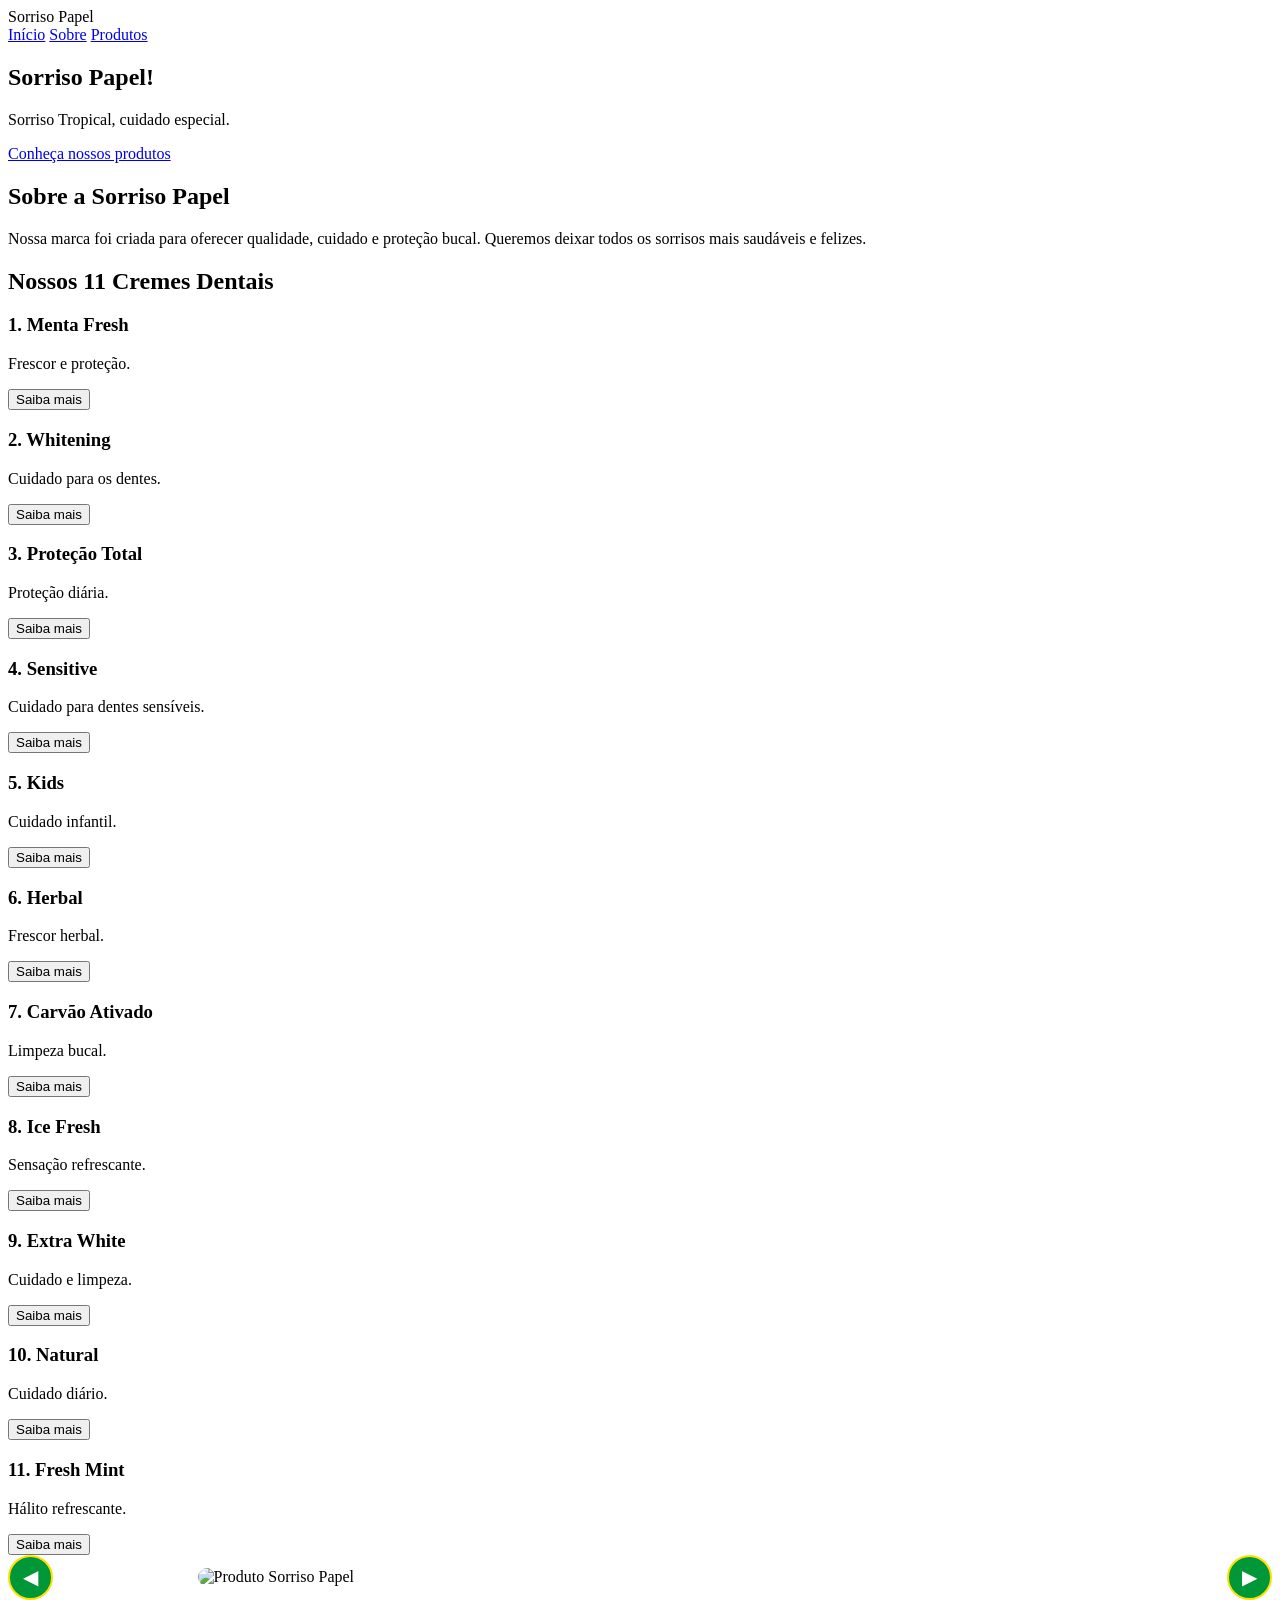
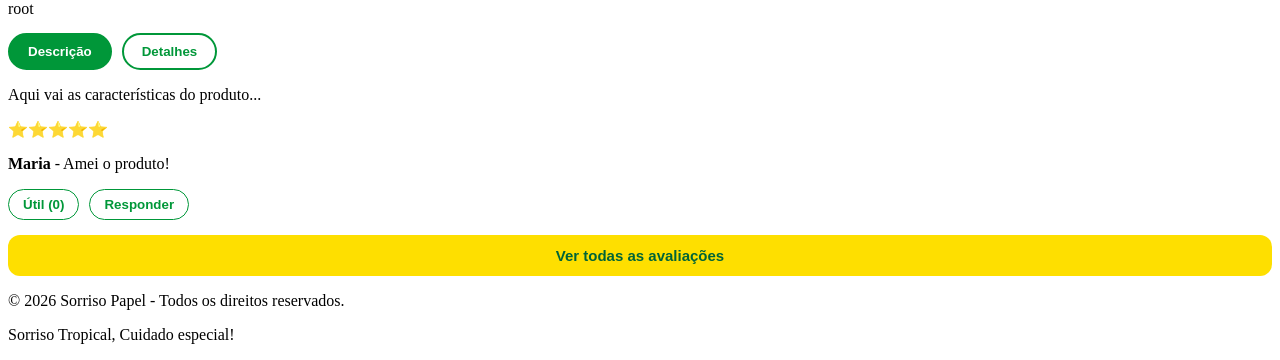
==== index.html @ d81d5772 "Update index.html" ====
<!DOCTYPE html>
<html lang="pt-BR">

<head>
    <meta charset="UTF-8">
    <meta name="viewport" content="width=device-width, initial-scale=1.0">

    <title>Sorriso Papel - Creme Dental</title>

    <link rel="stylesheet" href="style.css">
</head>

<body class="tema_claro">

    <!-- CABEÇALHO -->
    <header>
        <div class="logo">
            Sorriso Papel
        </div>

        <nav>
            <a href="#inicio">Início</a>
            <a href="#sobre">Sobre</a>
            <a href="#produtos">Produtos</a>
        </nav>
    </header>

    <main>

        <!-- INÍCIO -->
        <section id="inicio" class="inicio">

            <h1>Sorriso Papel!</h1>

            <p>
                Sorriso Tropical, cuidado especial.
            </p>

            <a href="#produtos" class="botao">
                Conheça nossos produtos
            </a>

            <div class="mascote">
            
            </div>

        </section>

        <!-- SOBRE A MARCA -->
        <section id="sobre">

            <h2>Sobre a Sorriso Papel</h2>

            <p>
                Nossa marca foi criada para oferecer
                qualidade, cuidado e proteção bucal.
                Queremos deixar todos os sorrisos mais
                saudáveis e felizes.
            </p>

        </section>

        <!-- PRODUTOS -->
        <section id="produtos">

            <h2>Nossos 11 Cremes Dentais</h2>

            <div class="lista-produtos">

                <article class="">
                    <h3>1. Menta Fresh</h3>
                    <p>Frescor e proteção.</p>
                    <button type="button">Saiba mais</button>
                </article>

                <article class="produto">
                    <h3>2. Whitening</h3>
                    <p>Cuidado para os dentes.</p>
                    <button type="button">Saiba mais</button>
                </article>

                <article class="produto">
                    <h3>3. Proteção Total</h3>
                    <p>Proteção diária.</p>
                    <button type="button">Saiba mais</button>
                </article>

                <article class="produto">
                    <h3>4. Sensitive</h3>
                    <p>Cuidado para dentes sensíveis.</p>
                    <button type="button">Saiba mais</button>
                </article>

                <article class="produto">
                    <h3>5. Kids</h3>
                    <p>Cuidado infantil.</p>
                    <button type="button">Saiba mais</button>
                </article>

                <article class="produto">
                    <h3>6. Herbal</h3>
                    <p>Frescor herbal.</p>
                    <button type="button">Saiba mais</button>
                </article>

                <article class="produto">
                    <h3>7. Carvão Ativado</h3>
                    <p>Limpeza bucal.</p>
                    <button type="button">Saiba mais</button>
                </article>

                <article class="produto">
                    <h3>8. Ice Fresh</h3>
                    <p>Sensação refrescante.</p>
                    <button type="button">Saiba mais</button>
                </article>

                <article class="produto">
                    <h3>9. Extra White</h3>
                    <p>Cuidado e limpeza.</p>
                    <button type="button">Saiba mais</button>
                </article>

                <article class="produto">
                    <h3>10. Natural</h3>
                    <p>Cuidado diário.</p>
                    <button type="button">Saiba mais</button>
                </article>

                <article class="produto">
                    <h3>11. Fresh Mint</h3>
                    <p>Hálito refrescante.</p>
                    <button type="button">Saiba mais</button>
                </article>

            </div>

        </section>
        
        <section>

        </section> <!-- FIM DOS PRODUTOS -->

        <!-- COLOCA AQUI - DETALHE DO PRODUTO -->
        <section id="detalhe-produto">

            <div class="produto-foto">
              <button class="seta" onclick="trocarProduto(-1)">◀</button>
              <img id="foto-produto" src="produto1.jpg" alt="Produto Sorriso Papel">
              <button class="seta" onclick="trocarProduto(1)">▶</button>
            </div>
            root
            <div class="abas">
              <button class="aba ativa" onclick="mostrarAba('descricao', this)">Descrição</button>
              <button class="aba" onclick="mostrarAba('detalhes', this)">Detalhes</button>
            </div>

            <div id="descricao" class="conteudo-aba">
              <p>Aqui vai as características do produto...</p>
            </div>

            <div id="detalhes" class="conteudo-aba escondido">
              <p>Aqui vai os detalhes técnicos...</p>
            </div>

            <div class="avaliacao">
              <p>⭐⭐⭐⭐⭐</p>
              <p><strong>Maria</strong> - Amei o produto!</p>
              <button class="btn-util" onclick="curtir(this)">Útil (0)</button>
              <button class="btn-responder" onclick="responder()">Responder</button>
            </div>

            <button class="btn-ver-todas">Ver todas as avaliações</button>

        </section>
        <!-- FIM DO DETALHE -->

        

    </main>

    <!-- RODAPÉ -->
    <footer>

        <p>
            © 2026 Sorriso Papel - Todos os direitos reservados.
        </p>

        <p>
            Sorriso Tropical, Cuidado especial!
        </p>

    </footer>

    <!-- CONEXÃO COM JAVASCRIPT -->
    <script src="script.js"></script>

</body>
</html>
---- style.css ----
/* ===== BOTÕES - CORES DO BRASIL ===== */
:root {
  --verde: #009739;
  --verde-escuro: #006437;
  --amarelo: #FEDF00;
  --branco: #FFFFFF;
  --cinza: #EEEEEE;
}

/* 1. SETINHAS PRA PASSAR DE PRODUTO */
.produto-foto {
  display: flex;
  align-items: center;
  justify-content: space-between;
  gap: 10px;
}

.produto-foto img {
  width: 70%;
  border-radius: 12px;
}

.seta {
  background: var(--verde);
  color: var(--branco);
  border: 2px solid var(--amarelo);
  border-radius: 50%;
  width: 45px;
  height: 45px;
  font-size: 20px;
  cursor: pointer;
}

.seta:hover {
  background: var(--verde-escuro);
  transform: scale(1.05);
}

/* 2. BOTÕES DESCRIÇÃO / DETALHES */
.abas {
  display: flex;
  gap: 10px;
  margin-top: 15px;
}

.aba {
  padding: 9px 18px;
  border: 2px solid var(--verde);
  border-radius: 20px;
  background: var(--branco);
  color: var(--verde);
  font-weight: bold;
  cursor: pointer;
}

.aba.ativa {
  background: var(--verde);
  color: var(--branco);
}

.escondido {
  display: none;
}

/* 3. BOTÕES DAS AVALIAÇÕES */
.btn-util, .btn-responder {
  padding: 7px 14px;
  border-radius: 20px;
  border: 1px solid var(--verde);
  background: var(--branco);
  color: var(--verde);
  cursor: pointer;
  margin-right: 6px;
  font-weight: bold;
}

.btn-util:hover, .btn-responder:hover {
  background: var(--amarelo);
  color: #333;
  border-color: var(--amarelo);
}

.btn-ver-todas {
  width: 100%;
  padding: 12px;
  background: var(--amarelo);
  color: #006437;
  border: none;
  border-radius: 12px;
  margin-top: 15px;
  cursor: pointer;
  font-weight: bold;
  font-size: 15px;
}

.btn-ver-todas:hover {
  background: var(--verde);
  color: var(--branco);
}
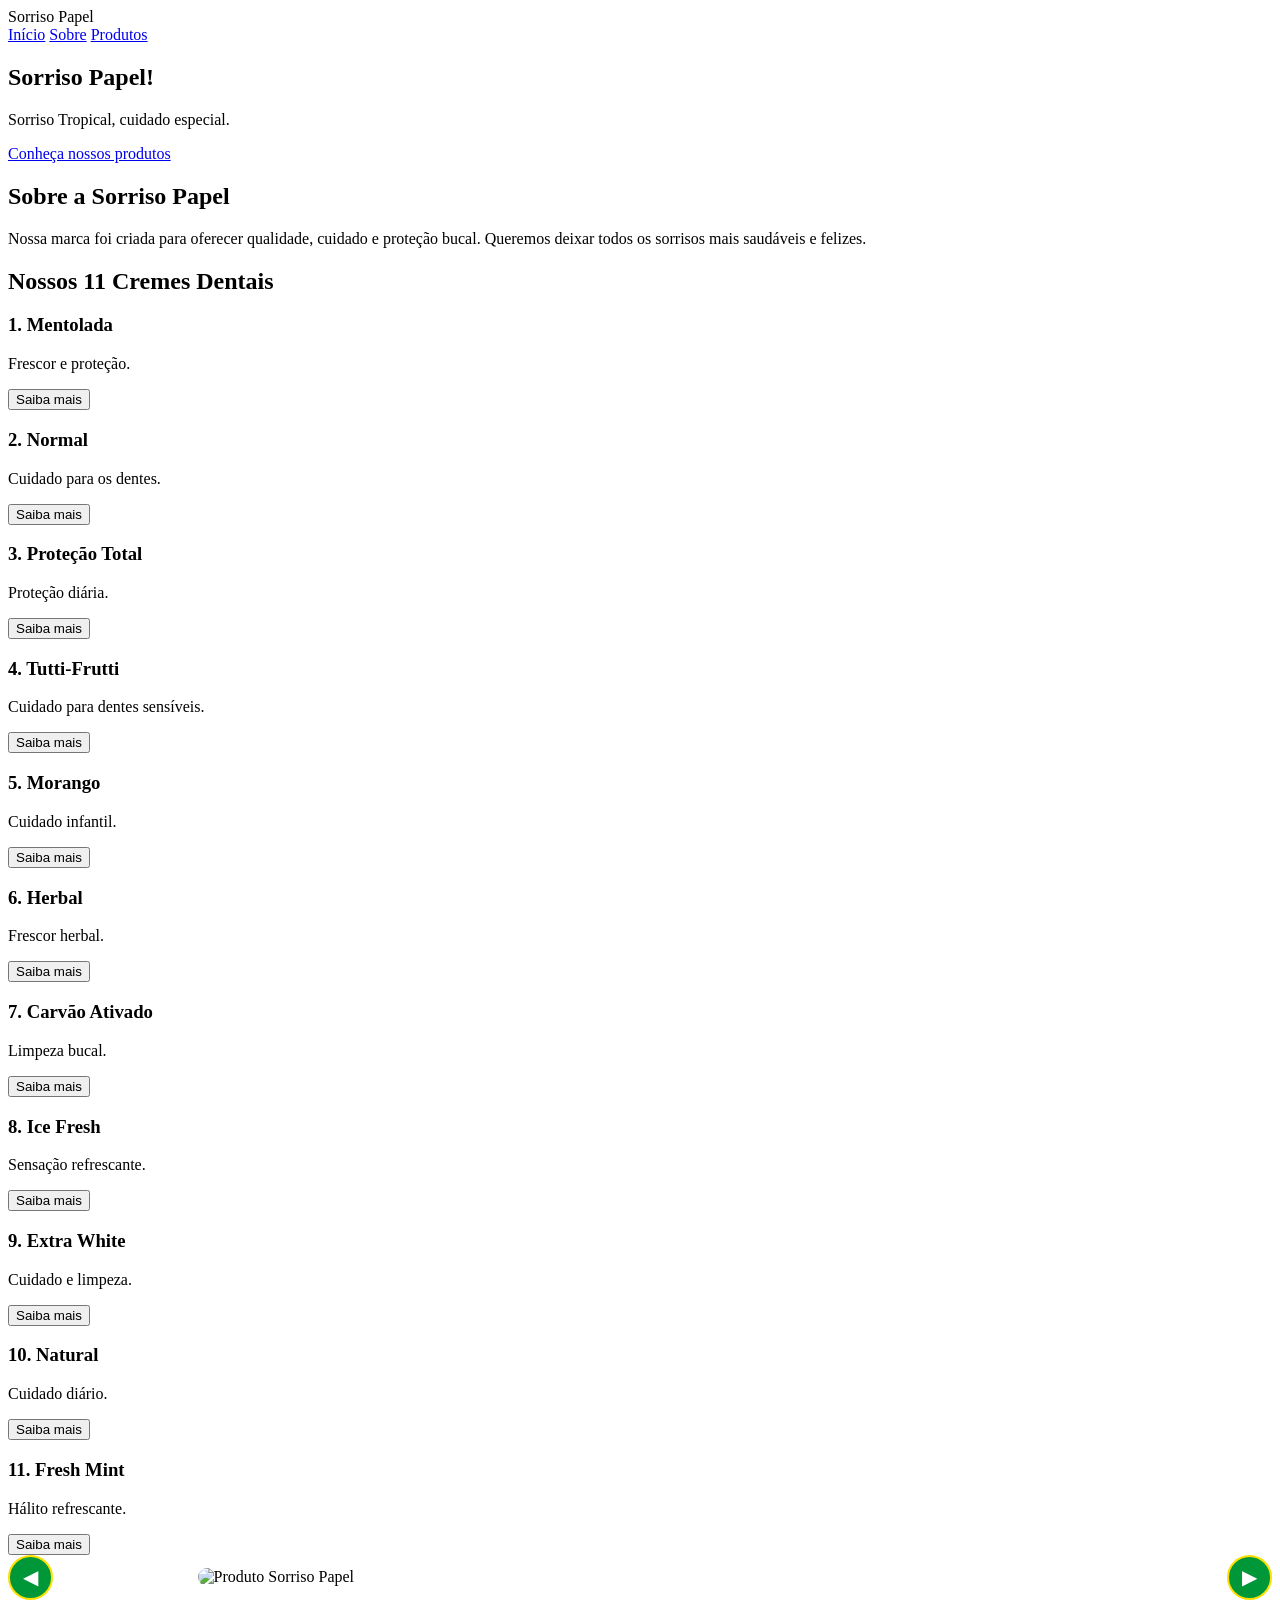
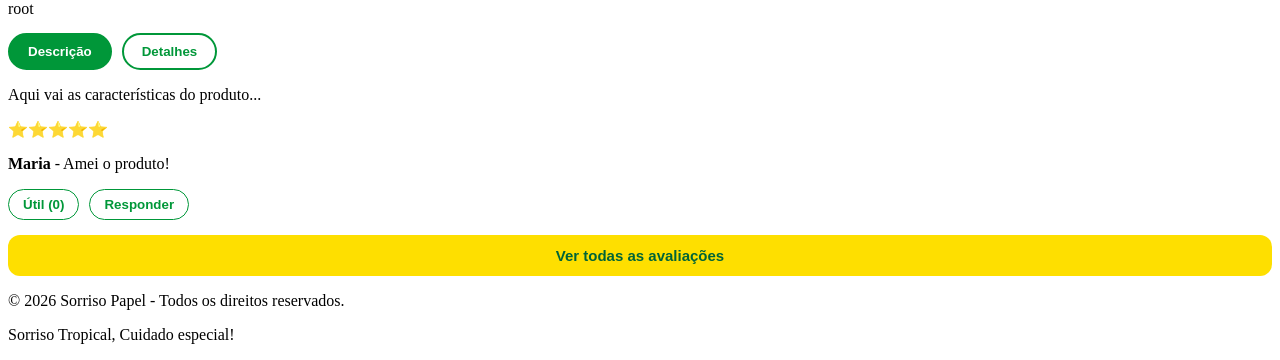
==== commit dc674000: "Fix HTML formatting and update product names" ====
--- a/index.html
+++ b/index.html
@@ -68,13 +68,13 @@
             <div class="lista-produtos">
 
                 <article class="">
-                    <h3>1. Menta Fresh</h3>
+                    <h3>1. Mentolada</h3>
                     <p>Frescor e proteção.</p>
                     <button type="button">Saiba mais</button>
                 </article>
 
                 <article class="produto">
-                    <h3>2. Whitening</h3>
+                    <h3>2. Normal</h3>
                     <p>Cuidado para os dentes.</p>
                     <button type="button">Saiba mais</button>
                 </article>
@@ -86,13 +86,13 @@
                 </article>
 
                 <article class="produto">
-                    <h3>4. Sensitive</h3>
+                    <h3>4. Tutti-Frutti</h3>
                     <p>Cuidado para dentes sensíveis.</p>
                     <button type="button">Saiba mais</button>
                 </article>
 
                 <article class="produto">
-                    <h3>5. Kids</h3>
+                    <h3>5. Morango</h3>
                     <p>Cuidado infantil.</p>
                     <button type="button">Saiba mais</button>
                 </article>
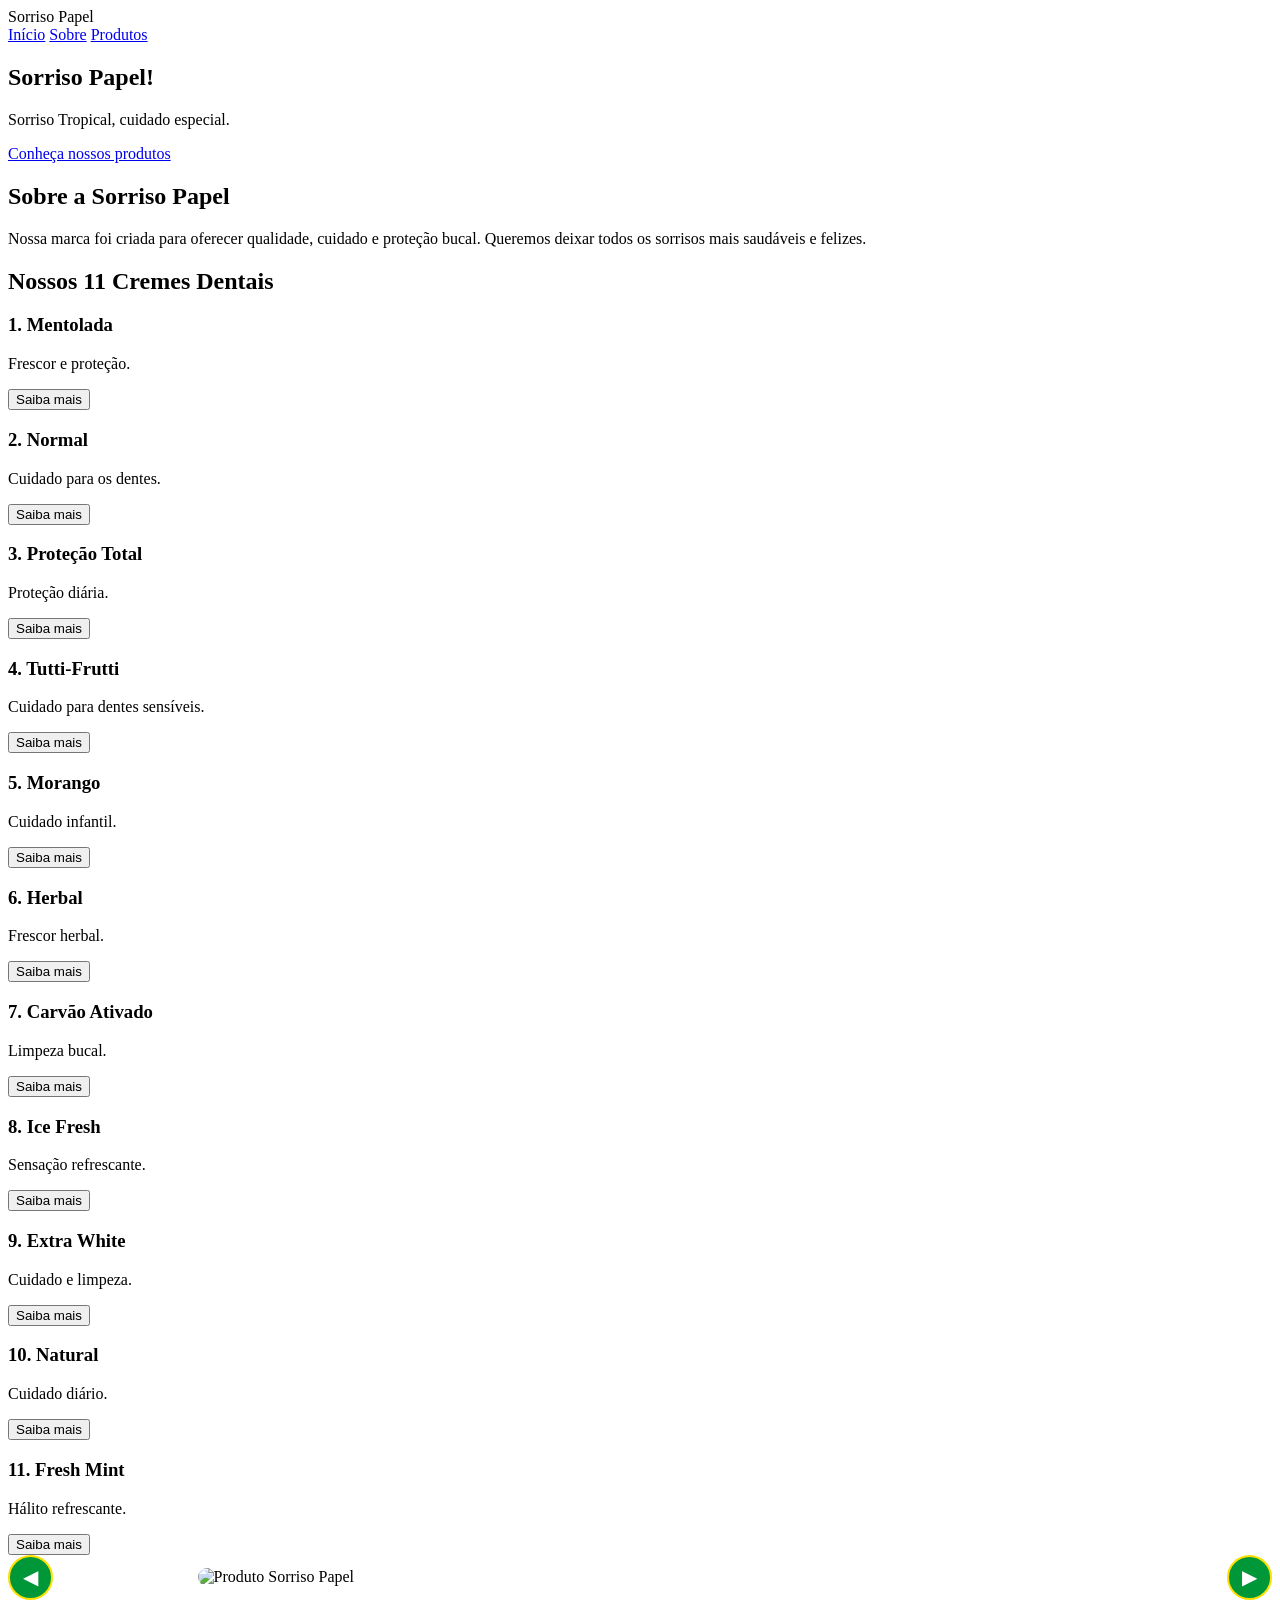
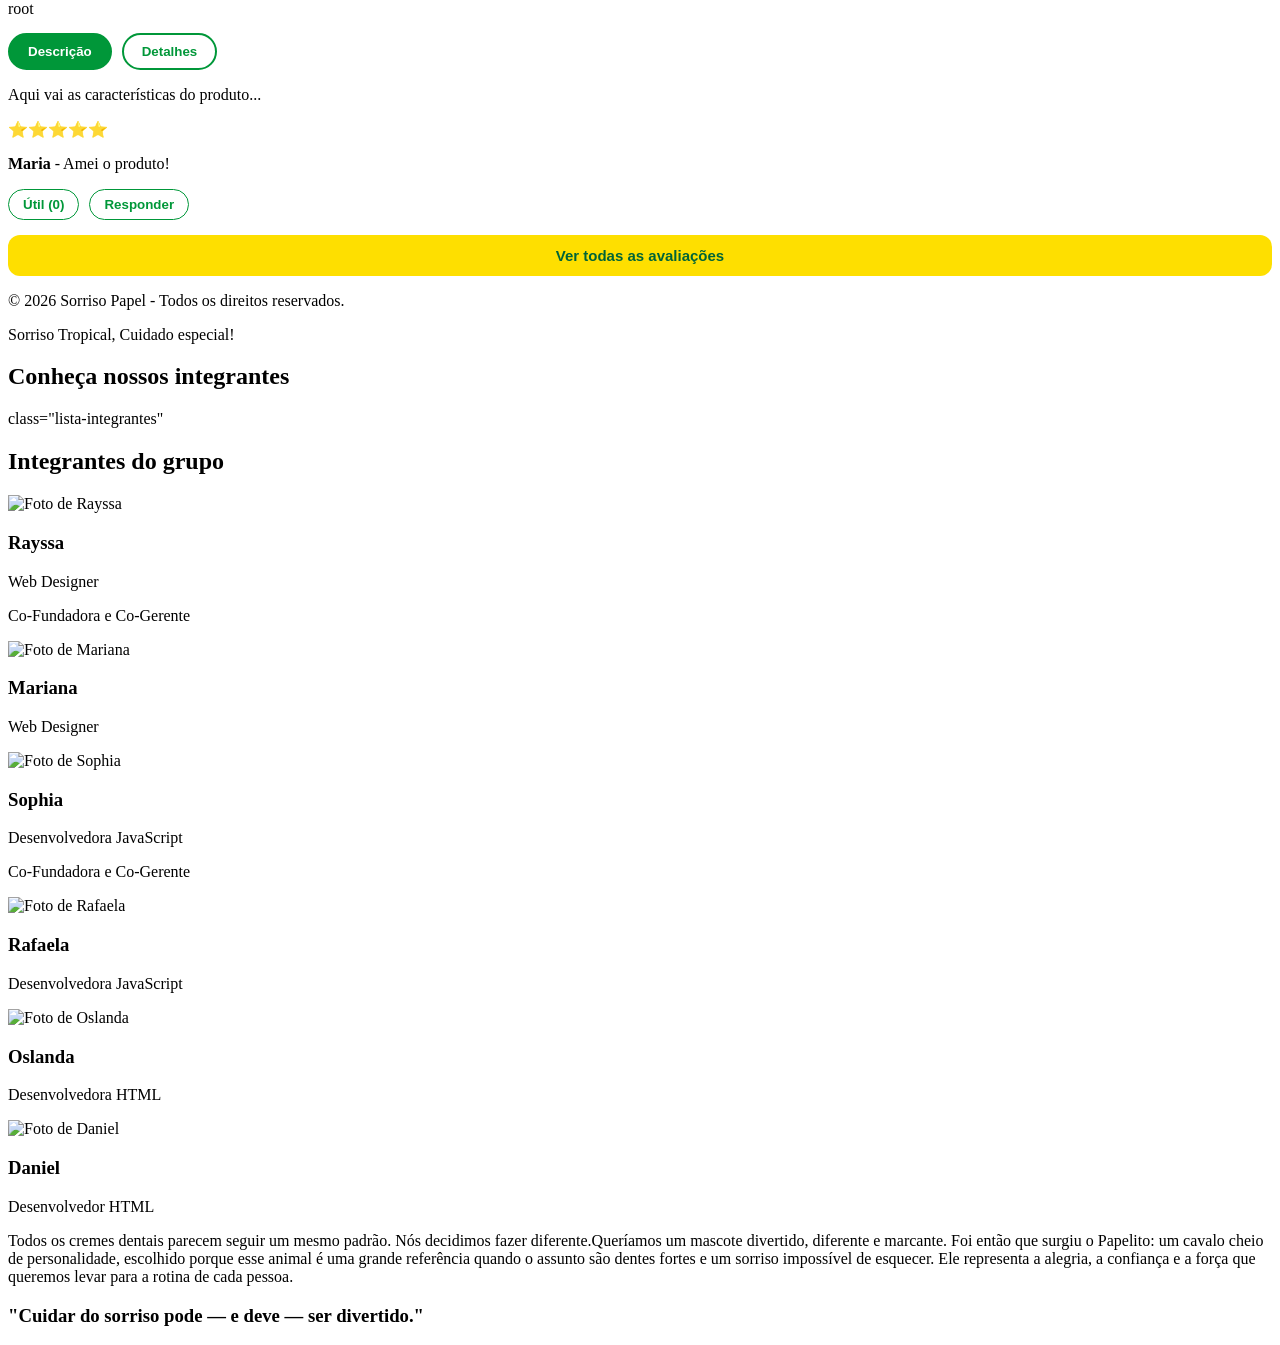
==== commit 370216d9: "Add team members and mascot section to index.html Added a section to introduce team members and the " ====
--- a/index.html
+++ b/index.html
@@ -10,7 +10,7 @@
     <link rel="stylesheet" href="style.css">
 </head>
 
-<body class="tema_claro">
+<body>
 
     <!-- CABEÇALHO -->
     <header>
@@ -194,6 +194,77 @@
 
     <!-- CONEXÃO COM JAVASCRIPT -->
     <script src="script.js"></script>
-
+    
+<section id="integrantes">
+    <h2>Conheça nossos integrantes</h2>
+    <div>class="lista-integrantes"</div>
+    <section id="integrantes">
+
+    <h2>Integrantes do grupo</h2>
+
+    <div class="lista-integrantes">
+
+        <article class="integrante">
+            <img src="rayssa.png" alt="Foto de Rayssa">
+            <h3>Rayssa</h3>
+            <p>Web Designer</p>
+            <p>Co-Fundadora e Co-Gerente</p>
+        </article>
+
+        <article class="integrante">
+            <img src="mariana.png" alt="Foto de Mariana">
+            <h3>Mariana</h3>
+            <p>Web Designer</p>
+        </article>
+
+        <article class="integrante">
+            <img src="sophia.png" alt="Foto de Sophia">
+            <h3>Sophia</h3>
+            <p>Desenvolvedora JavaScript</p>
+            <p>Co-Fundadora e Co-Gerente</p>
+        </article>
+
+        <article class="integrante">
+            <img src="rafaela.png" alt="Foto de Rafaela">
+            <h3>Rafaela</h3>
+            <p>Desenvolvedora JavaScript</p>
+        </article>
+
+        <article class="integrante">
+            <img src="oslanda.png" alt="Foto de Oslanda">
+            <h3>Oslanda</h3>
+            <p>Desenvolvedora HTML</p>
+        </article>
+
+        <article class="integrante">
+            <img src="daniel.png" alt="Foto de Daniel">
+            <h3>Daniel</h3>
+            <p>Desenvolvedor HTML</p>
+        </article>
+
+    </div>
+
+    </section>
+
+    <section id="mascote>
+       
+        <h2>Conheça o Papelito 
+
+        <img src="Palelito.png" alt="Mascote Papelito">
+
+        <p>
+            Todos os cremes dentais parecem seguir um mesmo padrão. 
+            Nós decidimos fazer diferente.Queríamos um mascote divertido, diferente e marcante. 
+            Foi então que surgiu o Papelito: um cavalo cheio de personalidade, escolhido porque esse animal é uma grande referência quando o assunto são dentes fortes e um sorriso impossível de esquecer. 
+            Ele representa a alegria, a confiança e a força que queremos levar para a rotina de cada pessoa.
+        </p>
+        
+            <h3> 
+                
+            "Cuidar do sorriso pode — e deve — ser divertido."
+            </h3>
+        
+        </section>
+        
 </body>
 </html>
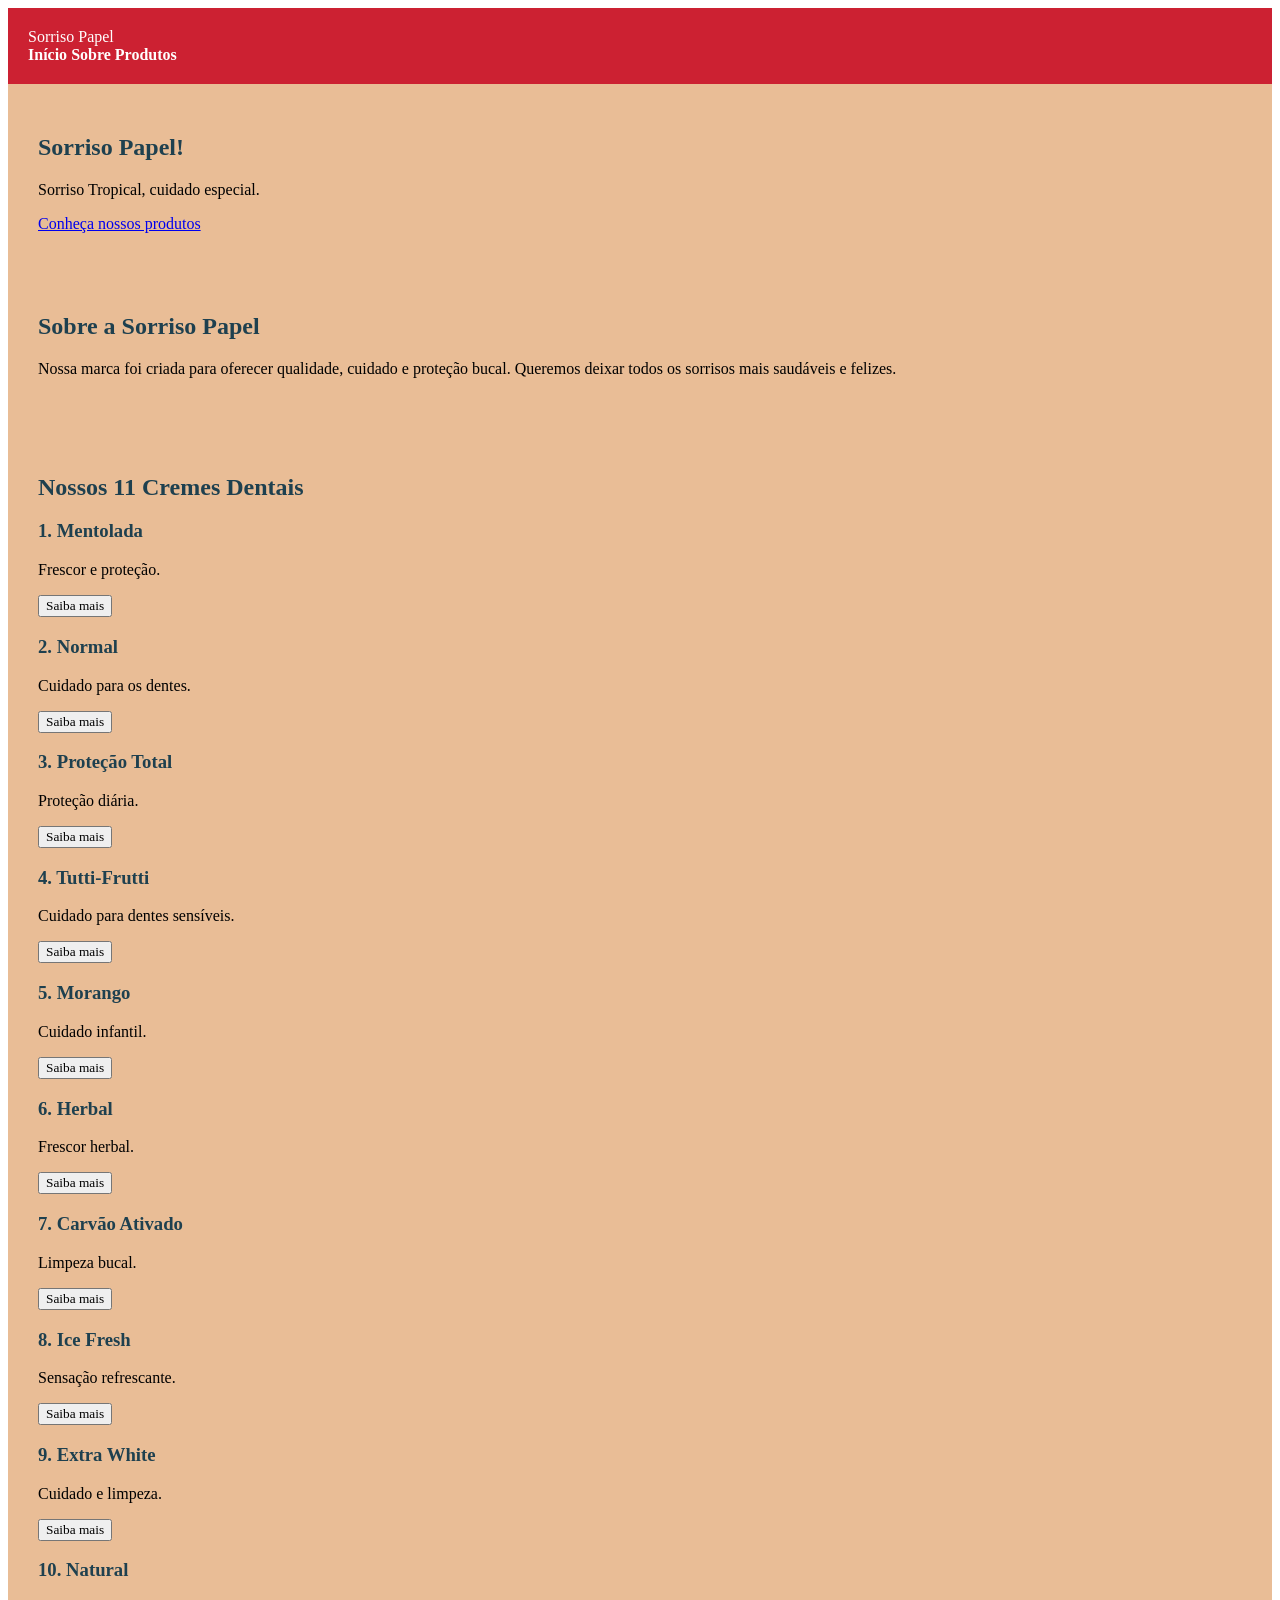
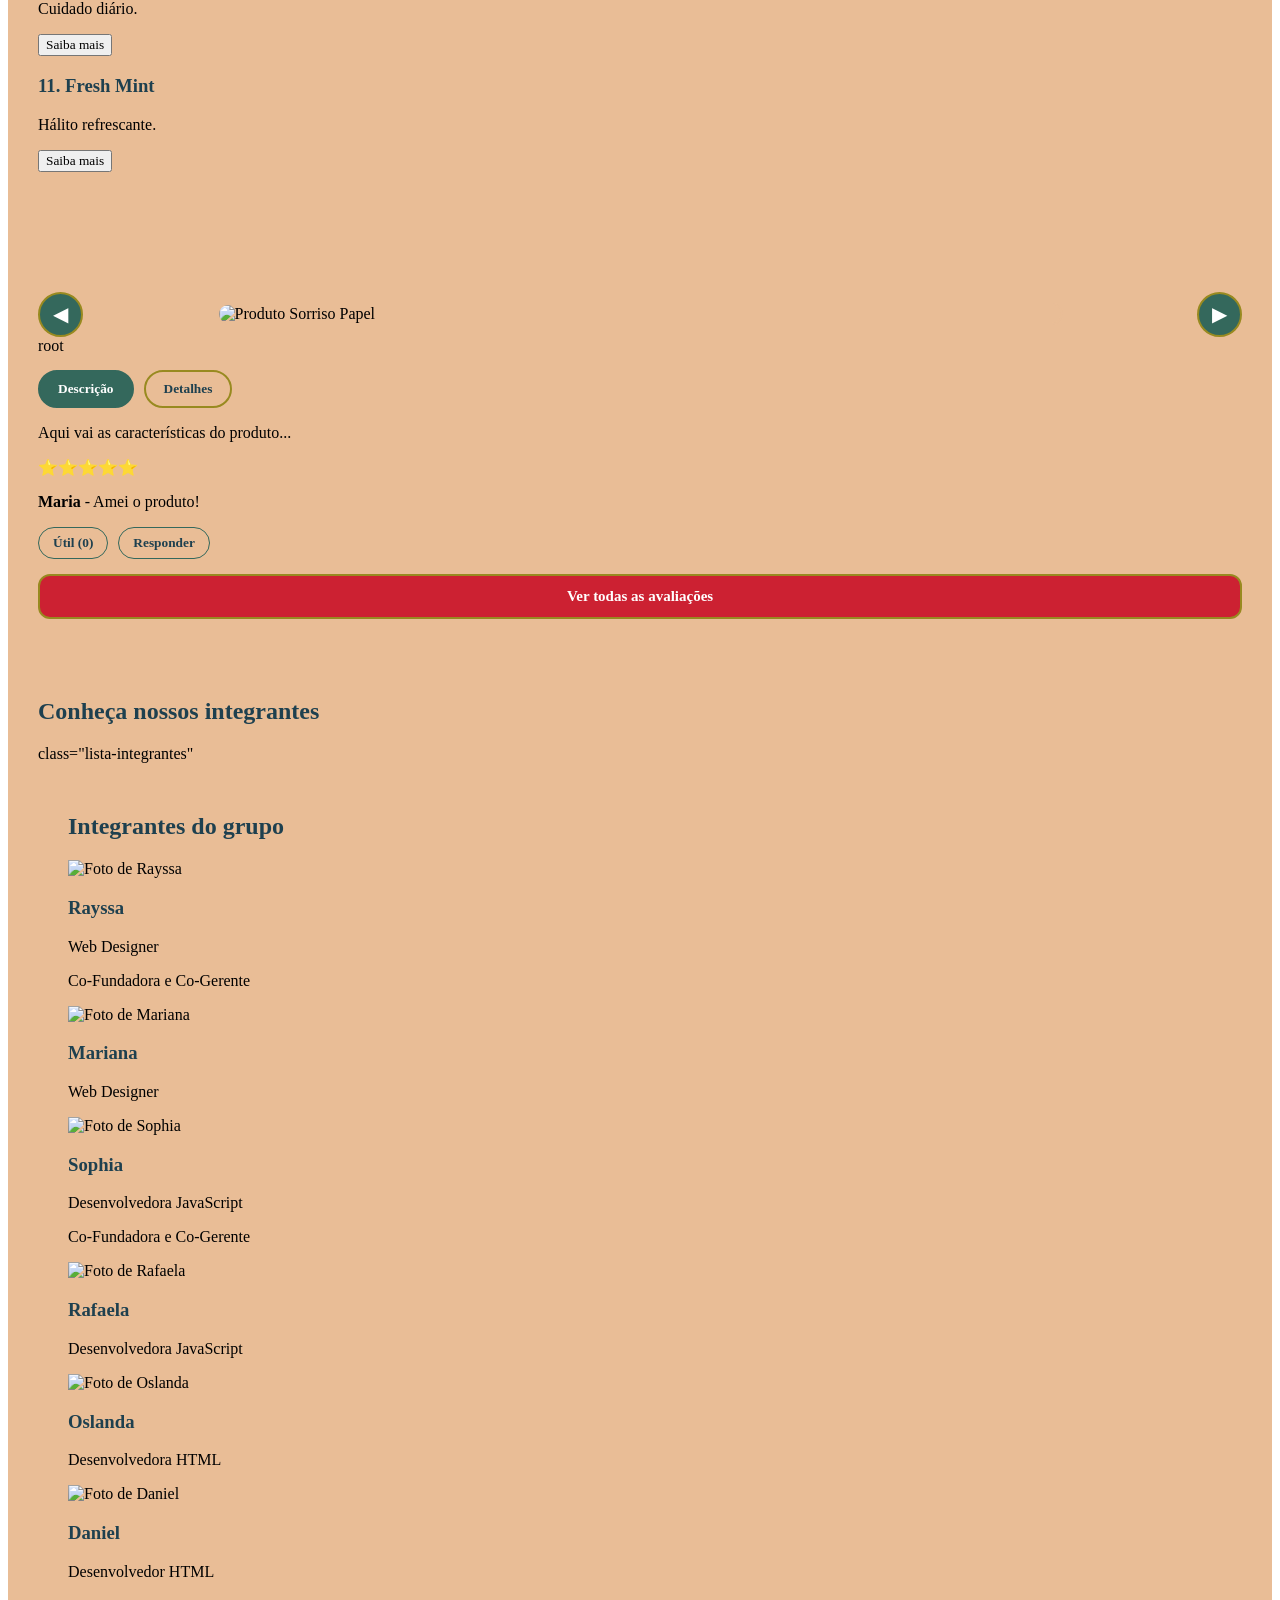
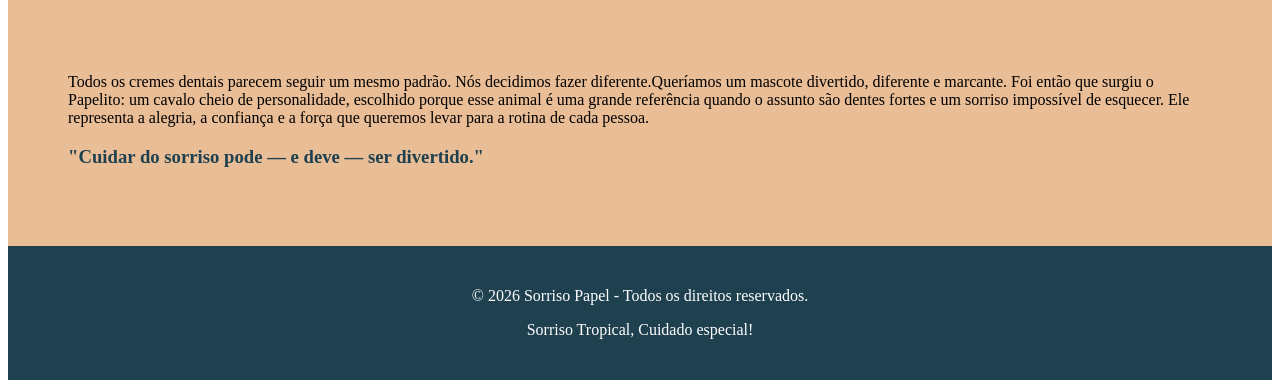
==== commit dfcaa286: "Fix HTML structure and remove duplicate sections" ====
--- a/index.html
+++ b/index.html
@@ -175,22 +175,7 @@
         </section>
         <!-- FIM DO DETALHE -->
 
-        
-
-    </main>
-
-    <!-- RODAPÉ -->
-    <footer>
-
-        <p>
-            © 2026 Sorriso Papel - Todos os direitos reservados.
-        </p>
-
-        <p>
-            Sorriso Tropical, Cuidado especial!
-        </p>
-
-    </footer>
+    <!-- RODAPÉ -
 
     <!-- CONEXÃO COM JAVASCRIPT -->
     <script src="script.js"></script>
@@ -265,6 +250,18 @@
             </h3>
         
         </section>
+    </main>
         
 </body>
+     <footer>
+
+        <p>
+            © 2026 Sorriso Papel - Todos os direitos reservados.
+        </p>
+
+        <p>
+            Sorriso Tropical, Cuidado especial!
+        </p>
+
+    </footer>
 </html>
--- a/style.css
+++ b/style.css
@@ -1,13 +1,22 @@
-/* ===== BOTÕES - CORES DO BRASIL ===== */
+/* 
+===== BOTÕES - NOVAS PALETAS DE CORES ===== 
+*/
+
 :root {
-  --verde: #009739;
-  --verde-escuro: #006437;
-  --amarelo: #FEDF00;
+  --vermelho: #CC2132;
+  --laranja: #E6692A;
+  --laranja-claro: #ED9530; 
+  --bege: #E9BD96;
+  --mostarda: #988A20;
+  --verde: #34685C;
+  --azul: #1E404F;
   --branco: #FFFFFF;
-  --cinza: #EEEEEE;
-}
-
-/* 1. SETINHAS PRA PASSAR DE PRODUTO */
+}
+
+/* ==========================================
+   1. SETINHAS PRA PASSAR DE PRODUTO
+========================================== */
+
 .produto-foto {
   display: flex;
   align-items: center;
@@ -18,12 +27,13 @@
 .produto-foto img {
   width: 70%;
   border-radius: 12px;
+  border: 2px solid var(--bege);
 }
 
 .seta {
   background: var(--verde);
   color: var(--branco);
-  border: 2px solid var(--amarelo);
+  border: 2px solid var(--mostarda);
   border-radius: 50%;
   width: 45px;
   height: 45px;
@@ -32,68 +42,312 @@
 }
 
 .seta:hover {
-  background: var(--verde-escuro);
+  background: var(--azul);
+  border-color: var(--laranja);
   transform: scale(1.05);
 }
 
-/* 2. BOTÕES DESCRIÇÃO / DETALHES */
+/* ==========================================
+   2. BOTÕES DESCRIÇÃO / DETALHES 
+========================================== */
+
 .abas {
   display: flex;
   gap: 10px;
   margin-top: 15px;
+  flex-wrap: wrap;
 }
 
 .aba {
   padding: 9px 18px;
-  border: 2px solid var(--verde);
+  border: 2px solid var(--mostarda);
   border-radius: 20px;
-  background: var(--branco);
-  color: var(--verde);
-  font-weight: bold;
-  cursor: pointer;
+  background: var(--bege);
+  color: var(--azul);
+  font-weight: bold;
+  cursor: pointer;
+  transition: 0.3s;
+}
+.aba:hover {
+  background: var(--laranja-claro);
+  color: var(--azul);
 }
 
 .aba.ativa {
   background: var(--verde);
   color: var(--branco);
+  border-color: var(--verde);
 }
 
 .escondido {
   display: none;
 }
 
-/* 3. BOTÕES DAS AVALIAÇÕES */
+/* ==========================================
+   3. BOTÕES DAS AVALIAÇÕES 
+========================================== */
+
 .btn-util, .btn-responder {
   padding: 7px 14px;
   border-radius: 20px;
   border: 1px solid var(--verde);
-  background: var(--branco);
-  color: var(--verde);
+  background: var(--bege);
+  color: var(--azul);
   cursor: pointer;
   margin-right: 6px;
   font-weight: bold;
 }
 
-.btn-util:hover, .btn-responder:hover {
-  background: var(--amarelo);
-  color: #333;
-  border-color: var(--amarelo);
-}
-
+.btn-util:hover, 
+.btn-responder:hover {
+  background: var(--laranja);
+  color: var(--branco);
+  border-color: var(--vermelho);
+}
+
+/* ==========================================
+   4. BOTÃO VER TODAS 
+========================================== */
+  
 .btn-ver-todas {
   width: 100%;
   padding: 12px;
-  background: var(--amarelo);
-  color: #006437;
-  border: none;
+  background: var(--vermelho);
+  color: var(--branco);
+  border: 2px solid var(--mostarda);
   border-radius: 12px;
   margin-top: 15px;
   cursor: pointer;
   font-weight: bold;
   font-size: 15px;
+  transition: 0.3s
 }
 
 .btn-ver-todas:hover {
+  background: var(--azul);
+  color: var(--branco);
+  border-color: var(--laranja-claro);
+}
+
+/* ==========================================
+   5. ÁREA DE AVALIAÇÕES 
+========================================== */
+
+.avaliacoes {
+    background: var(--bege);
+    padding: 20px;
+    border-radius: 15px;
+    border-left: 5px solid
+var(--mostarda);
+}
+
+.avaliacoes h2 {
+    color: var(--azul);
+}
+
+.avaliacoes-item {
+    background: var(--branco);
+    border: 1px solid var(--verde);
+    border-radius: 12px;
+    padding: 15px;
+    margin-bottom: 12px;
+}
+
+.avaliacoes-item p {
+    color: var(--azul);
+}
+
+/* ==========================================
+   6. DESTAQUES DOS PRODUTOS
+========================================== */
+
+.produto-card {
+    background: var(--bege);
+    border: 2px solid var(--mostarda);
+    border-radius: 15px;
+    padding: 15px,
+    transforn: 0,3s;
+}
+
+.produto-card:hover {
+  background: var(--laranja-claro);
+  transform: translateY(-5px);
+}
+
+.produto-card h3 {
+  color: var(--azul);
+}
+
+.produto-card p {
+  color: var(--azul);
+}
+
+/* ==========================================
+   7
+========================================== */
+
+button {
+font-family: inherit;
+transition: 0.3s ease;
+}
+
+button:focus-visible {
+  outline: 3px solid var(--laranja);
+  outline-offset: 3px;
+}
+
+button: disabled {
+  background: var(--bege);
+  color: var(--azul);
+  cursor: not-allowed;
+ }
+
+/* ==========================================
+   8
+========================================== */
+
+::selection {
+   background: var(--vermelho);
+   color: var(--branco);
+ }
+
+/* ==========================================
+   9. ADAPTAÇÃO PARA CELULAR
+========================================== */
+
+@media (max-width: 600px) {
+    .produto-foto{
+      flex-direction: column;
+ }
+
+  .produto-foto img{
+     width: 100%;
+ }
+
+  .aba {
+    justify-content: center;
+ }
+  
+  .aba {
+      padding: 8px 12px;
+  }
+
+  .btn-util,
+  .btn-responder {
+    margin-bottom: 8px;
+  }
+
+  .produto-card{
+      width:100%;
+  }
+
+  .avaliacoes {
+    padding: 12;
+  }
+
+  .seta{
+    width: 40px;
+    height: 40px;
+  }
+}
+
+/* ==========================================
+   10. CABEÇARIO
+========================================== */
+
+header {
+  background: var(--vermelho);
+  color: var(--branco);
+  padding: 20px;
+ }
+
+/* ==========================================
+   11. MENU
+========================================== */
+
+nav a {
+  color: var(--branco);
+  text-decoration: none;
+  font-weight: bold;
+  transition: 0,3s;
+}
+
+nav a:hover {
+  color: var(--laranja-claro);
+}
+
+/* ==========================================
+  12. FUNDO DAS SEÇÕES
+========================================== */
+
+section {
+  background: var(--bege);
+  padding: 30px;
+}
+
+/* ==========================================
+   13. TÍTULO
+========================================== */
+
+h1, h2, h3 {
+  color: var(--azul);
+}
+
+/* ==========================================
+   14. FORMULÁRIO DE CONTATO
+========================================== */
+
+input, textarea {
+   background: var(--branco);
+  border: 2px solid var(--verde);
+  border-radius: 10px;
+  padding: 12px;
+  color: var(--azul);
+  width: 100%;
+}
+input: focus,textarea:focus {
+  border-color: var(--vermelho);
+  outline: none;
+}
+
+/* ==========================================
+   15. RODAPÉ
+========================================== */
+
+footer {
+  background: var(--azul);
+  color: var(--branco);
+  padding: 25px;
+  text-align: center;
+}
+
+/* ==========================================
+   16. LINHA DECORATIVA
+========================================== */
+
+.linha {
+   height: 4px;
+   background: var(--mostarda);
+   border: none;
+   border-radius: 10px;
+   margin: 15px 0;
+}
+
+/* ==========================================
+   17. BOTÃO PRINCIPAL
+========================================== */
+
+.botao-principal {
+  background: var(--laranja);
+  color: var(--azul);
+  padding: 12px 25px;
+  border: 2px solid var(--vermelho);
+  border-radius: 25px;
+  font-weight: bold;
+  cursor: pointer;
+}
+
+.botao-principal
   background: var(--verde);
   color: var(--branco);
 }
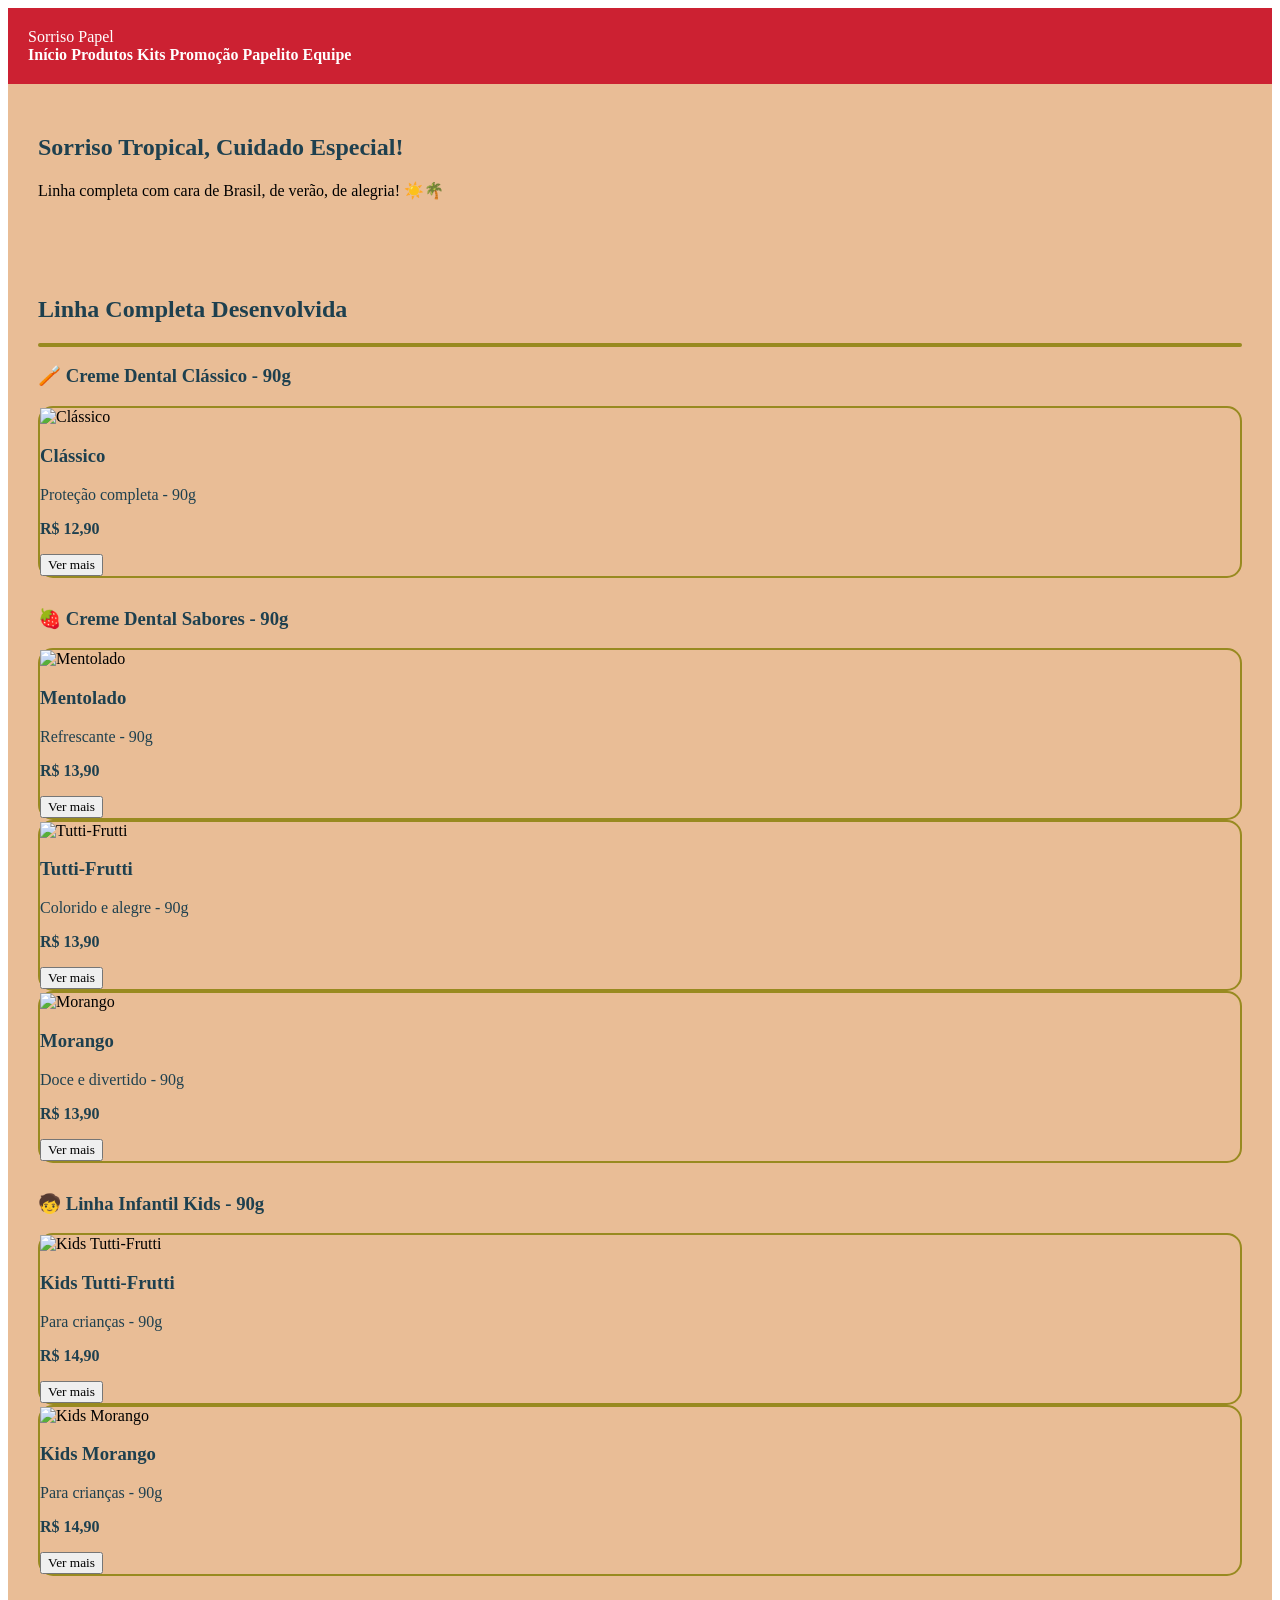
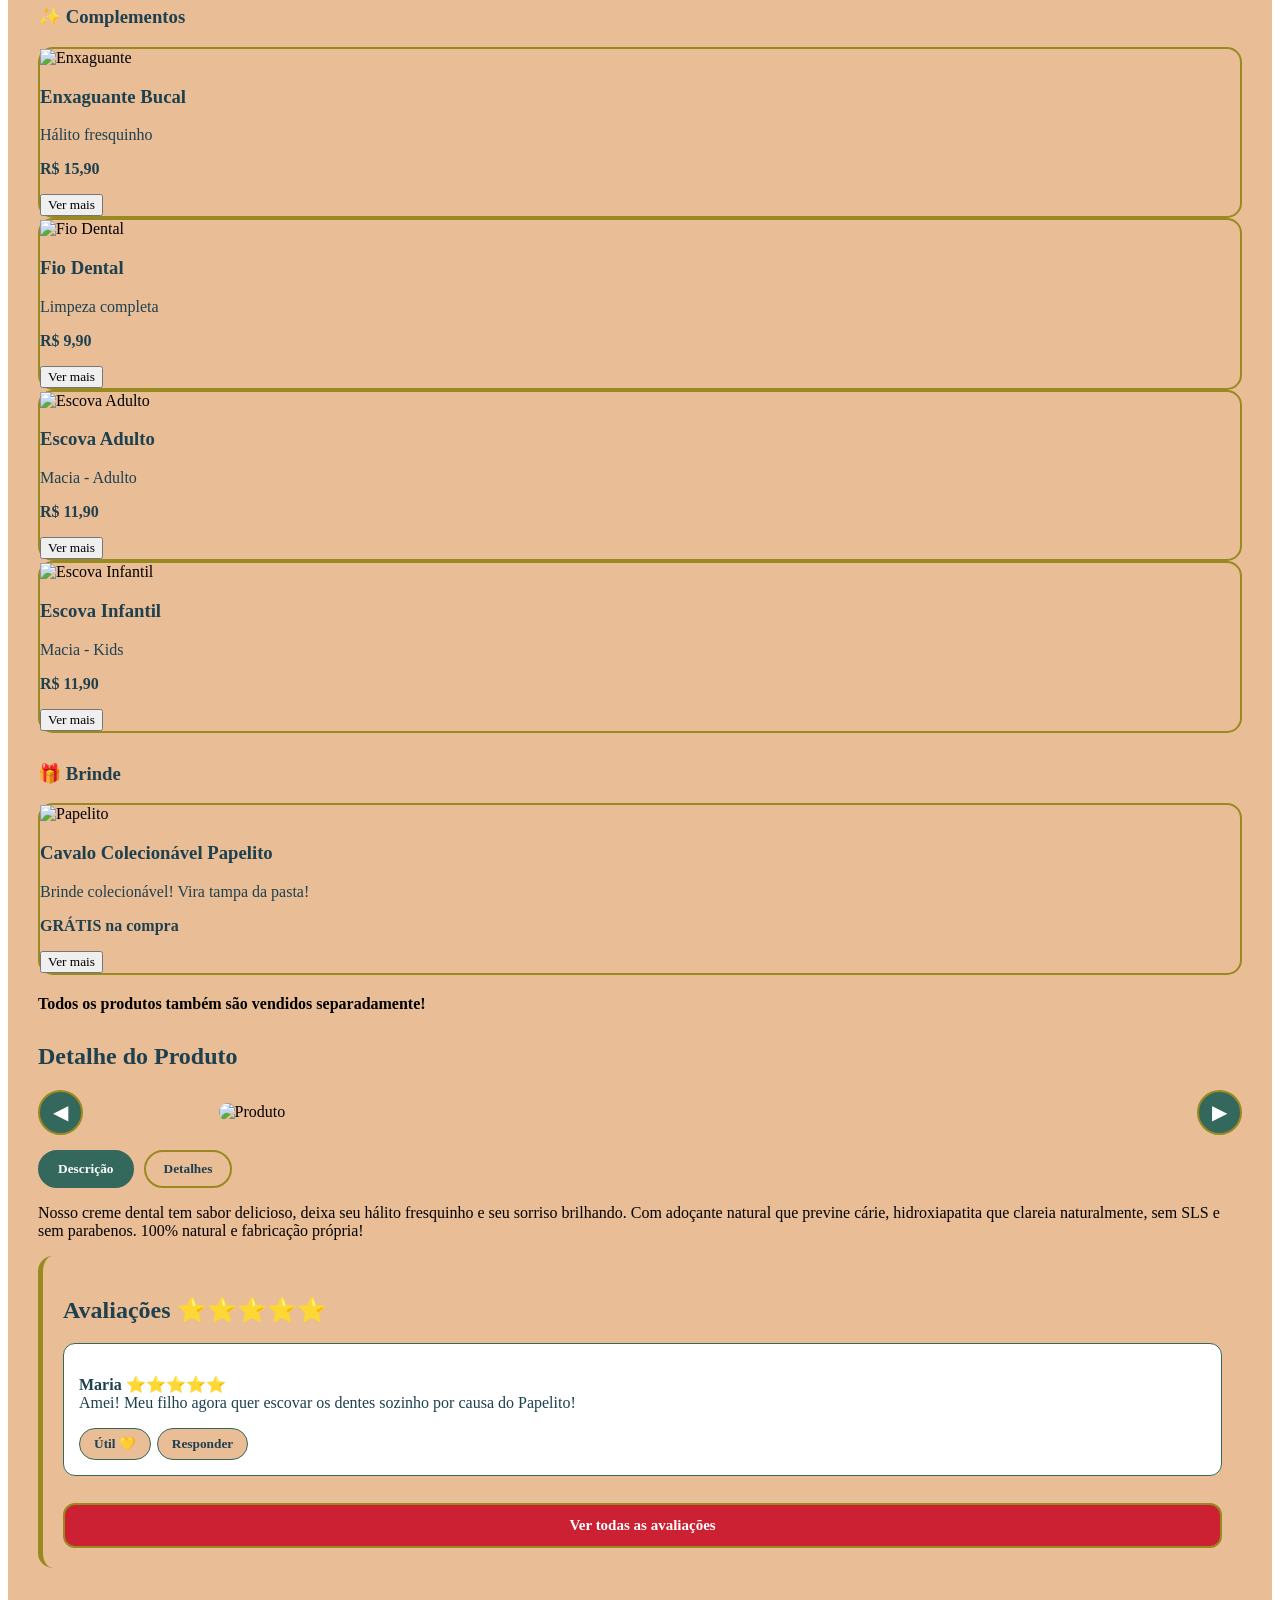
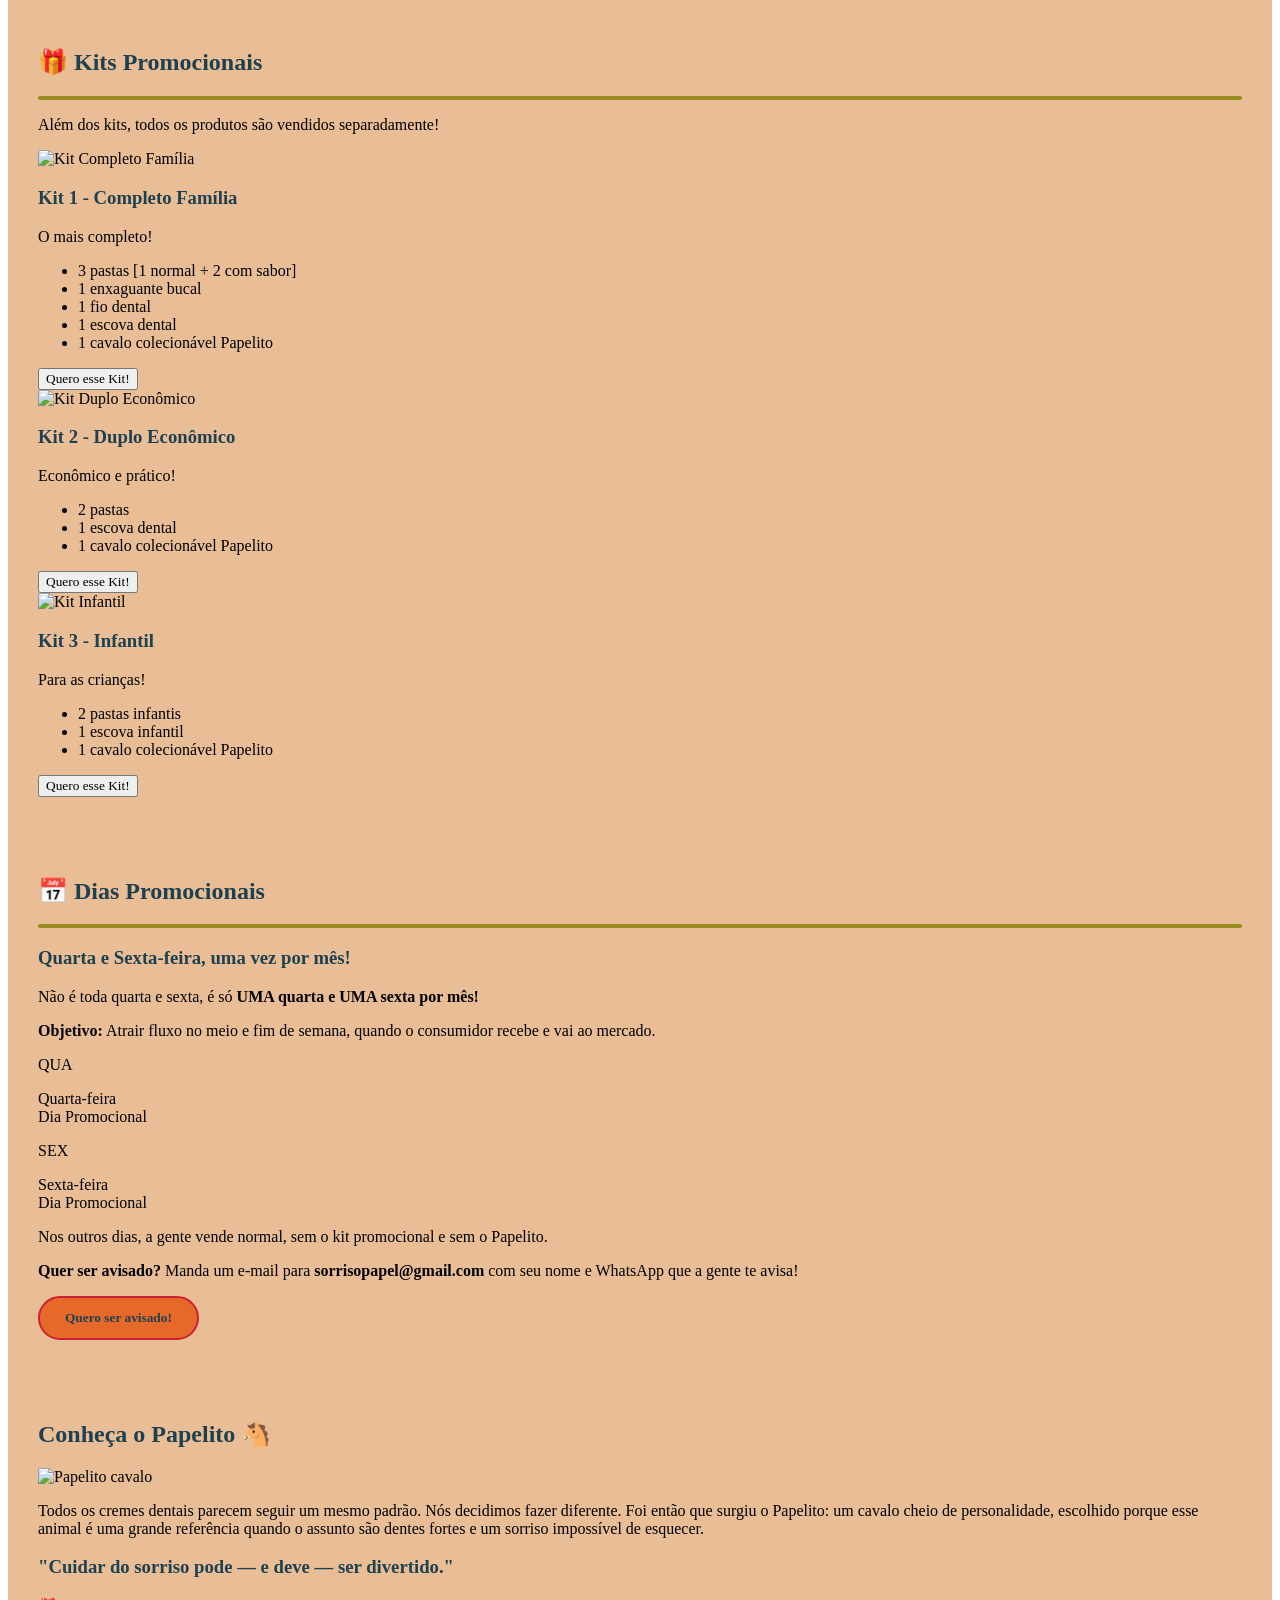
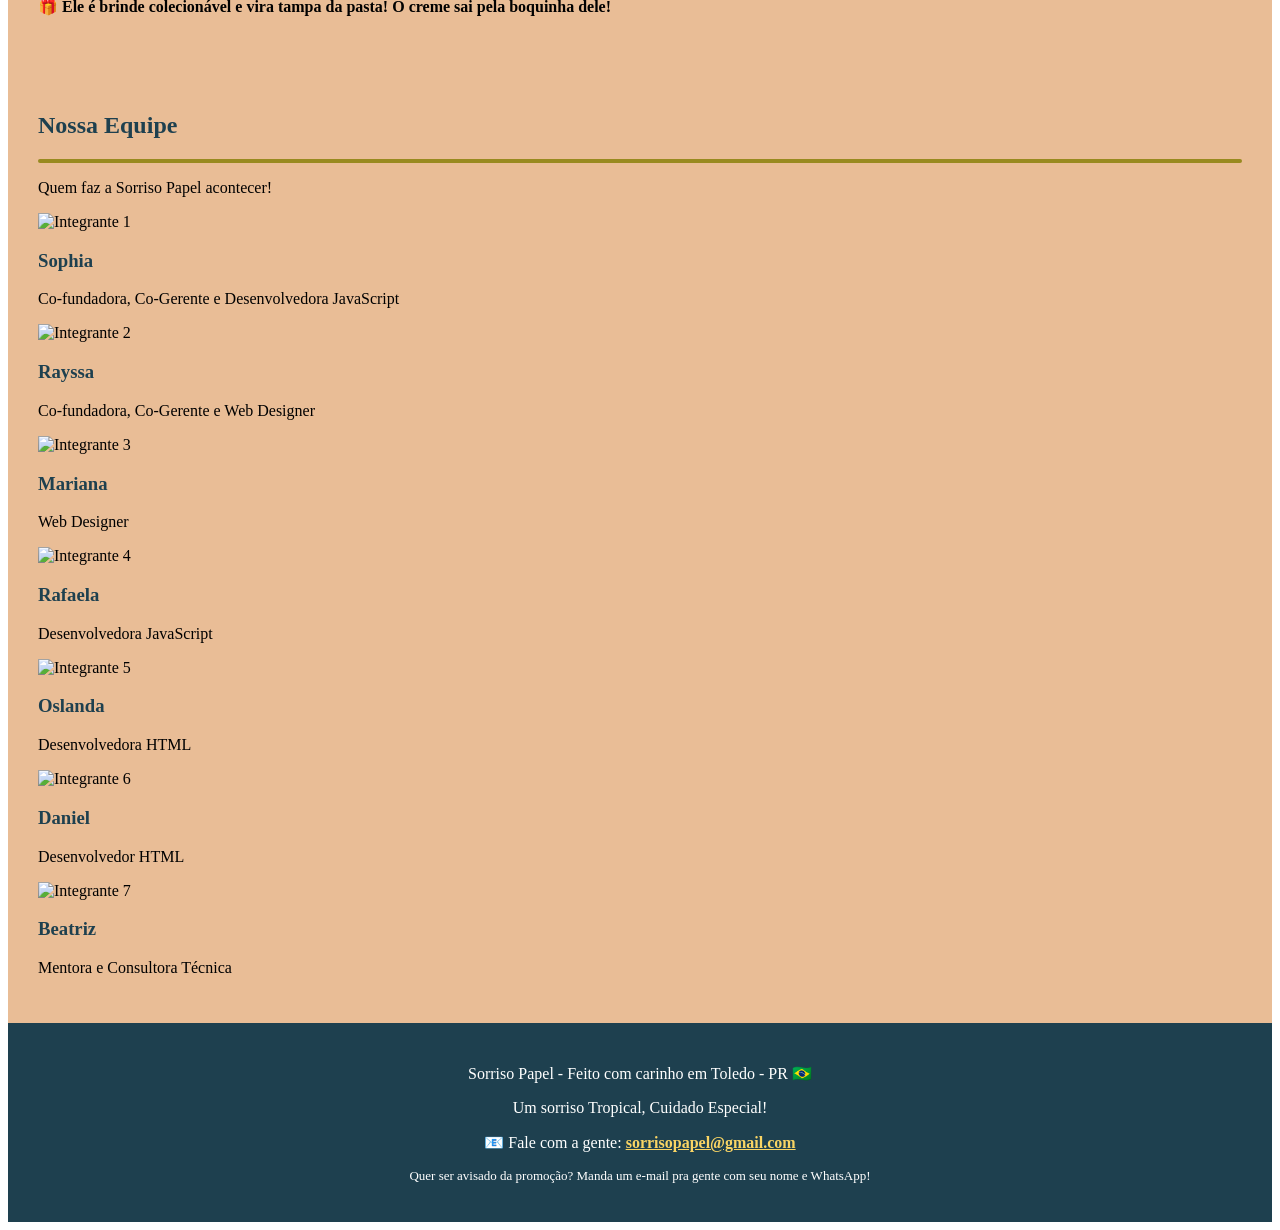
==== commit 410e0bf3: "Revise index.html for improved layout and content Updated the HTML structure, including new sections" ====
--- a/index.html
+++ b/index.html
@@ -1,267 +1,104 @@
 <!DOCTYPE html>
 <html lang="pt-BR">
-
 <head>
-    <meta charset="UTF-8">
-    <meta name="viewport" content="width=device-width, initial-scale=1.0">
-
-    <title>Sorriso Papel - Creme Dental</title>
-
-    <link rel="stylesheet" href="style.css">
+<meta charset="UTF-8">
+<meta name="viewport" content="width=device-width, initial-scale=1.0">
+<title>Sorriso Papel - Um sorriso que é a sua cara!</title>
+<link rel="stylesheet" href="style.css">
 </head>
-
 <body>
 
-    <!-- CABEÇALHO -->
-    <header>
-        <div class="logo">
-            Sorriso Papel
-        </div>
+<header>
+  <div class="logo">Sorriso Papel</div>
+  <nav><a href="#">Início</a> <a href="#produtos">Produtos</a> <a href="#kits">Kits</a> <a href="#promocao">Promoção</a> <a href="#mascote">Papelito</a> <a href="#equipe">Equipe</a></nav>
+</header>
 
-        <nav>
-            <a href="#inicio">Início</a>
-            <a href="#sobre">Sobre</a>
-            <a href="#produtos">Produtos</a>
-        </nav>
-    </header>
+<section>
+  <h1>Sorriso Tropical, Cuidado Especial!</h1>
+  <p>Linha completa com cara de Brasil, de verão, de alegria! ☀️🌴</p>
+</section>
 
-    <main>
+<section id="produtos">
+  <h2>Linha Completa Desenvolvida</h2>
+  <hr class="linha">
+  <h3>🪥 Creme Dental Clássico - 90g</h3>
+  <div class="lista-produtos"><div class="produto-card cor-classico"><img src="papel.jpg" alt="Clássico"><h3>Clássico</h3><p>Proteção completa - 90g</p><p><b>R$ 12,90</b></p><button>Ver mais</button></div></div>
+  <h3 style="margin-top:30px;">🍓 Creme Dental Sabores - 90g</h3>
+  <div class="lista-produtos">
+    <div class="produto-card cor-menta"><img src="papel.jpeg" alt="Mentolado"><h3>Mentolado</h3><p>Refrescante - 90g</p><p><b>R$ 13,90</b></p><button>Ver mais</button></div>
+    <div class="produto-card cor-tutti"><img src="papel.jpeg" alt="Tutti-Frutti"><h3>Tutti-Frutti</h3><p>Colorido e alegre - 90g</p><p><b>R$ 13,90</b></p><button>Ver mais</button></div>
+    <div class="produto-card cor-morango"><img src="papel.jpeg" alt="Morango"><h3>Morango</h3><p>Doce e divertido - 90g</p><p><b>R$ 13,90</b></p><button>Ver mais</button></div>
+  </div>
+  <h3 style="margin-top:30px;">🧒 Linha Infantil Kids - 90g</h3>
+  <div class="lista-produtos">
+    <div class="produto-card cor-tutti"><img src="papel.jpeg" alt="Kids Tutti-Frutti"><h3>Kids Tutti-Frutti</h3><p>Para crianças - 90g</p><p><b>R$ 14,90</b></p><button>Ver mais</button></div>
+    <div class="produto-card cor-morango"><img src="papel.jpeg" alt="Kids Morango"><h3>Kids Morango</h3><p>Para crianças - 90g</p><p><b>R$ 14,90</b></p><button>Ver mais</button></div>
+  </div>
+  <h3 style="margin-top:30px;">✨ Complementos</h3>
+  <div class="lista-produtos">
+    <div class="produto-card cor-enxaguante"><img src="papel.jpeg" alt="Enxaguante"><h3>Enxaguante Bucal</h3><p>Hálito fresquinho</p><p><b>R$ 15,90</b></p><button>Ver mais</button></div>
+    <div class="produto-card cor-fio"><img src="papel.jpeg" alt="Fio Dental"><h3>Fio Dental</h3><p>Limpeza completa</p><p><b>R$ 9,90</b></p><button>Ver mais</button></div>
+    <div class="produto-card cor-escova-adulto"><img src="papel.jpeg" alt="Escova Adulto"><h3>Escova Adulto</h3><p>Macia - Adulto</p><p><b>R$ 11,90</b></p><button>Ver mais</button></div>
+    <div class="produto-card cor-escova-kids"><img src="papel.jpeg" alt="Escova Infantil"><h3>Escova Infantil</h3><p>Macia - Kids</p><p><b>R$ 11,90</b></p><button>Ver mais</button></div>
+  </div>
+  <h3 style="margin-top:30px;">🎁 Brinde</h3>
+  <div class="lista-produtos"><div class="produto-card cor-brinde"><img src="papel.jpeg" alt="Papelito"><h3>Cavalo Colecionável Papelito</h3><p>Brinde colecionável! Vira tampa da pasta!</p><p><b>GRÁTIS na compra</b></p><button>Ver mais</button></div></div>
+  <p style="margin-top:20px;"><b>Todos os produtos também são vendidos separadamente!</b></p>
+  <h2 style="margin-top:30px;">Detalhe do Produto</h2>
+  <div class="produto-foto"><button class="seta" onclick="trocarProduto(-1)">◀</button><img id="foto-produto" src="papel.jpeg" alt="Produto"><button class="seta" onclick="trocarProduto(1)">▶</button></div>
+<div class="abas"><button class="aba ativa" onclick="mostrarAba('descricao', this)">Descrição</button><button class="aba" onclick="mostrarAba('detalhes', this)">Detalhes</button></div>
+<div id="descricao" class="caixa-texto"><p>Nosso creme dental tem sabor delicioso, deixa seu hálito fresquinho e seu sorriso brilhando. Com adoçante natural que previne cárie, hidroxiapatita que clareia naturalmente, sem SLS e sem parabenos. 100% natural e fabricação própria!</p></div>
+<div id="detalhes" class="caixa-texto escondido"><p><b>Linha:</b> Completa Sorriso Papel<br><b>Tamanho:</b> 90g<br><b>Com flúor:</b> Sim<br><b>Brinde:</b> Cavalo Colecionável Papelito - vira tampa!</p></div>
+<div class="avaliacoes"><h2>Avaliações ⭐⭐⭐⭐⭐</h2><div class="avaliacoes-item"><p><b>Maria ⭐⭐⭐⭐⭐</b><br>Amei! Meu filho agora quer escovar os dentes sozinho por causa do Papelito!</p><button class="btn-util" onclick="curtir(this)">Útil 💛</button><button class="btn-responder" onclick="responder()">Responder</button></div><button class="btn-ver-todas">Ver todas as avaliações</button></div>
+</section>
 
-        <!-- INÍCIO -->
-        <section id="inicio" class="inicio">
+<section id="kits">
+  <h2>🎁 Kits Promocionais</h2>
+  <hr class="linha">
+  <p>Além dos kits, todos os produtos são vendidos separadamente!</p>
+  <div class="lista-kits">
+    <div class="kit-card kit-1"><img src="papel.jpeg" alt="Kit Completo Família"><h3>Kit 1 - Completo Família</h3><p class="kit-preco">O mais completo!</p><ul><li>3 pastas [1 normal + 2 com sabor]</li><li>1 enxaguante bucal</li><li>1 fio dental</li><li>1 escova dental</li><li>1 cavalo colecionável Papelito</li></ul><button>Quero esse Kit!</button></div>
+    <div class="kit-card kit-2"><img src="papel.jpeg" alt="Kit Duplo Econômico"><h3>Kit 2 - Duplo Econômico</h3><p class="kit-preco">Econômico e prático!</p><ul><li>2 pastas</li><li>1 escova dental</li><li>1 cavalo colecionável Papelito</li></ul><button>Quero esse Kit!</button></div>
+    <div class="kit-card kit-3"><img src="papel.jpeg " alt="Kit Infantil"><h3>Kit 3 - Infantil</h3><p class="kit-preco">Para as crianças!</p><ul><li>2 pastas infantis</li><li>1 escova infantil</li><li>1 cavalo colecionável Papelito</li></ul><button>Quero esse Kit!</button></div>
+  </div>
+</section>
 
-            <h1>Sorriso Papel!</h1>
+<section id="promocao">
+  <h2>📅 Dias Promocionais</h2>
+  <hr class="linha">
+  <div class="caixa-promo"><h3>Quarta e Sexta-feira, uma vez por mês!</h3><p style="margin-top:10px;">Não é toda quarta e sexta, é só <b>UMA quarta e UMA sexta por mês!</b></p><p style="margin-top:10px;"><b>Objetivo:</b> Atrair fluxo no meio e fim de semana, quando o consumidor recebe e vai ao mercado.</p><div class="dias-promo"><div class="dia"><span>QUA</span><p>Quarta-feira<br>Dia Promocional</p></div><div class="dia"><span>SEX</span><p>Sexta-feira<br>Dia Promocional</p></div></div><p style="margin-top:15px;">Nos outros dias, a gente vende normal, sem o kit promocional e sem o Papelito.</p><p><b>Quer ser avisado?</b> Manda um e-mail para <b>sorrisopapel@gmail.com</b> com seu nome e WhatsApp que a gente te avisa!</p><button class="botao-principal" onclick="avisarPromo()">Quero ser avisado!</button></div>
+</section>
 
-            <p>
-                Sorriso Tropical, cuidado especial.
-            </p>
+<section id="mascote">
+  <h2>Conheça o Papelito 🐴</h2>
+  <img src="papel.jpeg" alt="Papelito cavalo">
+  <p>Todos os cremes dentais parecem seguir um mesmo padrão. Nós decidimos fazer diferente. Foi então que surgiu o Papelito: um cavalo cheio de personalidade, escolhido porque esse animal é uma grande referência quando o assunto são dentes fortes e um sorriso impossível de esquecer.</p>
+  <h3>"Cuidar do sorriso pode — e deve — ser divertido."</h3>
+  <p style="margin-top:10px;"><b>🎁 Ele é brinde colecionável e vira tampa da pasta! O creme sai pela boquinha dele!</b></p>
+</section>
 
-            <a href="#produtos" class="botao">
-                Conheça nossos produtos
-            </a>
+<section id="equipe">
+  <h2>Nossa Equipe</h2>
+  <hr class="linha">
+  <p>Quem faz a Sorriso Papel acontecer!</p>
+  <div class="lista-integrantes">
+    <div class="integrante"><img src="papel.jpg" alt="Integrante 1"><h3>Sophia</h3><p>Co-fundadora, Co-Gerente e Desenvolvedora JavaScript</p></div>
+    <div class="integrante"><img src="papel.jpg" alt="Integrante 2"><h3>Rayssa</h3><p>Co-fundadora, Co-Gerente e Web Designer</p></div>
+    <div class="integrante"><img src="papel.jpg" alt="Integrante 3"><h3>Mariana</h3><p>Web Designer</p></div>
+    <div class="integrante"><img src="papel.jpg" alt="Integrante 4"><h3>Rafaela</h3><p>Desenvolvedora JavaScript</p></div>
+    <div class="integrante"><img src="papel.jpg" alt="Integrante 5"><h3>Oslanda</h3><p>Desenvolvedora HTML</p></div>
+    <div class="integrante"><img src="papel.jpg" alt="Integrante 6"><h3>Daniel</h3><p>Desenvolvedor HTML</p></div>
+    <div class="integrante"><img src="papel.jpg" alt="Integrante 7"><h3>Beatriz</h3><p>Mentora e Consultora Técnica</p></div>
+  </div>
+</section>
 
-            <div class="mascote">
-            
-            </div>
+<footer>
+  <p>Sorriso Papel - Feito com carinho em Toledo - PR 🇧🇷</p>
+  <p>Um sorriso Tropical, Cuidado Especial!</p>
+  <p style="margin-top:10px;">📧 Fale com a gente: <a href="mailto:sorrisopapel@gmail.com" style="color:#FAD564; font-weight:bold;">sorrisopapel@gmail.com</a></p>
+  <p style="margin-top:5px; font-size:13px;">Quer ser avisado da promoção? Manda um e-mail pra gente com seu nome e WhatsApp!</p>
+</footer>
 
-        </section>
-
-        <!-- SOBRE A MARCA -->
-        <section id="sobre">
-
-            <h2>Sobre a Sorriso Papel</h2>
-
-            <p>
-                Nossa marca foi criada para oferecer
-                qualidade, cuidado e proteção bucal.
-                Queremos deixar todos os sorrisos mais
-                saudáveis e felizes.
-            </p>
-
-        </section>
-
-        <!-- PRODUTOS -->
-        <section id="produtos">
-
-            <h2>Nossos 11 Cremes Dentais</h2>
-
-            <div class="lista-produtos">
-
-                <article class="">
-                    <h3>1. Mentolada</h3>
-                    <p>Frescor e proteção.</p>
-                    <button type="button">Saiba mais</button>
-                </article>
-
-                <article class="produto">
-                    <h3>2. Normal</h3>
-                    <p>Cuidado para os dentes.</p>
-                    <button type="button">Saiba mais</button>
-                </article>
-
-                <article class="produto">
-                    <h3>3. Proteção Total</h3>
-                    <p>Proteção diária.</p>
-                    <button type="button">Saiba mais</button>
-                </article>
-
-                <article class="produto">
-                    <h3>4. Tutti-Frutti</h3>
-                    <p>Cuidado para dentes sensíveis.</p>
-                    <button type="button">Saiba mais</button>
-                </article>
-
-                <article class="produto">
-                    <h3>5. Morango</h3>
-                    <p>Cuidado infantil.</p>
-                    <button type="button">Saiba mais</button>
-                </article>
-
-                <article class="produto">
-                    <h3>6. Herbal</h3>
-                    <p>Frescor herbal.</p>
-                    <button type="button">Saiba mais</button>
-                </article>
-
-                <article class="produto">
-                    <h3>7. Carvão Ativado</h3>
-                    <p>Limpeza bucal.</p>
-                    <button type="button">Saiba mais</button>
-                </article>
-
-                <article class="produto">
-                    <h3>8. Ice Fresh</h3>
-                    <p>Sensação refrescante.</p>
-                    <button type="button">Saiba mais</button>
-                </article>
-
-                <article class="produto">
-                    <h3>9. Extra White</h3>
-                    <p>Cuidado e limpeza.</p>
-                    <button type="button">Saiba mais</button>
-                </article>
-
-                <article class="produto">
-                    <h3>10. Natural</h3>
-                    <p>Cuidado diário.</p>
-                    <button type="button">Saiba mais</button>
-                </article>
-
-                <article class="produto">
-                    <h3>11. Fresh Mint</h3>
-                    <p>Hálito refrescante.</p>
-                    <button type="button">Saiba mais</button>
-                </article>
-
-            </div>
-
-        </section>
-        
-        <section>
-
-        </section> <!-- FIM DOS PRODUTOS -->
-
-        <!-- COLOCA AQUI - DETALHE DO PRODUTO -->
-        <section id="detalhe-produto">
-
-            <div class="produto-foto">
-              <button class="seta" onclick="trocarProduto(-1)">◀</button>
-              <img id="foto-produto" src="produto1.jpg" alt="Produto Sorriso Papel">
-              <button class="seta" onclick="trocarProduto(1)">▶</button>
-            </div>
-            root
-            <div class="abas">
-              <button class="aba ativa" onclick="mostrarAba('descricao', this)">Descrição</button>
-              <button class="aba" onclick="mostrarAba('detalhes', this)">Detalhes</button>
-            </div>
-
-            <div id="descricao" class="conteudo-aba">
-              <p>Aqui vai as características do produto...</p>
-            </div>
-
-            <div id="detalhes" class="conteudo-aba escondido">
-              <p>Aqui vai os detalhes técnicos...</p>
-            </div>
-
-            <div class="avaliacao">
-              <p>⭐⭐⭐⭐⭐</p>
-              <p><strong>Maria</strong> - Amei o produto!</p>
-              <button class="btn-util" onclick="curtir(this)">Útil (0)</button>
-              <button class="btn-responder" onclick="responder()">Responder</button>
-            </div>
-
-            <button class="btn-ver-todas">Ver todas as avaliações</button>
-
-        </section>
-        <!-- FIM DO DETALHE -->
-
-    <!-- RODAPÉ -
-
-    <!-- CONEXÃO COM JAVASCRIPT -->
-    <script src="script.js"></script>
-    
-<section id="integrantes">
-    <h2>Conheça nossos integrantes</h2>
-    <div>class="lista-integrantes"</div>
-    <section id="integrantes">
-
-    <h2>Integrantes do grupo</h2>
-
-    <div class="lista-integrantes">
-
-        <article class="integrante">
-            <img src="rayssa.png" alt="Foto de Rayssa">
-            <h3>Rayssa</h3>
-            <p>Web Designer</p>
-            <p>Co-Fundadora e Co-Gerente</p>
-        </article>
-
-        <article class="integrante">
-            <img src="mariana.png" alt="Foto de Mariana">
-            <h3>Mariana</h3>
-            <p>Web Designer</p>
-        </article>
-
-        <article class="integrante">
-            <img src="sophia.png" alt="Foto de Sophia">
-            <h3>Sophia</h3>
-            <p>Desenvolvedora JavaScript</p>
-            <p>Co-Fundadora e Co-Gerente</p>
-        </article>
-
-        <article class="integrante">
-            <img src="rafaela.png" alt="Foto de Rafaela">
-            <h3>Rafaela</h3>
-            <p>Desenvolvedora JavaScript</p>
-        </article>
-
-        <article class="integrante">
-            <img src="oslanda.png" alt="Foto de Oslanda">
-            <h3>Oslanda</h3>
-            <p>Desenvolvedora HTML</p>
-        </article>
-
-        <article class="integrante">
-            <img src="daniel.png" alt="Foto de Daniel">
-            <h3>Daniel</h3>
-            <p>Desenvolvedor HTML</p>
-        </article>
-
-    </div>
-
-    </section>
-
-    <section id="mascote>
-       
-        <h2>Conheça o Papelito 
-
-        <img src="Palelito.png" alt="Mascote Papelito">
-
-        <p>
-            Todos os cremes dentais parecem seguir um mesmo padrão. 
-            Nós decidimos fazer diferente.Queríamos um mascote divertido, diferente e marcante. 
-            Foi então que surgiu o Papelito: um cavalo cheio de personalidade, escolhido porque esse animal é uma grande referência quando o assunto são dentes fortes e um sorriso impossível de esquecer. 
-            Ele representa a alegria, a confiança e a força que queremos levar para a rotina de cada pessoa.
-        </p>
-        
-            <h3> 
-                
-            "Cuidar do sorriso pode — e deve — ser divertido."
-            </h3>
-        
-        </section>
-    </main>
-        
+<script src="script.js"></script>
 </body>
-     <footer>
-
-        <p>
-            © 2026 Sorriso Papel - Todos os direitos reservados.
-        </p>
-
-        <p>
-            Sorriso Tropical, Cuidado especial!
-        </p>
-
-    </footer>
 </html>
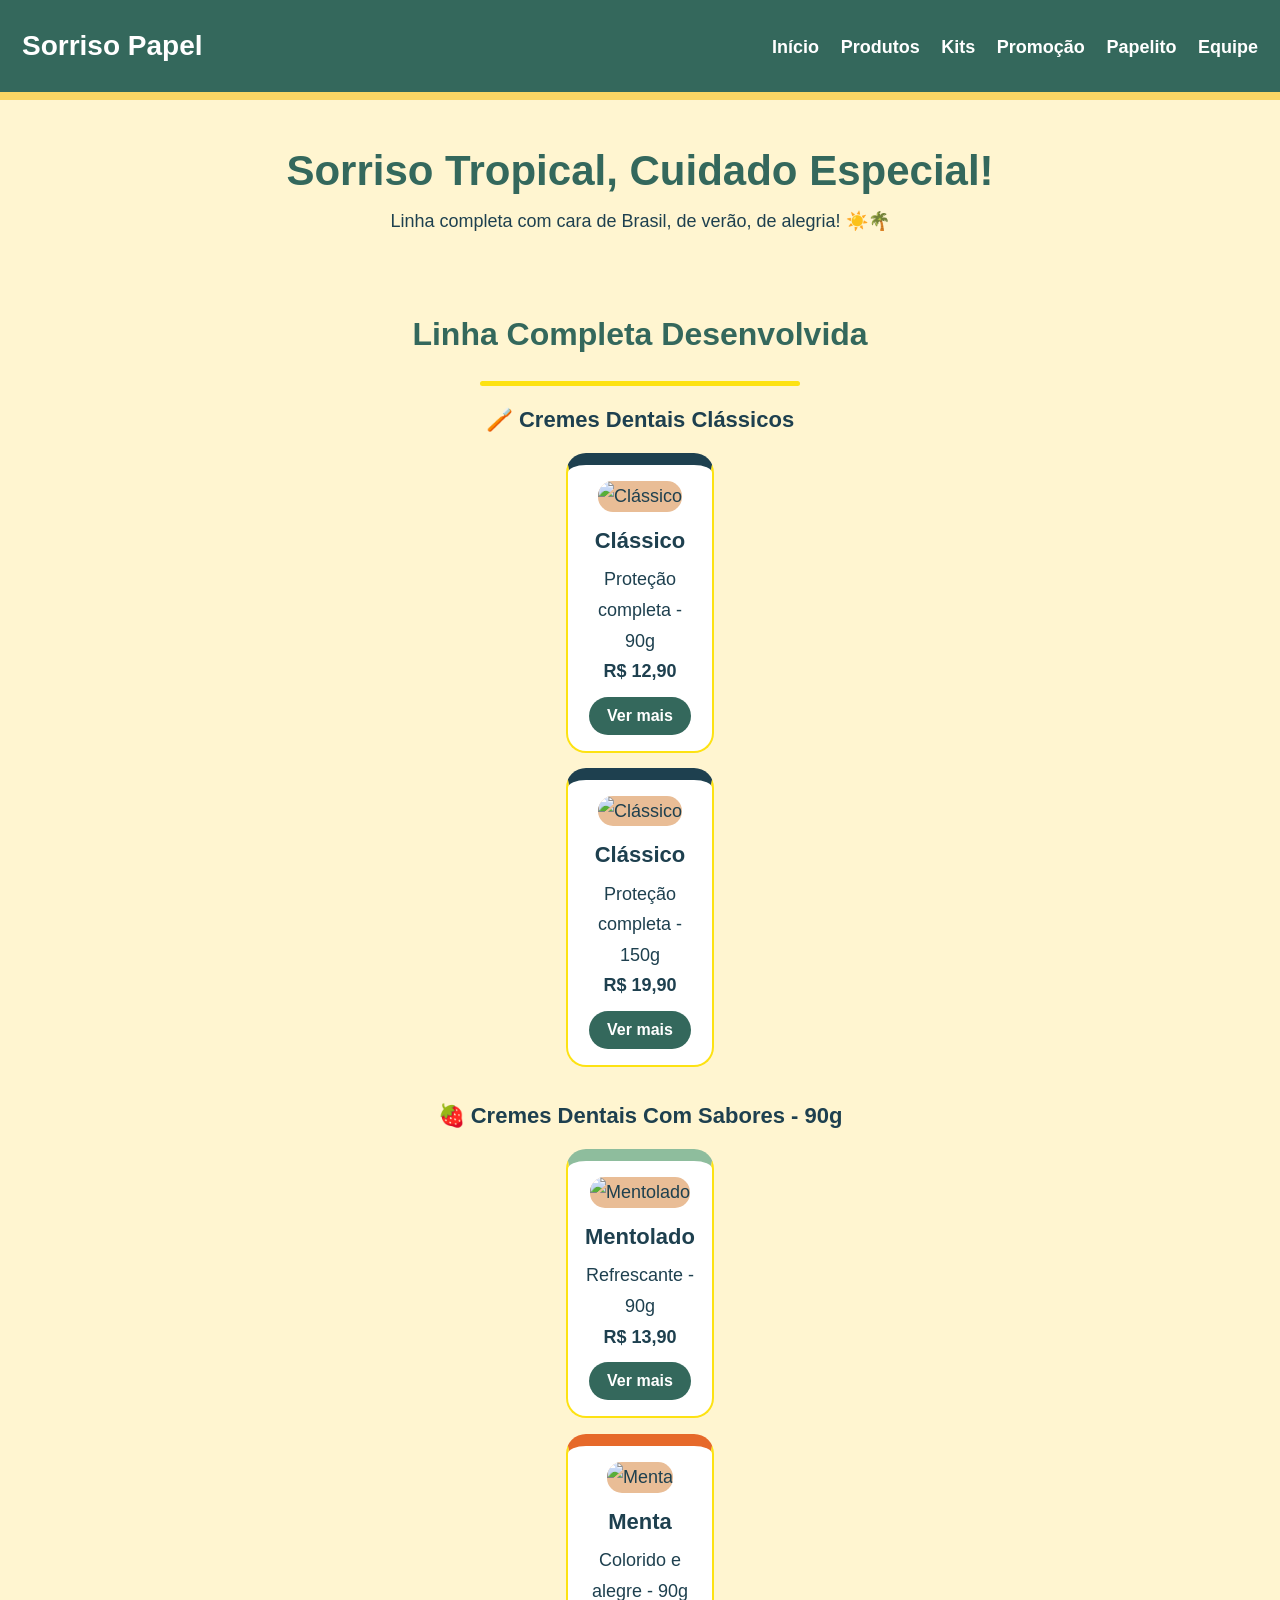
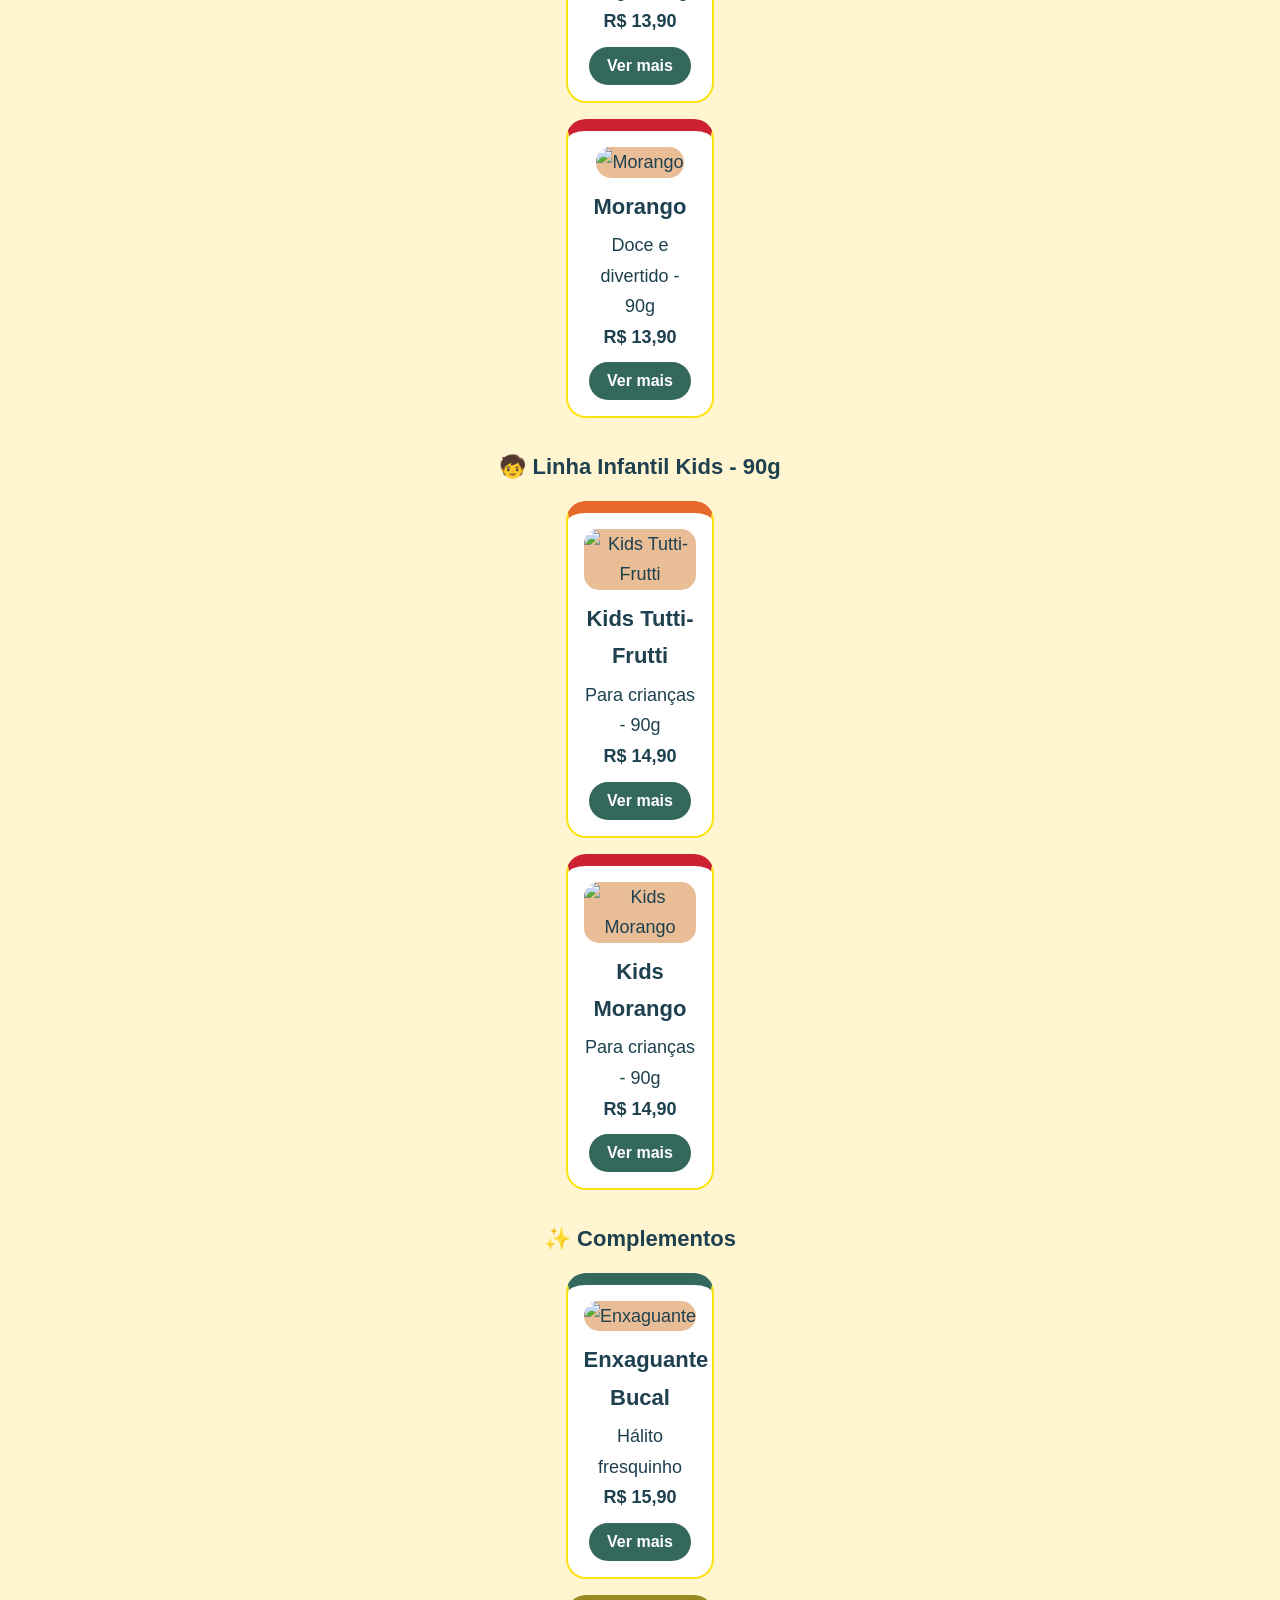
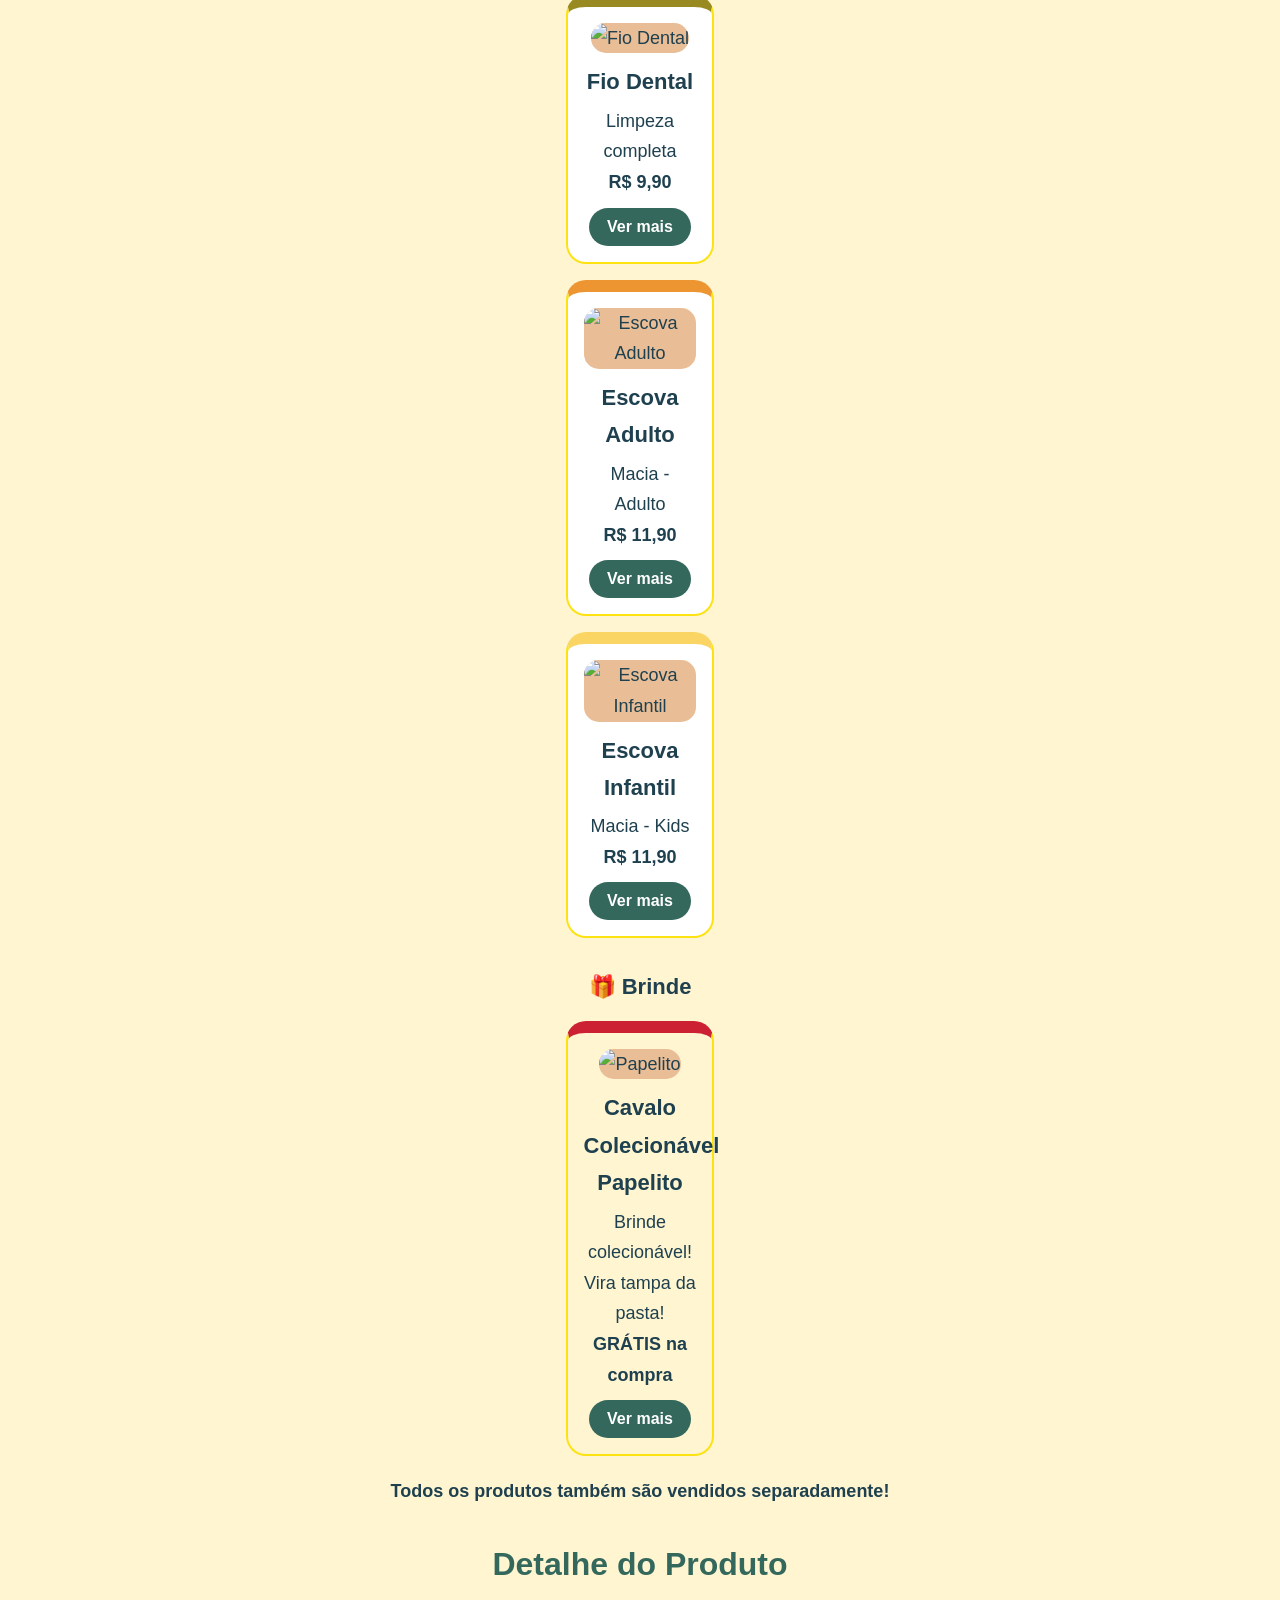
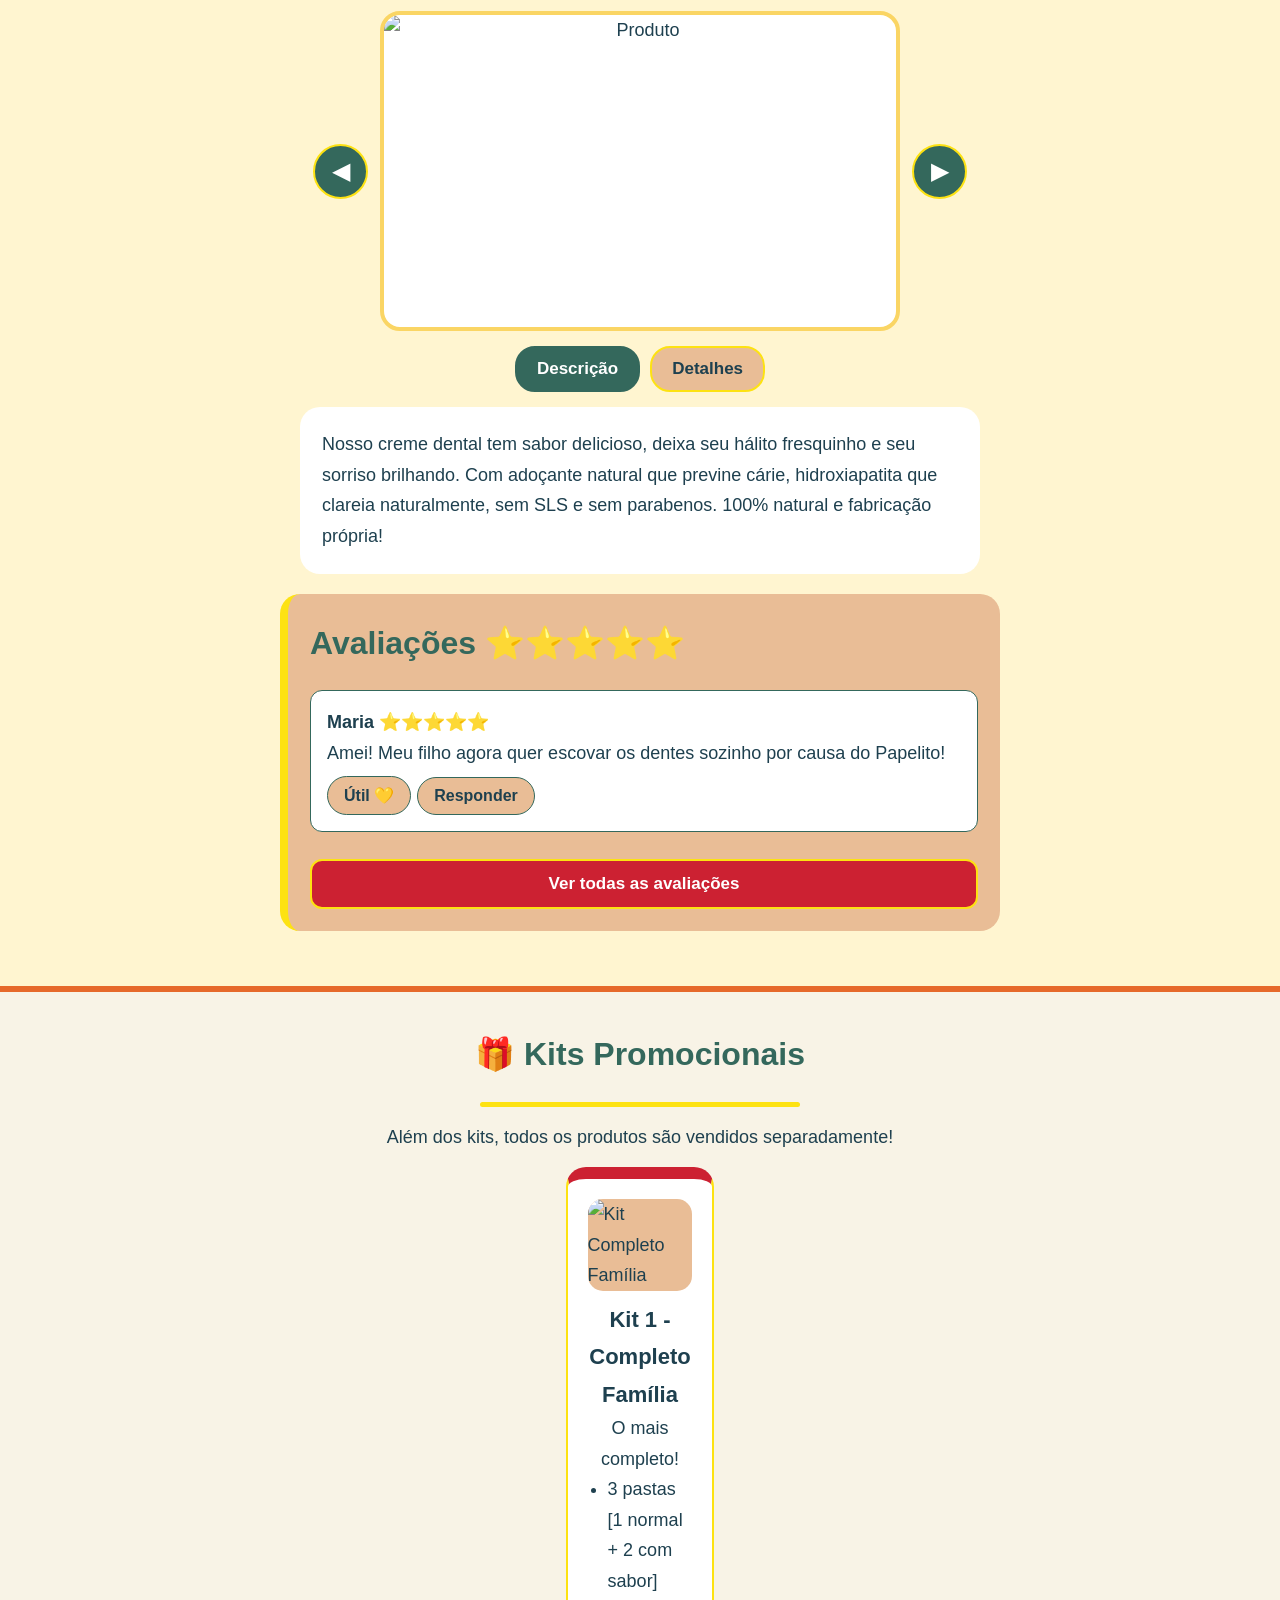
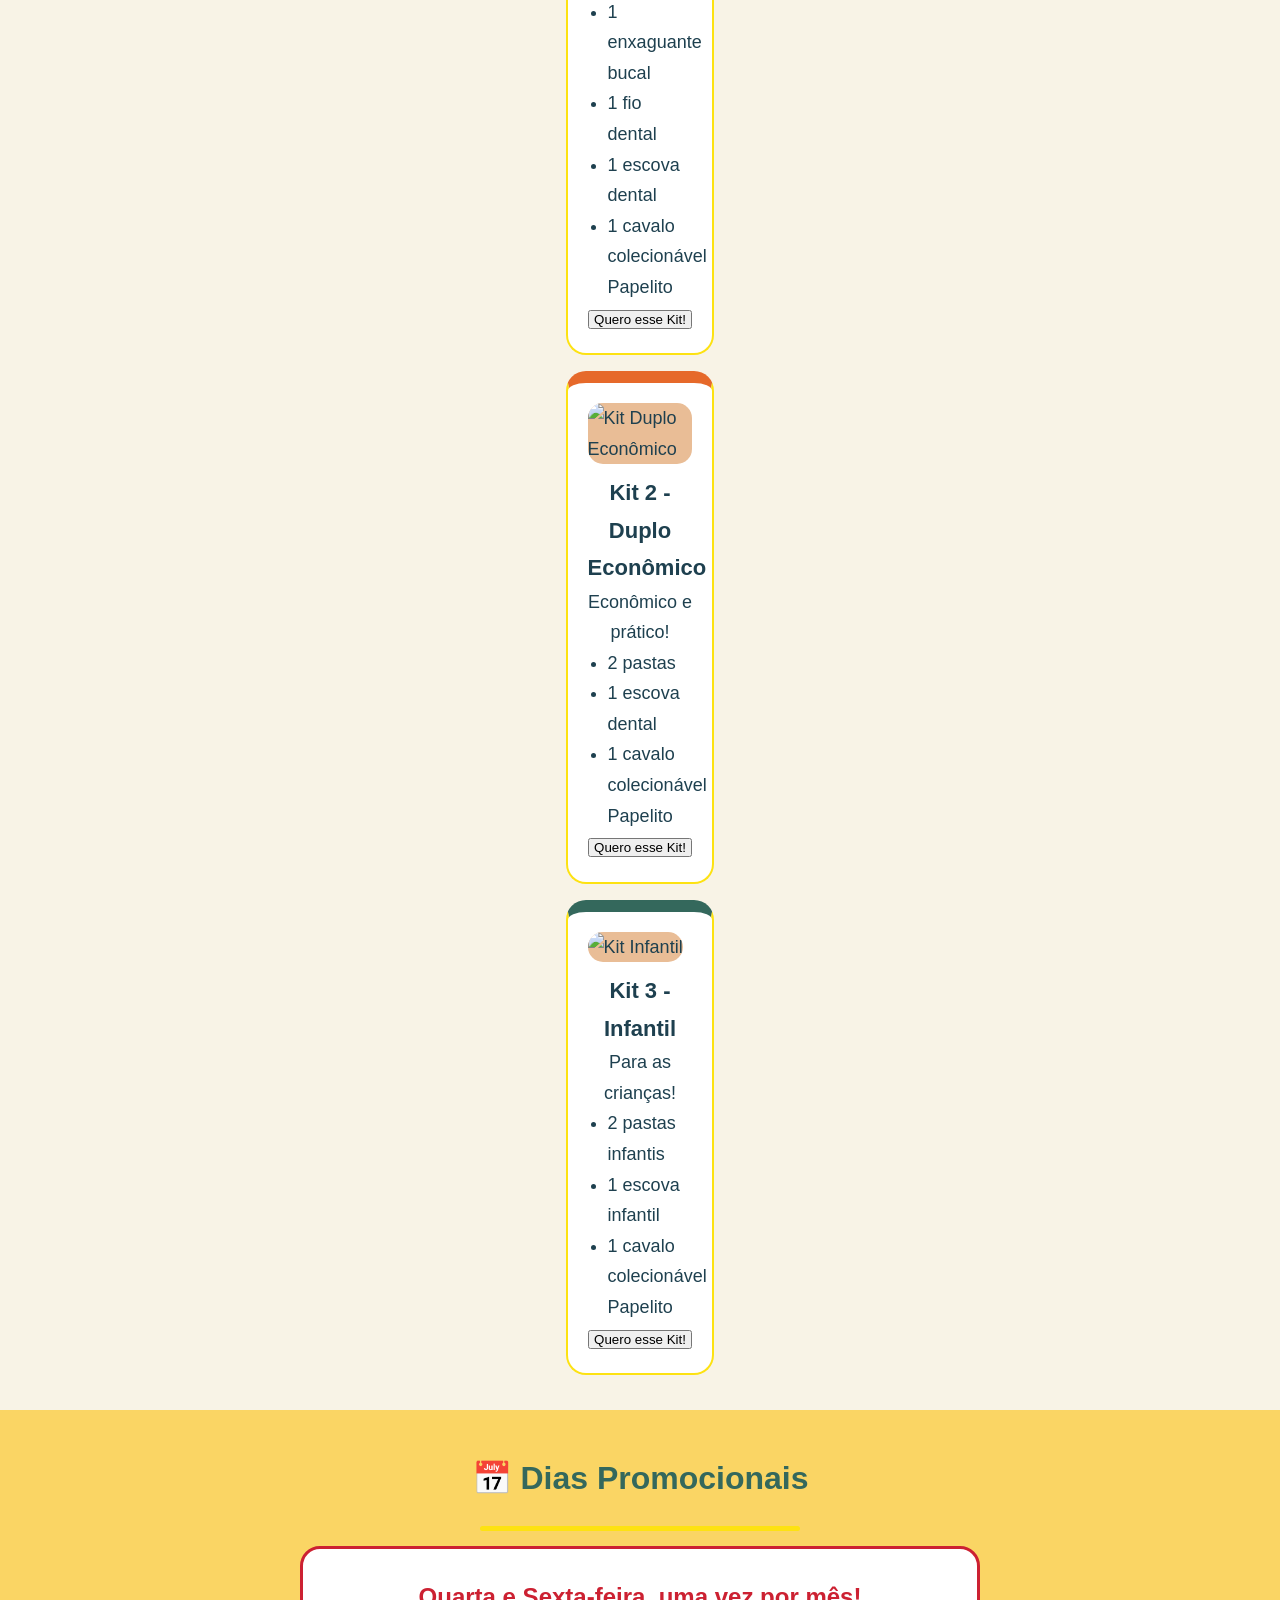
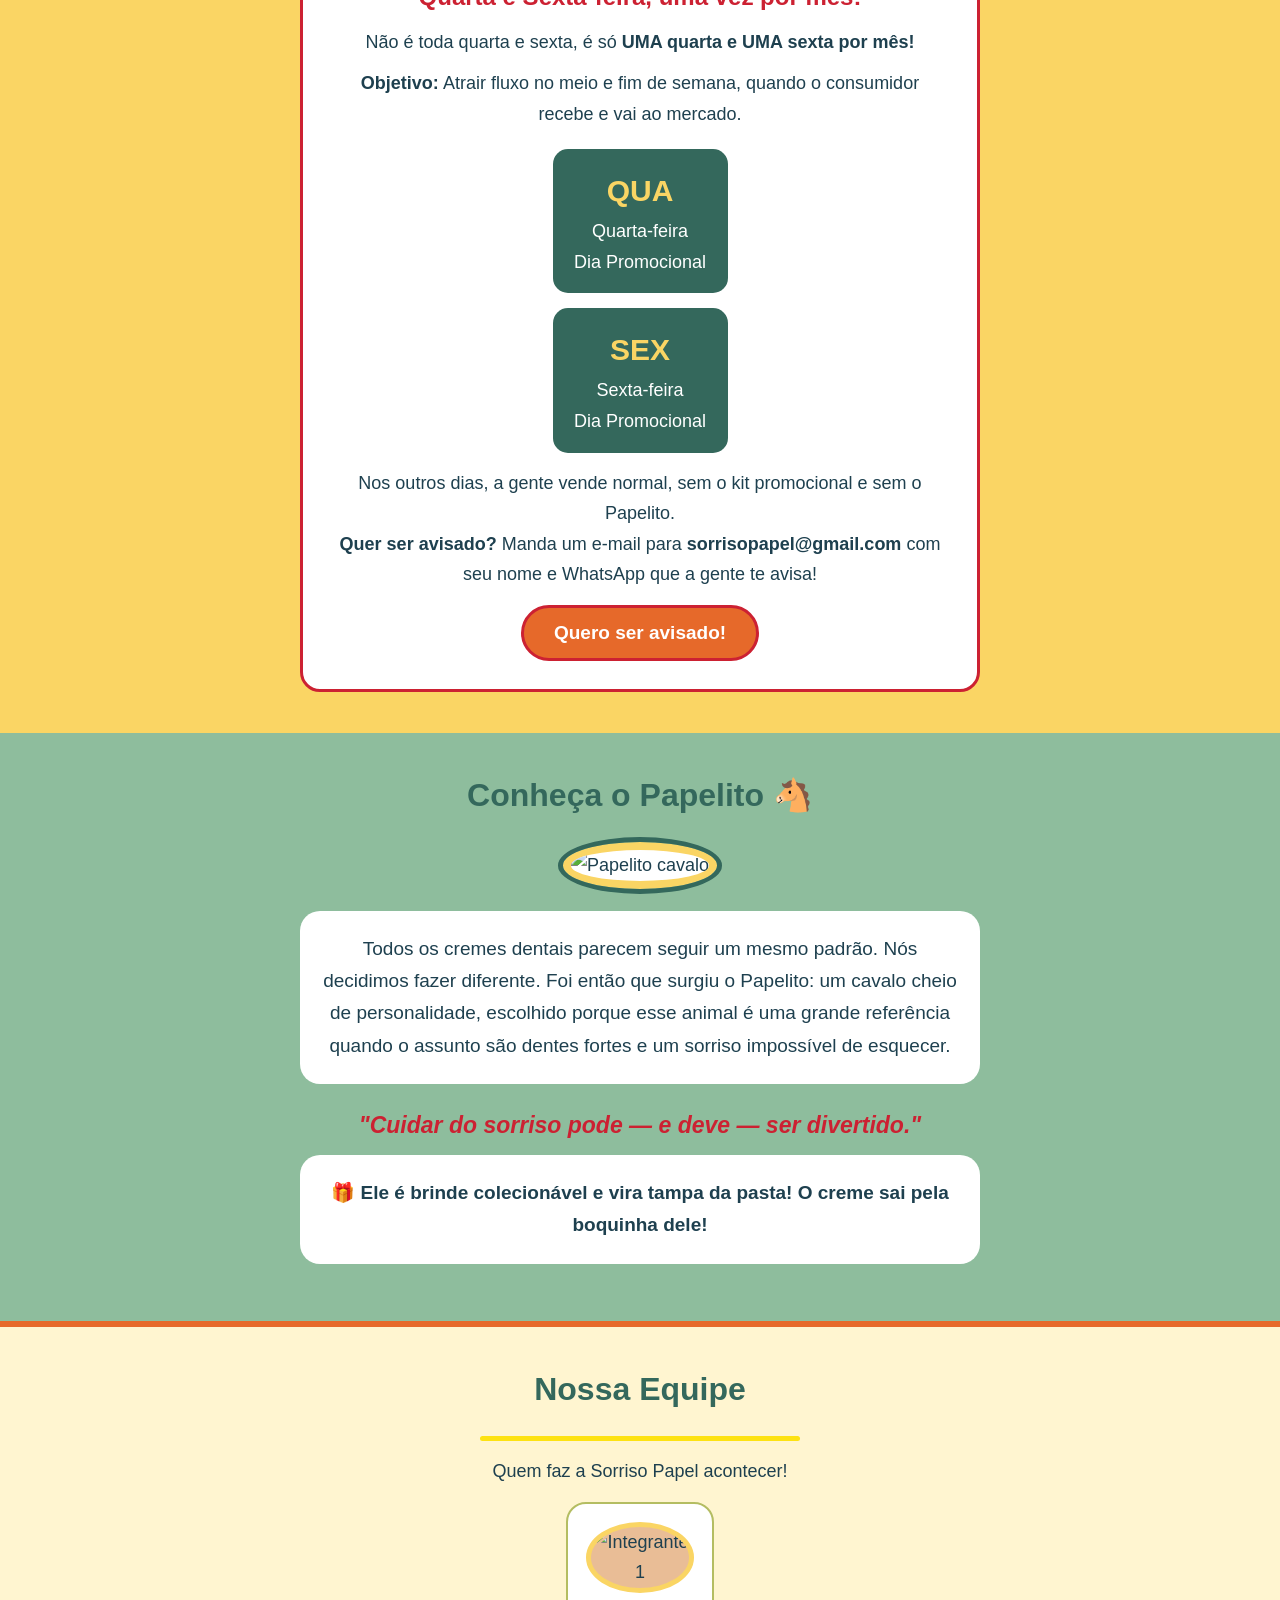
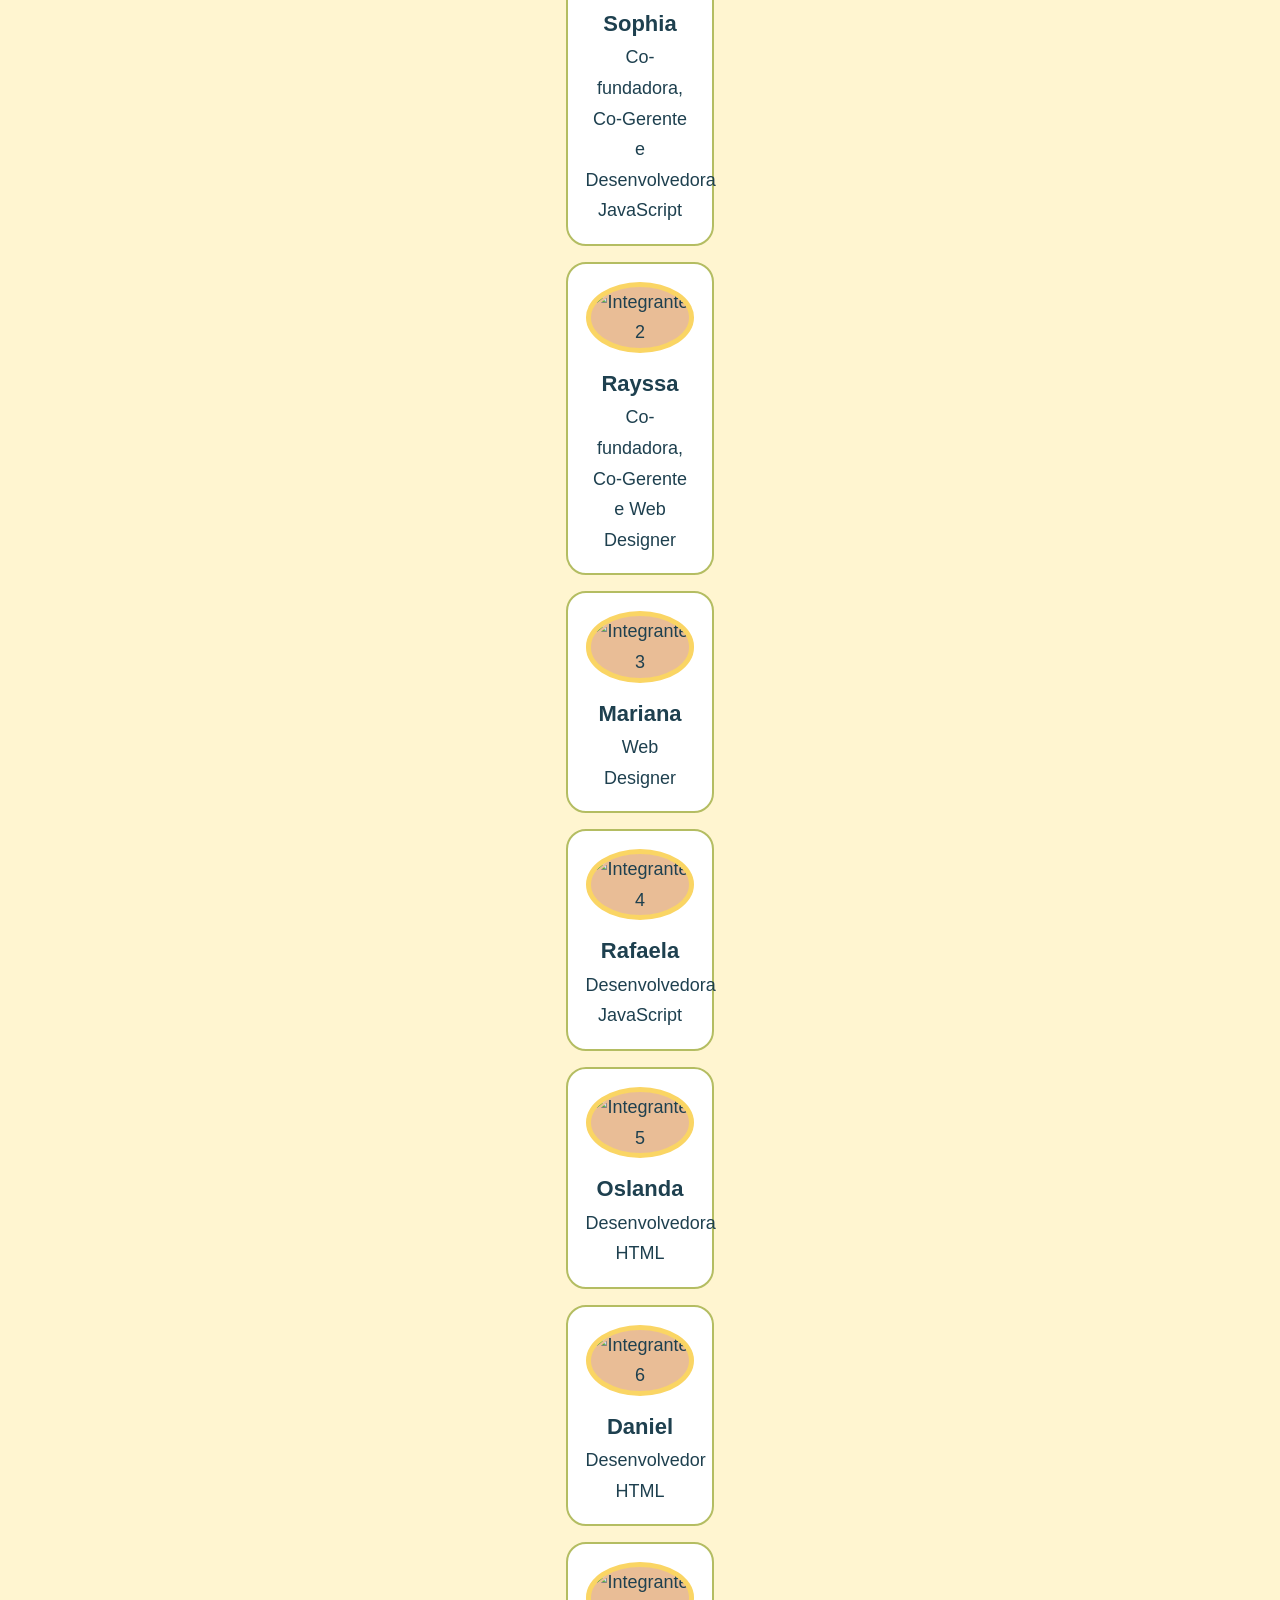
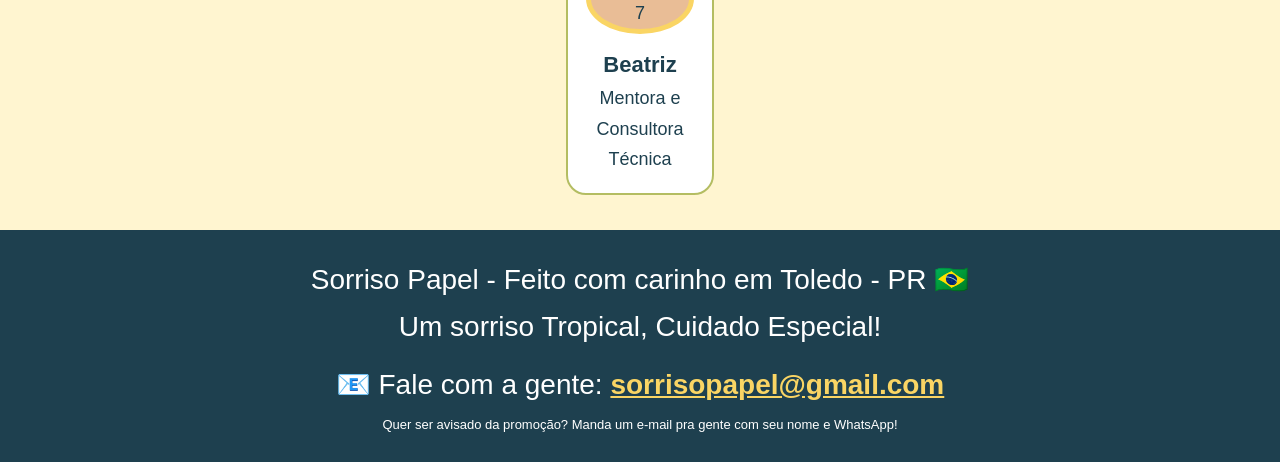
==== commit 892e643c: "Revise product listings and add new options Updated product descriptions and added new product optio" ====
--- a/index.html
+++ b/index.html
@@ -21,12 +21,13 @@
 <section id="produtos">
   <h2>Linha Completa Desenvolvida</h2>
   <hr class="linha">
-  <h3>🪥 Creme Dental Clássico - 90g</h3>
+  <h3>🪥 Cremes Dentais Clássicos </h3>
   <div class="lista-produtos"><div class="produto-card cor-classico"><img src="papel.jpg" alt="Clássico"><h3>Clássico</h3><p>Proteção completa - 90g</p><p><b>R$ 12,90</b></p><button>Ver mais</button></div></div>
-  <h3 style="margin-top:30px;">🍓 Creme Dental Sabores - 90g</h3>
+  <div class="lista-produtos"><div class="produto-card cor-classico"><img src="papel.jpg" alt="Clássico"><h3>Clássico</h3><p>Proteção completa - 150g</p><p><b>R$ 19,90</b></p><button>Ver mais</button></div></div>
+  <h3 style="margin-top:30px;">🍓 Cremes Dentais Com Sabores - 90g</h3>
   <div class="lista-produtos">
     <div class="produto-card cor-menta"><img src="papel.jpeg" alt="Mentolado"><h3>Mentolado</h3><p>Refrescante - 90g</p><p><b>R$ 13,90</b></p><button>Ver mais</button></div>
-    <div class="produto-card cor-tutti"><img src="papel.jpeg" alt="Tutti-Frutti"><h3>Tutti-Frutti</h3><p>Colorido e alegre - 90g</p><p><b>R$ 13,90</b></p><button>Ver mais</button></div>
+    <div class="produto-card cor-tutti"><img src="papel.jpeg" alt="Menta"><h3>Menta</h3><p>Colorido e alegre - 90g</p><p><b>R$ 13,90</b></p><button>Ver mais</button></div>
     <div class="produto-card cor-morango"><img src="papel.jpeg" alt="Morango"><h3>Morango</h3><p>Doce e divertido - 90g</p><p><b>R$ 13,90</b></p><button>Ver mais</button></div>
   </div>
   <h3 style="margin-top:30px;">🧒 Linha Infantil Kids - 90g</h3>
--- a/style.css
+++ b/style.css
@@ -1,353 +1,467 @@
-/* 
-===== BOTÕES - NOVAS PALETAS DE CORES ===== 
-*/
-
-:root {
-  --vermelho: #CC2132;
-  --laranja: #E6692A;
-  --laranja-claro: #ED9530; 
-  --bege: #E9BD96;
-  --mostarda: #988A20;
-  --verde: #34685C;
-  --azul: #1E404F;
-  --branco: #FFFFFF;
-}
-
-/* ==========================================
-   1. SETINHAS PRA PASSAR DE PRODUTO
-========================================== */
-
-.produto-foto {
-  display: flex;
-  align-items: center;
-  justify-content: space-between;
-  gap: 10px;
-}
-
-.produto-foto img {
-  width: 70%;
-  border-radius: 12px;
-  border: 2px solid var(--bege);
-}
-
-.seta {
-  background: var(--verde);
-  color: var(--branco);
-  border: 2px solid var(--mostarda);
-  border-radius: 50%;
-  width: 45px;
-  height: 45px;
-  font-size: 20px;
-  cursor: pointer;
-}
-
-.seta:hover {
-  background: var(--azul);
-  border-color: var(--laranja);
-  transform: scale(1.05);
-}
-
-/* ==========================================
-   2. BOTÕES DESCRIÇÃO / DETALHES 
-========================================== */
-
-.abas {
-  display: flex;
-  gap: 10px;
-  margin-top: 15px;
-  flex-wrap: wrap;
-}
-
-.aba {
-  padding: 9px 18px;
-  border: 2px solid var(--mostarda);
-  border-radius: 20px;
-  background: var(--bege);
-  color: var(--azul);
-  font-weight: bold;
-  cursor: pointer;
-  transition: 0.3s;
-}
-.aba:hover {
-  background: var(--laranja-claro);
-  color: var(--azul);
-}
-
-.aba.ativa {
-  background: var(--verde);
-  color: var(--branco);
-  border-color: var(--verde);
-}
-
-.escondido {
-  display: none;
-}
-
-/* ==========================================
-   3. BOTÕES DAS AVALIAÇÕES 
-========================================== */
-
-.btn-util, .btn-responder {
-  padding: 7px 14px;
-  border-radius: 20px;
-  border: 1px solid var(--verde);
-  background: var(--bege);
-  color: var(--azul);
-  cursor: pointer;
-  margin-right: 6px;
-  font-weight: bold;
-}
-
-.btn-util:hover, 
-.btn-responder:hover {
-  background: var(--laranja);
-  color: var(--branco);
-  border-color: var(--vermelho);
-}
-
-/* ==========================================
-   4. BOTÃO VER TODAS 
-========================================== */
-  
-.btn-ver-todas {
-  width: 100%;
-  padding: 12px;
-  background: var(--vermelho);
-  color: var(--branco);
-  border: 2px solid var(--mostarda);
-  border-radius: 12px;
-  margin-top: 15px;
-  cursor: pointer;
-  font-weight: bold;
-  font-size: 15px;
-  transition: 0.3s
-}
-
-.btn-ver-todas:hover {
-  background: var(--azul);
-  color: var(--branco);
-  border-color: var(--laranja-claro);
-}
-
-/* ==========================================
-   5. ÁREA DE AVALIAÇÕES 
-========================================== */
-
-.avaliacoes {
-    background: var(--bege);
-    padding: 20px;
-    border-radius: 15px;
-    border-left: 5px solid
-var(--mostarda);
-}
-
-.avaliacoes h2 {
-    color: var(--azul);
-}
-
-.avaliacoes-item {
-    background: var(--branco);
-    border: 1px solid var(--verde);
-    border-radius: 12px;
-    padding: 15px;
-    margin-bottom: 12px;
-}
-
-.avaliacoes-item p {
-    color: var(--azul);
-}
-
-/* ==========================================
-   6. DESTAQUES DOS PRODUTOS
-========================================== */
-
-.produto-card {
-    background: var(--bege);
-    border: 2px solid var(--mostarda);
-    border-radius: 15px;
-    padding: 15px,
-    transforn: 0,3s;
-}
-
-.produto-card:hover {
-  background: var(--laranja-claro);
-  transform: translateY(-5px);
-}
-
-.produto-card h3 {
-  color: var(--azul);
-}
-
-.produto-card p {
-  color: var(--azul);
-}
-
-/* ==========================================
-   7
-========================================== */
-
-button {
-font-family: inherit;
-transition: 0.3s ease;
-}
-
-button:focus-visible {
-  outline: 3px solid var(--laranja);
-  outline-offset: 3px;
-}
-
-button: disabled {
-  background: var(--bege);
-  color: var(--azul);
-  cursor: not-allowed;
- }
-
-/* ==========================================
-   8
-========================================== */
-
-::selection {
-   background: var(--vermelho);
-   color: var(--branco);
- }
-
-/* ==========================================
-   9. ADAPTAÇÃO PARA CELULAR
-========================================== */
+/* SORRISO PAPEL - CORES MESCLADAS VIVA + NEUTRA */
+* { margin: 0; padding: 0; box-sizing: border-box; }
+body { 
+    background: #FFF5D0;
+    color: #1E404F;
+    font-family: Arial, sans-serif;
+    text-align: center;  
+    font-size: 18px;
+    line-height: 1.7; 
+  }
+
+header {
+    background: #34685C;
+    color: white;
+    padding: 22px;
+    display: flex; 
+    justify-content: space-between; 
+    align-items: center; 
+    border-bottom: 8px solid #FAD564; 
+    flex-wrap: wrap; 
+    font-size: 20px;
+  }
+
+  .logo { 
+    font-size: 28px; 
+    font-weight: bold; 
+  }
+  nav a { 
+    color: white; 
+    text-decoration: none; 
+    font-weight: bold; 
+    margin-left: 16px; font-size: 18px; 
+  }
+
+  nav a:hover { 
+    color: #FAD564; 
+  }
+
+section { 
+    padding: 35px 20px; 
+}
+
+h1 { 
+    color: #34685C; 
+    font-size: 42px; 
+}
+
+h2 { 
+    color: #34685C; 
+    font-size: 32px; 
+    margin-bottom: 20px; 
+}
+
+h3 { 
+    color: #1E404F; 
+    font-size: 22px; 
+}
+.linha {  
+    height: 5px; 
+    background: #fde212; 
+    border: none; 
+    border-radius: 10px; 
+    margin: 15px auto; 
+    max-width: 320px; 
+}
+
+.botao-principal { 
+    display: inline-block; 
+    background: #E6692A; 
+    color: white; 
+    padding: 14px 30px; 
+    border-radius: 30px; 
+    text-decoration: none; 
+    font-weight: bold; 
+    border: 3px solid #CC2132; 
+    margin-top: 15px; 
+    font-size: 19px; 
+    cursor: pointer; 
+}
+
+.botao-principal:hover { 
+    background: #CC2132; 
+}
+
+.lista-produtos, .lista-kits, .lista-integrantes { 
+    display: flex;
+    flex-wrap: wrap; 
+    gap: 16px; 
+    justify-content: center; 
+    margin-top: 15px;
+    width: 12%;
+    align-items: center;
+    margin-left: auto;
+    margin-right: auto;
+}
+
+.produto-card { 
+    background: white; 
+    border: 2px solid #fde212; 
+    border-top: 12px solid #E6692A; 
+    border-radius: 20px; 
+    padding: 16px; 
+    width: 50%; 
+}
+
+.produto-card img { 
+    width: 50%; 
+    height: 170px; 
+    object-fit: cover; 
+    border-radius: 15px; 
+    background: #E9BD96; 
+}
+
+.produto-card h3 { 
+    margin: 10px 0 5px 0; 
+}
+
+.produto-card button { 
+    background: #34685C; 
+    color: white; 
+    border: none; 
+    padding: 10px 18px; 
+    border-radius: 20px; 
+    margin-top: 10px; 
+    cursor: pointer; 
+    font-weight: bold; 
+    font-size: 16px; 
+}
+
+.cor-classico { 
+    border-top-color: #1E404F; 
+}
+
+.cor-menta { 
+    border-top-color: #8EBD9D; 
+}
+
+.cor-tutti { 
+    border-top-color: #E6692A; 
+}
+
+.cor-morango { 
+    border-top-color: #CC2132; 
+}
+
+.cor-enxaguante { 
+    border-top-color: #34685C; 
+}
+
+.cor-fio { 
+    border-top-color: #988A20; 
+}
+
+.cor-escova-adulto { 
+    border-top-color: #ED9530; 
+}
+
+.cor-escova-kids { 
+    border-top-color: #FAD564; 
+}
+
+.cor-brinde { 
+    border-top-color: #CC2132; 
+    background: #FFF5D0; 
+}
+
+.produto-foto { 
+    display: flex; 
+    align-items: center; 
+    justify-content: center; 
+    gap: 12px; margin-top: 20px; 
+}
+
+.produto-foto img { 
+    width: 70%; 
+    max-width: 520px; 
+    height: 320px; 
+    object-fit: cover; 
+    border-radius: 20px; 
+    border: 4px solid #FAD564; 
+    background: white; 
+}
+
+.seta { 
+    background: #34685C; 
+    color: white; 
+    border: 2px solid #fde212; 
+    width: 55px; 
+    height: 55px; 
+    border-radius: 50%; 
+    font-size: 24px; 
+    cursor: pointer; 
+}
+
+.seta:hover { 
+    background: #1E404F; 
+}
+
+.abas { 
+    display: flex; 
+    gap: 10px; 
+    justify-content: center; 
+    margin-top: 15px; 
+    flex-wrap: wrap; 
+}
+
+.aba { 
+    padding: 11px 20px; 
+    border: 2px solid #fde212; 
+    border-radius: 20px; 
+    background: #E9BD96; 
+    color: #1E404F; 
+    font-weight: bold; 
+    cursor: pointer; 
+    font-size: 17px; 
+}
+
+.aba.ativa { 
+    background: #34685C; 
+    color: white; 
+    border-color: #34685C; 
+}
+
+.caixa-texto { 
+    background: white; 
+    padding: 22px; 
+    border-radius: 20px; 
+    max-width: 680px; 
+    margin: 15px auto; 
+    text-align: left; 
+    font-size: 18px; 
+}
+
+.escondido { 
+    display: none; 
+}
+
+.avaliacoes { 
+    background: #E9BD96; 
+    padding: 22px;
+    border-radius: 20px; 
+    border-left: 8px solid #fde212; 
+    max-width: 720px; 
+    margin: 20px auto; 
+    text-align: left; 
+}
+
+.avaliacoes-item { 
+    background: white; 
+    border: 1px solid #34685C; 
+    border-radius: 12px; 
+    padding: 16px; 
+    margin-bottom: 12px; 
+}
+
+.btn-util, .btn-responder { 
+    padding: 9px 16px; 
+    border-radius: 20px; 
+    border: 1px solid #34685C; 
+    background: #E9BD96; 
+    color: #1E404F; 
+    cursor: pointer; 
+    margin-right: 6px; 
+    font-weight: bold; 
+    margin-top: 8px; 
+    font-size: 16px; 
+}
+
+.btn-ver-todas { 
+    width: 100%; 
+    padding: 13px; 
+    background: #CC2132; 
+    color: white; 
+    border: 2px solid #fde212; 
+    border-radius: 12px; 
+    margin-top: 15px; 
+    cursor: pointer; 
+    font-weight: bold; 
+    font-size: 17px; 
+}
+
+#kits { 
+    background: #F8F3E6; 
+    border-top: 6px solid #E6692A; 
+    border-bottom: 6px solid #FAD564; 
+}
+
+.kit-card { 
+    background: white; 
+    border: 2px solid #fde212; 
+    border-radius: 20px; 
+    padding: 20px; 
+    width: 290px; 
+    text-align: left; 
+}
+
+.kit-card img { 
+    width: 100%; 
+    height: 175px; 
+    object-fit: cover; 
+    border-radius: 15px; 
+    background: #E9BD96; 
+    margin-bottom: 10px; 
+}
+
+.kit-card h3 { 
+    text-align: center; 
+}
+
+.kit-preco { 
+    text-align: center; 
+}
+
+.kit-card ul { 
+    margin-left: 20px;
+}
+
+.kit-card button { 
+    width: 100%; 
+}
+
+.kit-1 {
+    border-top: 12px solid #CC2132;
+}
+
+.kit-2 { 
+    border-top: 12px solid #E6692A; 
+}
+
+.kit-3 { 
+    border-top: 12px solid #34685C; 
+}
+
+#promocao { 
+    background: #FAD564; 
+}
+
+.caixa-promo { 
+    background: white;
+    max-width: 680px; 
+    margin: 0 auto; 
+    padding: 28px; 
+    border-radius: 20px; 
+    border: 3px solid #CC2132; 
+}
+
+.caixa-promo h3 { 
+    color: #CC2132; 
+    font-size: 24px; 
+}
+
+.dias-promo { 
+    display: flex; 
+    gap: 15px; 
+    justify-content: center; 
+    margin-top: 20px; 
+}
+
+.dia { 
+    background: #34685C; 
+    color: white; 
+    padding: 16px; 
+    border-radius: 15px; 
+    width: 175px; 
+}
+
+.dia span { 
+    font-size: 30px; 
+    font-weight: bold; 
+    color: #FAD564;
+}
+
+#mascote { 
+    background: #8EBD9D; 
+    border-top: 6px solid #FAD564; 
+    border-bottom: 6px solid #E6692A;
+}
+
+#mascote img { 
+    width: 360px; 
+    height: 480px; 
+    object-fit: cover; 
+    border-radius: 50%; 
+    border: 8px solid #FAD564; 
+    outline: 5px solid #34685C; 
+    background: white; 
+    margin: 0 auto; 
+}
+
+#mascote p { 
+    max-width: 680px; 
+    margin: 22px auto; 
+    line-height: 1.7; 
+    background: white; 
+    padding: 22px; 
+    border-radius: 20px; 
+    font-size: 19px; 
+}
+
+#mascote h3 { 
+    color: #CC2132; 
+    font-style: italic; 
+    font-size: 23px; 
+}
+
+#equipe { 
+    background: #FFF5D0; 
+} 
+
+.integrante { 
+    background: white; 
+    border-radius: 20px; 
+    padding: 18px; 
+    width: 190px; 
+    border-top: 10px solid #FAD564; 
+    border: 2px solid #B4BD62; 
+}
+
+.integrante img { 
+    width: 150px; 
+    height: 150px; 
+    object-fit: cover; 
+    border-radius: 50%; 
+    border: 5px solid #FAD564; 
+    background: #E9BD96; 
+    margin: 0 auto; 
+}
+
+.integrante h3 { 
+    margin-top: 12px;
+}
+
+footer { 
+    background: #1E404F; 
+    color: white; 
+    padding: 26px; 
+    font-size: 28px; 
+}
 
 @media (max-width: 600px) {
-    .produto-foto{
-      flex-direction: column;
- }
-
-  .produto-foto img{
-     width: 100%;
- }
-
-  .aba {
-    justify-content: center;
- }
-  
-  .aba {
-      padding: 8px 12px;
-  }
-
-  .btn-util,
-  .btn-responder {
-    margin-bottom: 8px;
-  }
-
-  .produto-card{
-      width:100%;
-  }
-
-  .avaliacoes {
-    padding: 12;
-  }
-
-  .seta{
-    width: 40px;
-    height: 40px;
-  }
-}
-
-/* ==========================================
-   10. CABEÇARIO
-========================================== */
-
-header {
-  background: var(--vermelho);
-  color: var(--branco);
-  padding: 20px;
- }
-
-/* ==========================================
-   11. MENU
-========================================== */
-
-nav a {
-  color: var(--branco);
-  text-decoration: none;
-  font-weight: bold;
-  transition: 0,3s;
-}
-
-nav a:hover {
-  color: var(--laranja-claro);
-}
-
-/* ==========================================
-  12. FUNDO DAS SEÇÕES
-========================================== */
-
-section {
-  background: var(--bege);
-  padding: 30px;
-}
-
-/* ==========================================
-   13. TÍTULO
-========================================== */
-
-h1, h2, h3 {
-  color: var(--azul);
-}
-
-/* ==========================================
-   14. FORMULÁRIO DE CONTATO
-========================================== */
-
-input, textarea {
-   background: var(--branco);
-  border: 2px solid var(--verde);
-  border-radius: 10px;
-  padding: 12px;
-  color: var(--azul);
-  width: 100%;
-}
-input: focus,textarea:focus {
-  border-color: var(--vermelho);
-  outline: none;
-}
-
-/* ==========================================
-   15. RODAPÉ
-========================================== */
-
-footer {
-  background: var(--azul);
-  color: var(--branco);
-  padding: 25px;
-  text-align: center;
-}
-
-/* ==========================================
-   16. LINHA DECORATIVA
-========================================== */
-
-.linha {
-   height: 4px;
-   background: var(--mostarda);
-   border: none;
-   border-radius: 10px;
-   margin: 15px 0;
-}
-
-/* ==========================================
-   17. BOTÃO PRINCIPAL
-========================================== */
-
-.botao-principal {
-  background: var(--laranja);
-  color: var(--azul);
-  padding: 12px 25px;
-  border: 2px solid var(--vermelho);
-  border-radius: 25px;
-  font-weight: bold;
-  cursor: pointer;
-}
-
-.botao-principal
-  background: var(--verde);
-  color: var(--branco);
-}
+    header { 
+      flex-direction: column; 
+      gap: 10px; 
+      font-size: 8px;
+    }
+    .produto-foto { 
+      flex-direction: column; 
+    }
+    .produto-foto img { 
+      width: 100%; 
+    }
+    #mascote img { 
+      width: 300px; 
+      height: 400px; 
+    }
+    .produto-card, .kit-card, .integrante { 
+      width: 100%; 
+    }
+    
+}
+.dias-promo { 
+    flex-direction: column; 
+    align-items: center; 
+}
+#mascote img { width: 300px; height: 400px; }
+.produto-card, .kit-card, .integrante { width: 100%; }
+.dias-promo { flex-direction: column; align-items: center; }
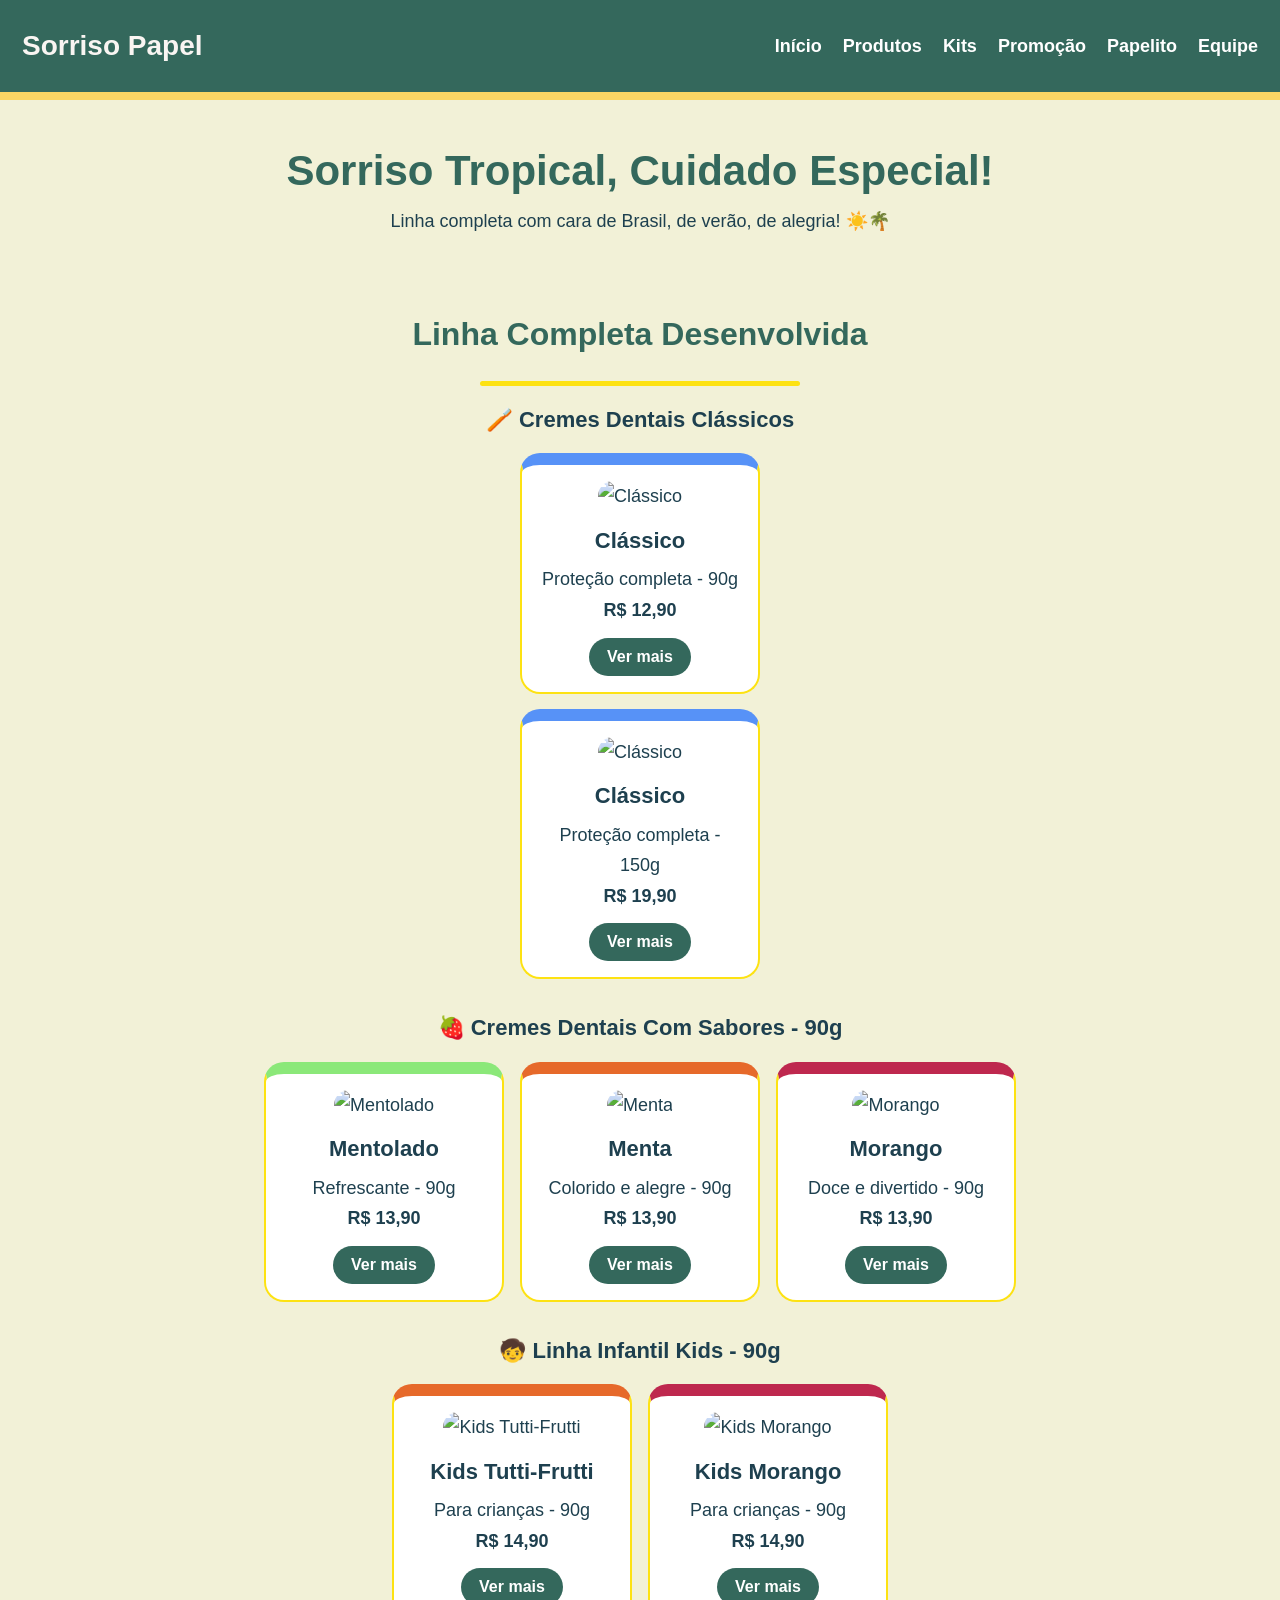
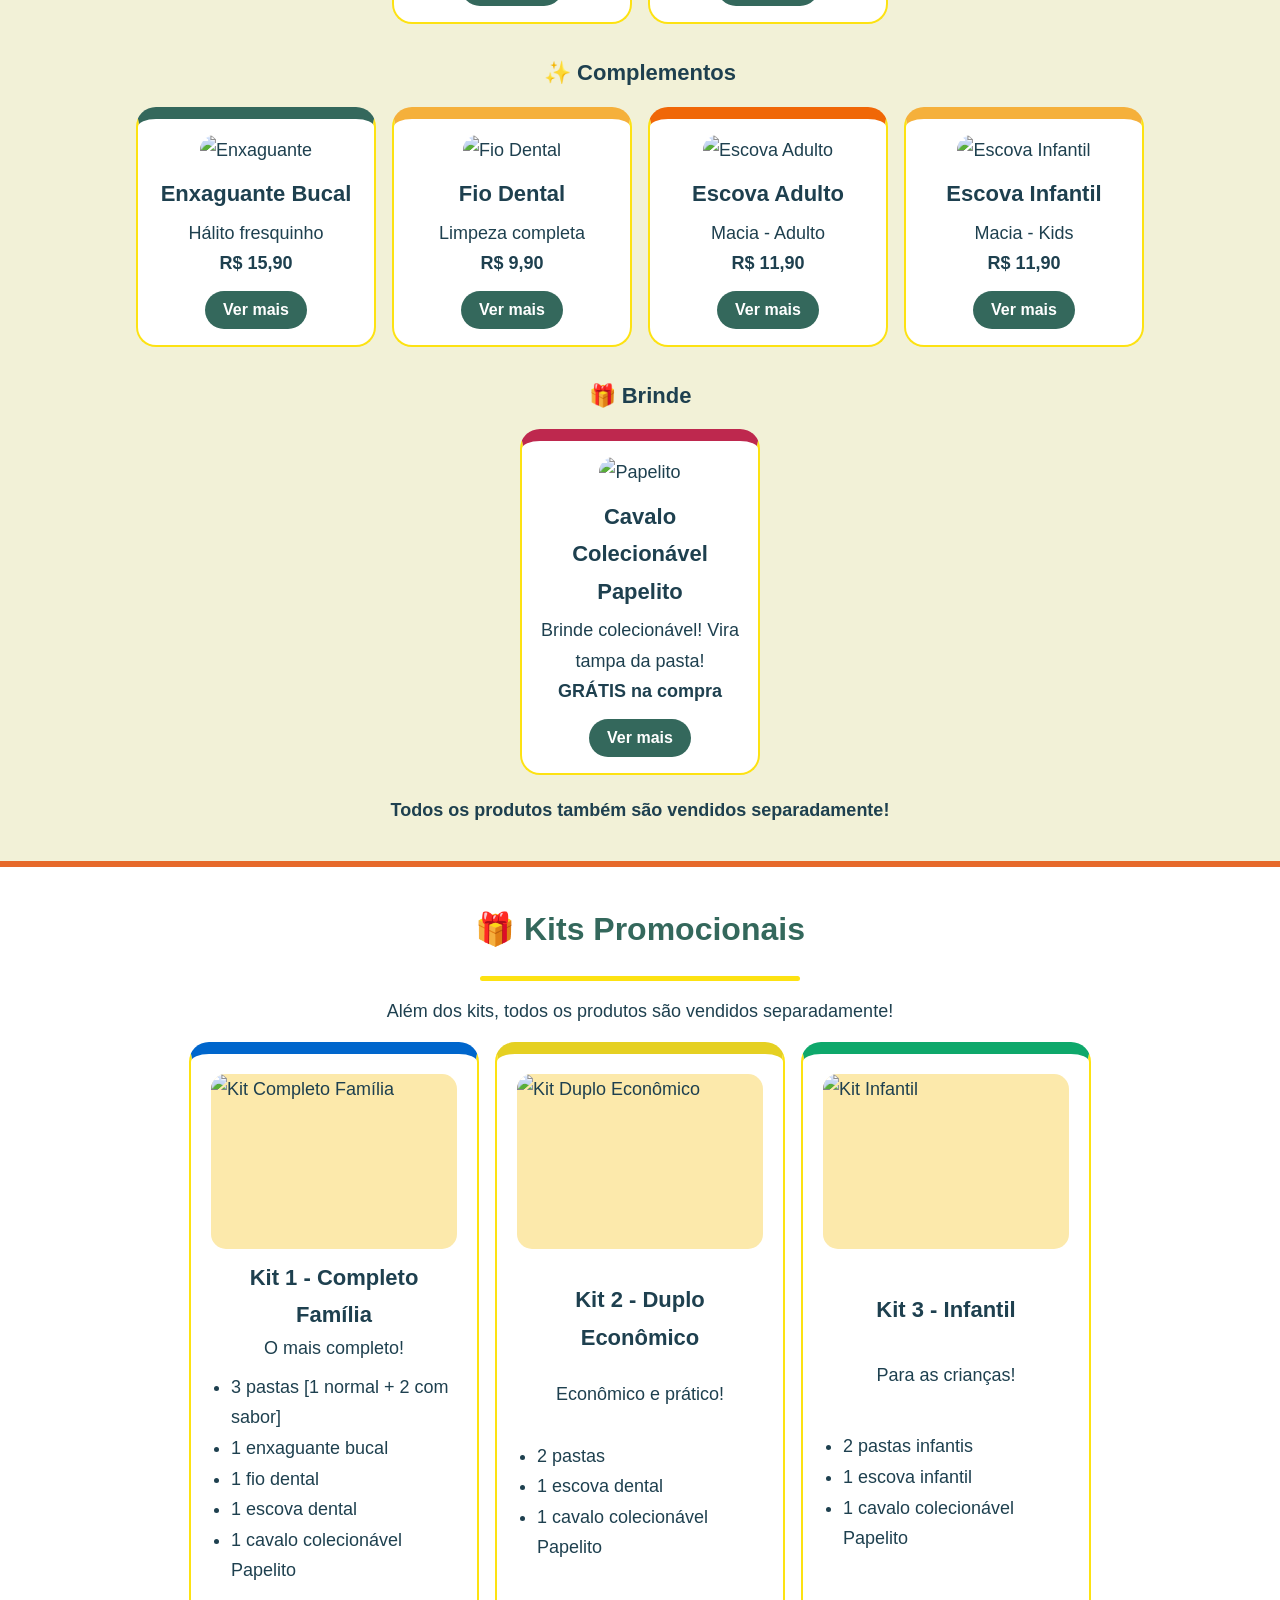
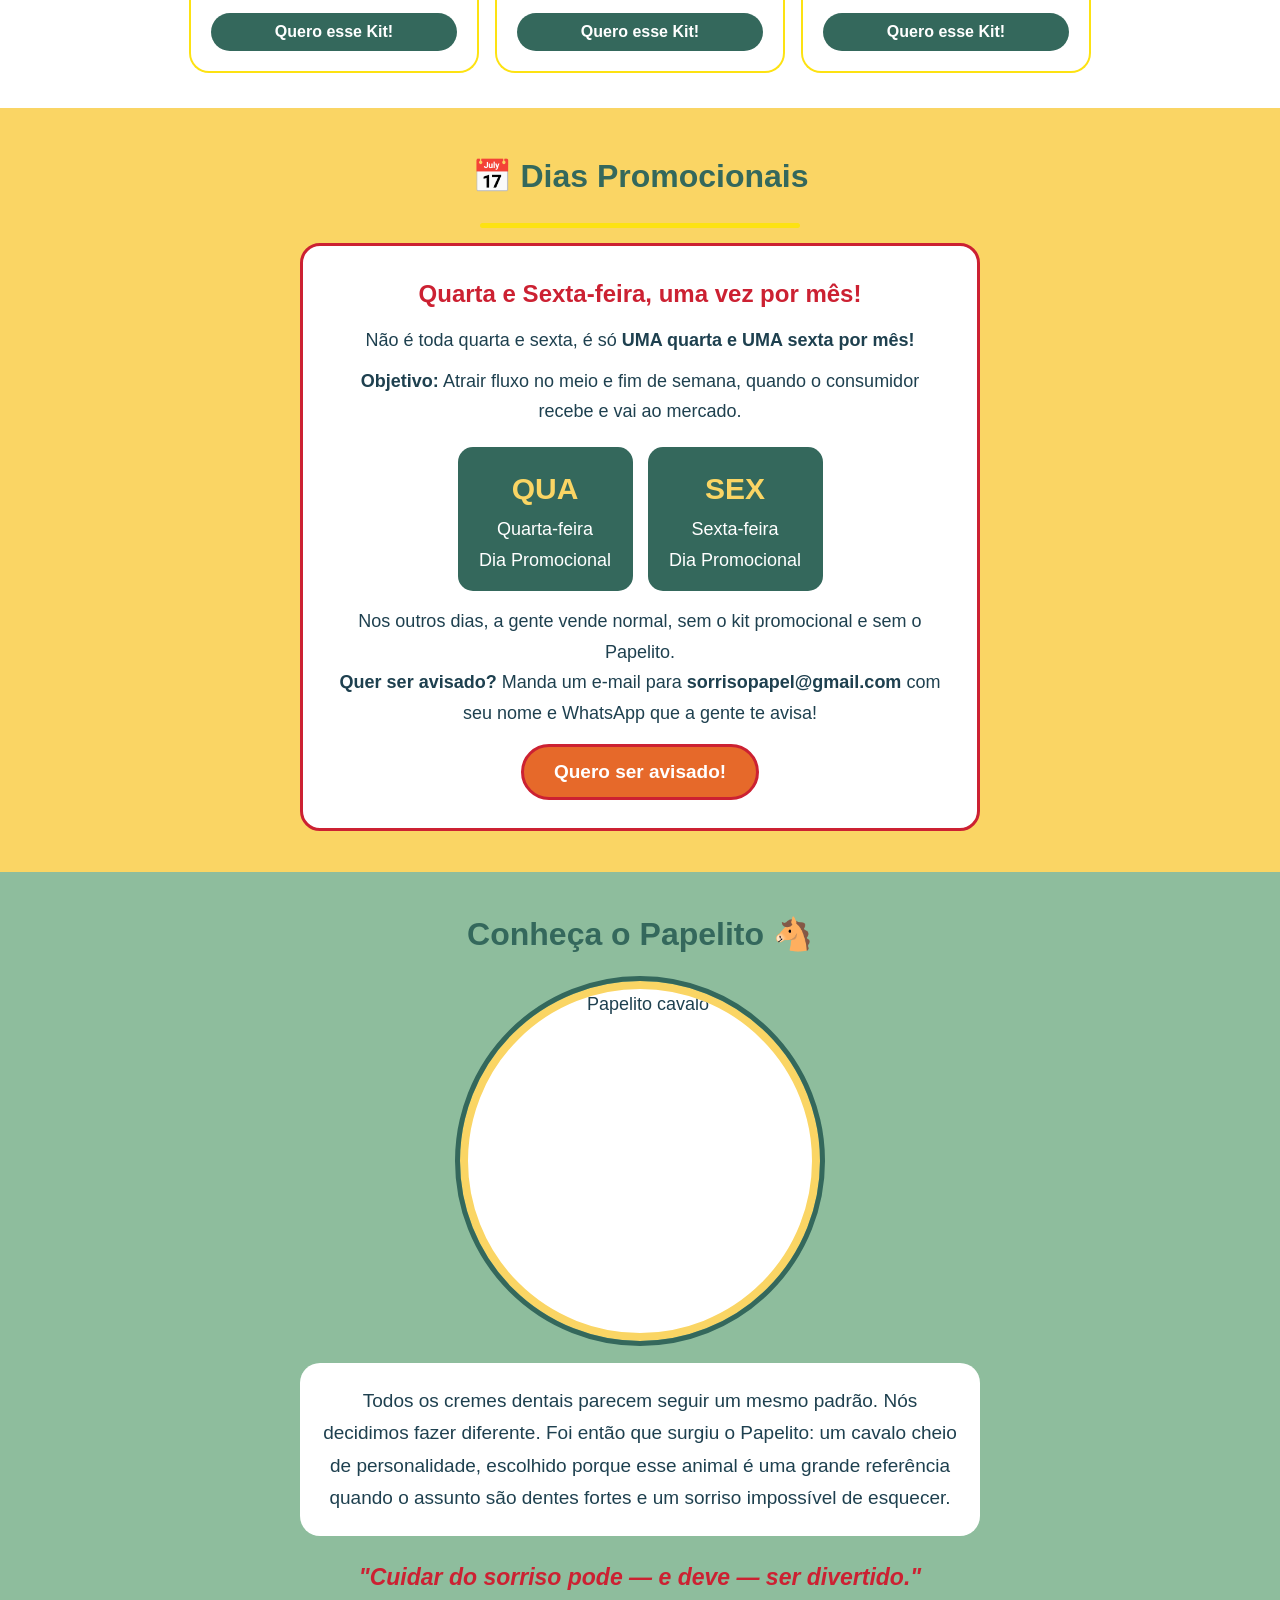
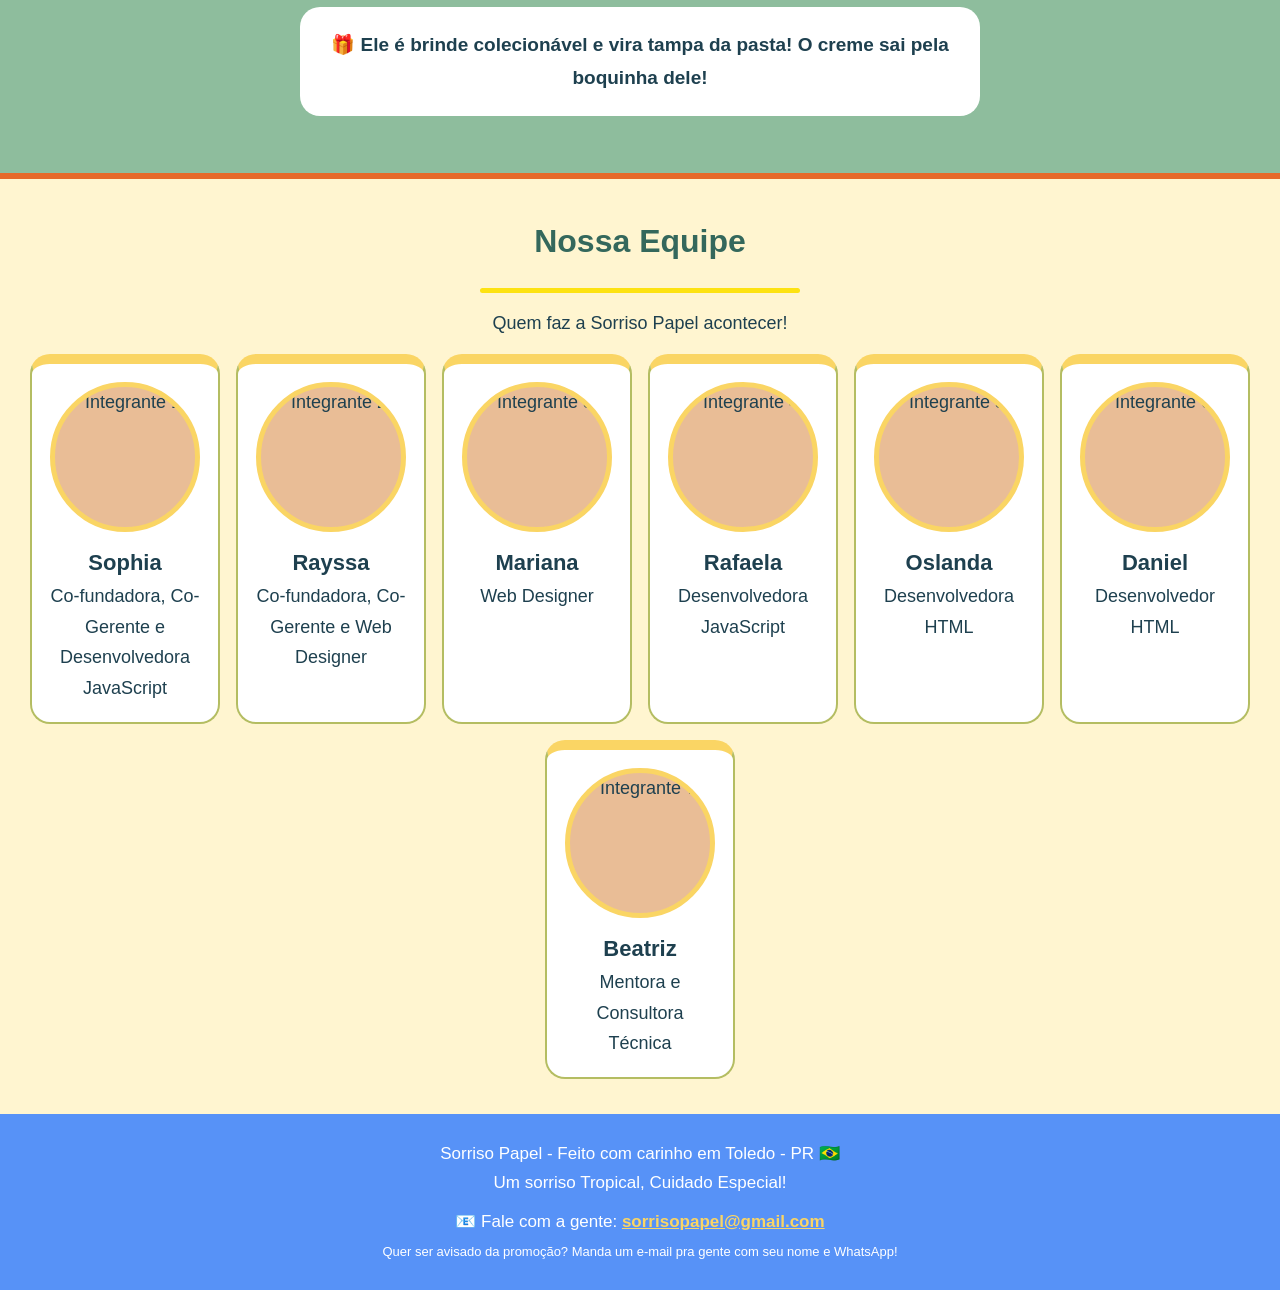
==== commit 16248123: "Fix HTML structure and add links to product buttons" ====
--- a/index.html
+++ b/index.html
@@ -22,35 +22,29 @@
   <h2>Linha Completa Desenvolvida</h2>
   <hr class="linha">
   <h3>🪥 Cremes Dentais Clássicos </h3>
-  <div class="lista-produtos"><div class="produto-card cor-classico"><img src="papel.jpg" alt="Clássico"><h3>Clássico</h3><p>Proteção completa - 90g</p><p><b>R$ 12,90</b></p><button>Ver mais</button></div></div>
-  <div class="lista-produtos"><div class="produto-card cor-classico"><img src="papel.jpg" alt="Clássico"><h3>Clássico</h3><p>Proteção completa - 150g</p><p><b>R$ 19,90</b></p><button>Ver mais</button></div></div>
+  <div class="lista-produtos"><div class="produto-card cor-classico"><img src="papel.jpg" alt="Clássico"><h3>Clássico</h3><p>Proteção completa - 90g</p><p><b>R$ 12,90</b></p><a href="descricao.html"><button>Ver mais</button></a></div></div>
+  <div class="lista-produtos"><div class="produto-card cor-classico"><img src="papel.jpg" alt="Clássico"><h3>Clássico</h3><p>Proteção completa - 150g</p><p><b>R$ 19,90</b></p><a href="descricao.html"><button>Ver mais</button></a></div></div>
   <h3 style="margin-top:30px;">🍓 Cremes Dentais Com Sabores - 90g</h3>
   <div class="lista-produtos">
-    <div class="produto-card cor-menta"><img src="papel.jpeg" alt="Mentolado"><h3>Mentolado</h3><p>Refrescante - 90g</p><p><b>R$ 13,90</b></p><button>Ver mais</button></div>
-    <div class="produto-card cor-tutti"><img src="papel.jpeg" alt="Menta"><h3>Menta</h3><p>Colorido e alegre - 90g</p><p><b>R$ 13,90</b></p><button>Ver mais</button></div>
-    <div class="produto-card cor-morango"><img src="papel.jpeg" alt="Morango"><h3>Morango</h3><p>Doce e divertido - 90g</p><p><b>R$ 13,90</b></p><button>Ver mais</button></div>
+    <div class="produto-card cor-menta"><img src="papel.jpeg" alt="Mentolado"><h3>Mentolado</h3><p>Refrescante - 90g</p><p><b>R$ 13,90</b></p><a href="descricao.html"><button>Ver mais</button></a></div>
+    <div class="produto-card cor-tutti"><img src="papel.jpeg" alt="Menta"><h3>Menta</h3><p>Colorido e alegre - 90g</p><p><b>R$ 13,90</b></p><a href="descricao.html"><button>Ver mais</button></a></div>
+    <div class="produto-card cor-morango"><img src="papel.jpeg" alt="Morango"><h3>Morango</h3><p>Doce e divertido - 90g</p><p><b>R$ 13,90</b></p><a href="descricao.html"><button>Ver mais</button></a></div>
   </div>
   <h3 style="margin-top:30px;">🧒 Linha Infantil Kids - 90g</h3>
   <div class="lista-produtos">
-    <div class="produto-card cor-tutti"><img src="papel.jpeg" alt="Kids Tutti-Frutti"><h3>Kids Tutti-Frutti</h3><p>Para crianças - 90g</p><p><b>R$ 14,90</b></p><button>Ver mais</button></div>
-    <div class="produto-card cor-morango"><img src="papel.jpeg" alt="Kids Morango"><h3>Kids Morango</h3><p>Para crianças - 90g</p><p><b>R$ 14,90</b></p><button>Ver mais</button></div>
+    <div class="produto-card cor-tutti"><img src="papel.jpeg" alt="Kids Tutti-Frutti"><h3>Kids Tutti-Frutti</h3><p>Para crianças - 90g</p><p><b>R$ 14,90</b></p><a href="descricao.html"><button>Ver mais</button></a></div>
+    <div class="produto-card cor-morango"><img src="papel.jpeg" alt="Kids Morango"><h3>Kids Morango</h3><p>Para crianças - 90g</p><p><b>R$ 14,90</b></p><a href="descricao.html"><button>Ver mais</button></a></div>
   </div>
   <h3 style="margin-top:30px;">✨ Complementos</h3>
   <div class="lista-produtos">
-    <div class="produto-card cor-enxaguante"><img src="papel.jpeg" alt="Enxaguante"><h3>Enxaguante Bucal</h3><p>Hálito fresquinho</p><p><b>R$ 15,90</b></p><button>Ver mais</button></div>
-    <div class="produto-card cor-fio"><img src="papel.jpeg" alt="Fio Dental"><h3>Fio Dental</h3><p>Limpeza completa</p><p><b>R$ 9,90</b></p><button>Ver mais</button></div>
-    <div class="produto-card cor-escova-adulto"><img src="papel.jpeg" alt="Escova Adulto"><h3>Escova Adulto</h3><p>Macia - Adulto</p><p><b>R$ 11,90</b></p><button>Ver mais</button></div>
-    <div class="produto-card cor-escova-kids"><img src="papel.jpeg" alt="Escova Infantil"><h3>Escova Infantil</h3><p>Macia - Kids</p><p><b>R$ 11,90</b></p><button>Ver mais</button></div>
+    <div class="produto-card cor-enxaguante"><img src="papel.jpeg" alt="Enxaguante"><h3>Enxaguante Bucal</h3><p>Hálito fresquinho</p><p><b>R$ 15,90</b></p><a href="descricao.html"><button>Ver mais</button></a></div>
+    <div class="produto-card cor-fio"><img src="papel.jpeg" alt="Fio Dental"><h3>Fio Dental</h3><p>Limpeza completa</p><p><b>R$ 9,90</b></p><a href="descricao.html"><button>Ver mais</button></a></div>
+    <div class="produto-card cor-escova-adulto"><img src="papel.jpeg" alt="Escova Adulto"><h3>Escova Adulto</h3><p>Macia - Adulto</p><p><b>R$ 11,90</b></p><a href="descricao.html"><button>Ver mais</button></a></div>
+    <div class="produto-card cor-escova-kids"><img src="papel.jpeg" alt="Escova Infantil"><h3>Escova Infantil</h3><p>Macia - Kids</p><p><b>R$ 11,90</b></p><a href="descricao.html"><button>Ver mais</button></a></div>
   </div>
   <h3 style="margin-top:30px;">🎁 Brinde</h3>
-  <div class="lista-produtos"><div class="produto-card cor-brinde"><img src="papel.jpeg" alt="Papelito"><h3>Cavalo Colecionável Papelito</h3><p>Brinde colecionável! Vira tampa da pasta!</p><p><b>GRÁTIS na compra</b></p><button>Ver mais</button></div></div>
+  <div class="lista-produtos"><div class="produto-card cor-brinde"><img src="papel.jpeg" alt="Papelito"><h3>Cavalo Colecionável Papelito</h3><p>Brinde colecionável! Vira tampa da pasta!</p><p><b>GRÁTIS na compra</b></p><a href="descricao.html"><button>Ver mais</button></a></div></div>
   <p style="margin-top:20px;"><b>Todos os produtos também são vendidos separadamente!</b></p>
-  <h2 style="margin-top:30px;">Detalhe do Produto</h2>
-  <div class="produto-foto"><button class="seta" onclick="trocarProduto(-1)">◀</button><img id="foto-produto" src="papel.jpeg" alt="Produto"><button class="seta" onclick="trocarProduto(1)">▶</button></div>
-<div class="abas"><button class="aba ativa" onclick="mostrarAba('descricao', this)">Descrição</button><button class="aba" onclick="mostrarAba('detalhes', this)">Detalhes</button></div>
-<div id="descricao" class="caixa-texto"><p>Nosso creme dental tem sabor delicioso, deixa seu hálito fresquinho e seu sorriso brilhando. Com adoçante natural que previne cárie, hidroxiapatita que clareia naturalmente, sem SLS e sem parabenos. 100% natural e fabricação própria!</p></div>
-<div id="detalhes" class="caixa-texto escondido"><p><b>Linha:</b> Completa Sorriso Papel<br><b>Tamanho:</b> 90g<br><b>Com flúor:</b> Sim<br><b>Brinde:</b> Cavalo Colecionável Papelito - vira tampa!</p></div>
-<div class="avaliacoes"><h2>Avaliações ⭐⭐⭐⭐⭐</h2><div class="avaliacoes-item"><p><b>Maria ⭐⭐⭐⭐⭐</b><br>Amei! Meu filho agora quer escovar os dentes sozinho por causa do Papelito!</p><button class="btn-util" onclick="curtir(this)">Útil 💛</button><button class="btn-responder" onclick="responder()">Responder</button></div><button class="btn-ver-todas">Ver todas as avaliações</button></div>
 </section>
 
 <section id="kits">
@@ -60,7 +54,7 @@
   <div class="lista-kits">
     <div class="kit-card kit-1"><img src="papel.jpeg" alt="Kit Completo Família"><h3>Kit 1 - Completo Família</h3><p class="kit-preco">O mais completo!</p><ul><li>3 pastas [1 normal + 2 com sabor]</li><li>1 enxaguante bucal</li><li>1 fio dental</li><li>1 escova dental</li><li>1 cavalo colecionável Papelito</li></ul><button>Quero esse Kit!</button></div>
     <div class="kit-card kit-2"><img src="papel.jpeg" alt="Kit Duplo Econômico"><h3>Kit 2 - Duplo Econômico</h3><p class="kit-preco">Econômico e prático!</p><ul><li>2 pastas</li><li>1 escova dental</li><li>1 cavalo colecionável Papelito</li></ul><button>Quero esse Kit!</button></div>
-    <div class="kit-card kit-3"><img src="papel.jpeg " alt="Kit Infantil"><h3>Kit 3 - Infantil</h3><p class="kit-preco">Para as crianças!</p><ul><li>2 pastas infantis</li><li>1 escova infantil</li><li>1 cavalo colecionável Papelito</li></ul><button>Quero esse Kit!</button></div>
+    <div class="kit-card kit-3"><img src="papel.jpeg" alt="Kit Infantil"><h3>Kit 3 - Infantil</h3><p class="kit-preco">Para as crianças!</p><ul><li>2 pastas infantis</li><li>1 escova infantil</li><li>1 cavalo colecionável Papelito</li></ul><button>Quero esse Kit!</button></div>
   </div>
 </section>
 
--- a/style.css
+++ b/style.css
@@ -1,467 +1,483 @@
 /* SORRISO PAPEL - CORES MESCLADAS VIVA + NEUTRA */
-* { margin: 0; padding: 0; box-sizing: border-box; }
-body { 
-    background: #FFF5D0;
-    color: #1E404F;
-    font-family: Arial, sans-serif;
-    text-align: center;  
-    font-size: 18px;
-    line-height: 1.7; 
-  }
+* {
+        margin: 0;
+        padding: 0;
+        box-sizing: border-box;
+}
+
+html {
+        scroll-behavior: smooth;
+}
+
+body {
+        background: #f2f1d7;
+        color: #1E404F;font-family: Arial, sans-serif;
+        text-align: center;
+        font-size: 18px;  
+        line-height: 1.7;
+}
 
 header {
-    background: #34685C;
-    color: white;
-    padding: 22px;
-    display: flex; 
-    justify-content: space-between; 
-    align-items: center; 
-    border-bottom: 8px solid #FAD564; 
-    flex-wrap: wrap; 
-    font-size: 20px;
-  }
-
-  .logo { 
-    font-size: 28px; 
-    font-weight: bold; 
-  }
-  nav a { 
-    color: white; 
-    text-decoration: none; 
-    font-weight: bold; 
-    margin-left: 16px; font-size: 18px; 
-  }
-
-  nav a:hover { 
-    color: #FAD564; 
-  }
-
-section { 
-    padding: 35px 20px; 
-}
-
-h1 { 
-    color: #34685C; 
-    font-size: 42px; 
-}
-
-h2 { 
-    color: #34685C; 
-    font-size: 32px; 
-    margin-bottom: 20px; 
-}
-
-h3 { 
-    color: #1E404F; 
-    font-size: 22px; 
-}
-.linha {  
-    height: 5px; 
-    background: #fde212; 
-    border: none; 
-    border-radius: 10px; 
-    margin: 15px auto; 
-    max-width: 320px; 
-}
-
-.botao-principal { 
-    display: inline-block; 
-    background: #E6692A; 
-    color: white; 
-    padding: 14px 30px; 
-    border-radius: 30px; 
-    text-decoration: none; 
-    font-weight: bold; 
-    border: 3px solid #CC2132; 
-    margin-top: 15px; 
-    font-size: 19px; 
-    cursor: pointer; 
-}
-
-.botao-principal:hover { 
-    background: #CC2132; 
-}
-
-.lista-produtos, .lista-kits, .lista-integrantes { 
-    display: flex;
-    flex-wrap: wrap; 
-    gap: 16px; 
-    justify-content: center; 
-    margin-top: 15px;
-    width: 12%;
-    align-items: center;
-    margin-left: auto;
-    margin-right: auto;
-}
-
-.produto-card { 
-    background: white; 
-    border: 2px solid #fde212; 
-    border-top: 12px solid #E6692A; 
-    border-radius: 20px; 
-    padding: 16px; 
-    width: 50%; 
-}
-
-.produto-card img { 
-    width: 50%; 
-    height: 170px; 
-    object-fit: cover; 
-    border-radius: 15px; 
-    background: #E9BD96; 
-}
-
-.produto-card h3 { 
-    margin: 10px 0 5px 0; 
-}
-
-.produto-card button { 
-    background: #34685C; 
-    color: white; 
-    border: none; 
-    padding: 10px 18px; 
-    border-radius: 20px; 
-    margin-top: 10px; 
-    cursor: pointer; 
-    font-weight: bold; 
-    font-size: 16px; 
-}
-
-.cor-classico { 
-    border-top-color: #1E404F; 
-}
-
-.cor-menta { 
-    border-top-color: #8EBD9D; 
-}
-
-.cor-tutti { 
-    border-top-color: #E6692A; 
-}
-
-.cor-morango { 
-    border-top-color: #CC2132; 
-}
-
-.cor-enxaguante { 
-    border-top-color: #34685C; 
-}
-
-.cor-fio { 
-    border-top-color: #988A20; 
-}
-
-.cor-escova-adulto { 
-    border-top-color: #ED9530; 
-}
-
-.cor-escova-kids { 
-    border-top-color: #FAD564; 
-}
-
-.cor-brinde { 
-    border-top-color: #CC2132; 
-    background: #FFF5D0; 
-}
-
-.produto-foto { 
-    display: flex; 
-    align-items: center; 
-    justify-content: center; 
-    gap: 12px; margin-top: 20px; 
-}
-
-.produto-foto img { 
-    width: 70%; 
-    max-width: 520px; 
-    height: 320px; 
-    object-fit: cover; 
-    border-radius: 20px; 
-    border: 4px solid #FAD564; 
-    background: white; 
-}
-
-.seta { 
-    background: #34685C; 
-    color: white; 
-    border: 2px solid #fde212; 
-    width: 55px; 
-    height: 55px; 
-    border-radius: 50%; 
-    font-size: 24px; 
-    cursor: pointer; 
-}
-
-.seta:hover { 
-    background: #1E404F; 
-}
-
-.abas { 
-    display: flex; 
-    gap: 10px; 
-    justify-content: center; 
-    margin-top: 15px; 
-    flex-wrap: wrap; 
-}
-
-.aba { 
-    padding: 11px 20px; 
-    border: 2px solid #fde212; 
-    border-radius: 20px; 
-    background: #E9BD96; 
-    color: #1E404F; 
-    font-weight: bold; 
-    cursor: pointer; 
-    font-size: 17px; 
-}
-
-.aba.ativa { 
-    background: #34685C; 
-    color: white; 
-    border-color: #34685C; 
-}
-
-.caixa-texto { 
-    background: white; 
-    padding: 22px; 
-    border-radius: 20px; 
-    max-width: 680px; 
-    margin: 15px auto; 
-    text-align: left; 
-    font-size: 18px; 
-}
-
-.escondido { 
-    display: none; 
-}
-
-.avaliacoes { 
-    background: #E9BD96; 
-    padding: 22px;
-    border-radius: 20px; 
-    border-left: 8px solid #fde212; 
-    max-width: 720px; 
-    margin: 20px auto; 
-    text-align: left; 
-}
-
-.avaliacoes-item { 
-    background: white; 
-    border: 1px solid #34685C; 
-    border-radius: 12px; 
-    padding: 16px; 
-    margin-bottom: 12px; 
-}
-
-.btn-util, .btn-responder { 
-    padding: 9px 16px; 
-    border-radius: 20px; 
-    border: 1px solid #34685C; 
-    background: #E9BD96; 
-    color: #1E404F; 
-    cursor: pointer; 
-    margin-right: 6px; 
-    font-weight: bold; 
-    margin-top: 8px; 
-    font-size: 16px; 
-}
-
-.btn-ver-todas { 
-    width: 100%; 
-    padding: 13px; 
-    background: #CC2132; 
-    color: white; 
-    border: 2px solid #fde212; 
-    border-radius: 12px; 
-    margin-top: 15px; 
-    cursor: pointer; 
-    font-weight: bold; 
-    font-size: 17px; 
-}
-
-#kits { 
-    background: #F8F3E6; 
-    border-top: 6px solid #E6692A; 
-    border-bottom: 6px solid #FAD564; 
-}
-
-.kit-card { 
-    background: white; 
-    border: 2px solid #fde212; 
-    border-radius: 20px; 
-    padding: 20px; 
-    width: 290px; 
-    text-align: left; 
-}
-
-.kit-card img { 
-    width: 100%; 
-    height: 175px; 
-    object-fit: cover; 
-    border-radius: 15px; 
-    background: #E9BD96; 
-    margin-bottom: 10px; 
-}
-
-.kit-card h3 { 
-    text-align: center; 
-}
-
-.kit-preco { 
-    text-align: center; 
-}
-
-.kit-card ul { 
-    margin-left: 20px;
-}
-
-.kit-card button { 
-    width: 100%; 
-}
-
-.kit-1 {
-    border-top: 12px solid #CC2132;
-}
-
-.kit-2 { 
-    border-top: 12px solid #E6692A; 
-}
-
-.kit-3 { 
-    border-top: 12px solid #34685C; 
-}
-
-#promocao { 
-    background: #FAD564; 
-}
-
-.caixa-promo { 
-    background: white;
-    max-width: 680px; 
-    margin: 0 auto; 
-    padding: 28px; 
-    border-radius: 20px; 
-    border: 3px solid #CC2132; 
-}
-
-.caixa-promo h3 { 
-    color: #CC2132; 
-    font-size: 24px; 
-}
-
-.dias-promo { 
-    display: flex; 
-    gap: 15px; 
-    justify-content: center; 
-    margin-top: 20px; 
-}
-
-.dia { 
-    background: #34685C; 
-    color: white; 
-    padding: 16px; 
-    border-radius: 15px; 
-    width: 175px; 
-}
-
-.dia span { 
-    font-size: 30px; 
-    font-weight: bold; 
-    color: #FAD564;
-}
-
-#mascote { 
-    background: #8EBD9D; 
-    border-top: 6px solid #FAD564; 
-    border-bottom: 6px solid #E6692A;
-}
-
-#mascote img { 
-    width: 360px; 
-    height: 480px; 
-    object-fit: cover; 
-    border-radius: 50%; 
-    border: 8px solid #FAD564; 
-    outline: 5px solid #34685C; 
-    background: white; 
-    margin: 0 auto; 
-}
-
-#mascote p { 
-    max-width: 680px; 
-    margin: 22px auto; 
-    line-height: 1.7; 
-    background: white; 
-    padding: 22px; 
-    border-radius: 20px; 
-    font-size: 19px; 
-}
-
-#mascote h3 { 
-    color: #CC2132; 
-    font-style: italic; 
-    font-size: 23px; 
-}
-
-#equipe { 
-    background: #FFF5D0; 
-} 
-
-.integrante { 
-    background: white; 
-    border-radius: 20px; 
-    padding: 18px; 
-    width: 190px; 
-    border-top: 10px solid #FAD564; 
-    border: 2px solid #B4BD62; 
-}
-
-.integrante img { 
-    width: 150px; 
-    height: 150px; 
-    object-fit: cover; 
-    border-radius: 50%; 
-    border: 5px solid #FAD564; 
-    background: #E9BD96; 
-    margin: 0 auto; 
-}
-
-.integrante h3 { 
-    margin-top: 12px;
-}
-
-footer { 
-    background: #1E404F; 
-    color: white; 
-    padding: 26px; 
-    font-size: 28px; 
-}
-
+        background: #34685C;color: #F9F5F2;
+        padding: 22px;
+        display: flex;
+        justify-content: space-between;
+        align-items: center;
+        border-bottom: 8px solid #FAD564;
+        flex-wrap: wrap;
+}
+
+.logo {
+        font-size: 28px;
+        font-weight: bold;
+}
+
+nav a {
+        color: white;
+        text-decoration: none;
+        font-weight: bold;
+        margin-left: 16px;
+        font-size: 18px;
+        transition: 0.3s;
+}
+
+nav a:hover {
+  color: #FAD564;
+}
+
+section {
+  padding: 35px 20px;
+}
+
+h1 {
+  color: #34685C;
+  font-size: 42px;
+}
+
+h2 {
+  color: #34685C;
+  font-size: 32px;
+  margin-bottom: 20px;
+}
+
+h3 {
+  color: #1E404F;
+  font-size: 22px;
+}
+
+.linha {
+  height: 5px;
+  background: #fde212;
+  border: none;
+  border-radius: 10px;
+  margin: 15px auto;
+  max-width: 320px;
+}
+
+.botao-principal {
+  display: inline-block;
+  background: #E6692A;
+  color: white;
+  padding: 14px 30px;
+  border-radius: 30px;
+  text-decoration: none;
+  font-weight: bold;
+  border: 3px solid #CC2132;
+  margin-top: 15px;
+  font-size: 19px;
+  cursor: pointer;
+  transition: 0.3s;
+}
+
+.botao-principal:hover {
+  background: #CC2132;
+}
+
+/* PRODUTOS, KITS E EQUIPE */
+.lista-produtos,
+.lista-kits,
+.lista-integrantes {
+  display: flex;
+  flex-wrap: wrap;
+  gap: 16px;
+  justify-content: center;
+  margin-top: 15px;
+}
+
+.produto-card {
+  background: white;
+  border: 2px solid #fde212;
+  border-top: 12px solid #E6692A;
+  border-radius: 20px;
+  padding: 16px;
+  width: 240px;
+}
+
+.produto-card img {
+  width: 100%;
+  height: 170px;
+  object-fit: cover;
+  border-radius: 15px;
+  background: white;
+}
+
+.produto-card h3 {
+  margin: 10px 0 5px 0;
+}
+
+.produto-card button,
+.kit-card button {
+  background: #34685C;
+  color: white;
+  border: none;
+  padding: 10px 18px;
+  border-radius: 20px;
+  margin-top: 12px;
+  cursor: pointer;
+  font-weight: bold;
+  font-size: 16px;
+  transition: 0.3s;
+}
+
+.produto-card button:hover,
+.kit-card button:hover {
+  background: #1E404F;
+}
+
+.cor-classico { border-top-color: #5792f7; }
+.cor-menta { border-top-color: #8be879; }
+.cor-tutti { border-top-color: #E6692A; }
+.cor-morango { border-top-color: #BE284E; }
+.cor-enxaguante { border-top-color: #34685C; }
+.cor-fio { border-top-color: #F5B03B; }
+.cor-escova-adulto { border-top-color: #F06707; }
+.cor-escova-kids { border-top-color: #F5B03B; }
+.cor-brinde { border-top-color: #BE284E; background: white; }
+
+/* DETALHE DO PRODUTO E ABAS */
+.produto-foto {
+  display: flex;
+  align-items: center;
+  justify-content: center;
+  gap: 12px;
+  margin-top: 20px;
+}
+
+.produto-foto img {
+  width: 70%;
+  max-width: 520px;
+  height: 320px;
+  object-fit: cover;
+  border-radius: 20px;
+  border: 4px solid #F5B03B;
+  background: white;
+}
+
+.seta {
+  background: #34685C;
+  color: white;
+  border: 2px solid #F5B03B;
+  width: 55px;
+  height: 55px;
+  border-radius: 50%;
+  font-size: 24px;
+  cursor: pointer;
+  transition: 0.3s;
+}
+
+.seta:hover {
+  background: #1E404F;
+}
+
+.abas {
+  display: flex;
+  gap: 10px;
+  justify-content: center;
+  margin-top: 15px;
+  flex-wrap: wrap;
+}
+
+.aba {
+  padding: 11px 20px;
+  border: 2px solid #fde212;
+  border-radius: 20px;
+  background: #E9BD96;
+  color: #1E404F;
+  font-weight: bold;
+  cursor: pointer;
+  font-size: 17px;
+  transition: 0.3s;
+}
+
+.aba.ativa {
+  background: #34685C;
+  color: white;
+  border-color: #34685C;
+}
+
+.caixa-texto {
+  background: white;
+  padding: 22px;
+  border-radius: 20px;
+  max-width: 680px;
+  margin: 15px auto;
+  text-align: left;
+  font-size: 18px;
+}
+
+.escondido {
+  display: none;
+}
+
+/* AVALIAÇÕES */
+.avaliacoes {
+  background: #FCE9AB;
+  padding: 22px;
+  border-radius: 20px;
+  border-left: 8px solid #fde212;
+  max-width: 720px;
+  margin: 20px auto;
+  text-align: left;
+}
+
+.avaliacoes-item {
+  background: white;
+  border: 1px solid #34685C;
+  border-radius: 12px;
+  padding: 16px;
+  margin-bottom: 12px;
+}
+
+.btn-util,
+.btn-responder {
+  padding: 9px 16px;
+  border-radius: 20px;
+  border: 1px solid #34685C;
+  background: #FCE9AB;
+  color: #1E404F;
+  cursor: pointer;
+  margin-right: 6px;
+  font-weight: bold;
+  margin-top: 8px;
+  font-size: 16px;
+  transition: 0.3s;
+}
+
+.btn-util:hover,
+.btn-responder:hover {
+  background: #FAD564;
+}
+
+.btn-ver-todas {
+  width: 100%;
+  padding: 13px;
+  background: #CC2132;
+  color: white;
+  border: 2px solid #fde212;
+  border-radius: 12px;
+  margin-top: 15px;
+  cursor: pointer;
+  font-weight: bold;
+  font-size: 17px;
+  transition: 0.3s;
+}
+
+.btn-ver-todas:hover {
+  background: #a51826;
+}
+
+/* KITS */
+#kits {
+  background: white;
+  border-top: 6px solid #E6692A;
+  border-bottom: 6px solid #FAD564;
+}
+
+.kit-card {
+  background: white;
+  border: 2px solid #fde212;
+  border-radius: 20px;
+  padding: 20px;
+  width: 290px;
+  text-align: left;
+  display: flex;
+  flex-direction: column;
+  justify-content: space-between;
+}
+
+.kit-card img {
+  width: 100%;
+  height: 175px;
+  object-fit: cover;
+  border-radius: 15px;
+  background: #FCE9AB;
+  margin-bottom: 10px;
+}
+
+.kit-card h3 {
+  text-align: center;
+}
+
+.kit-preco {
+  text-align: center;
+  margin-bottom: 8px;
+}
+
+.kit-card ul {
+  margin-left: 20px;
+  margin-bottom: 15px;
+}
+
+.kit-card button {
+  width: 100%;
+}
+
+.kit-1 { border-top: 12px solid #0066CC; }
+.kit-2 { border-top: 12px solid #E5D022; }
+.kit-3 { border-top: 12px solid #0EA86B; }
+
+/* PROMOÇÃO */
+#promocao {
+  background: #FAD564;
+}
+
+.caixa-promo {
+  background: white;
+  max-width: 680px;
+  margin: 0 auto;
+  padding: 28px;
+  border-radius: 20px;
+  border: 3px solid #CC2132;
+}
+
+.caixa-promo h3 {
+  color: #CC2132;
+  font-size: 24px;
+}
+
+.dias-promo {
+  display: flex;
+  gap: 15px;
+  justify-content: center;
+  margin-top: 20px;
+}
+
+.dia {
+  background: #34685C;
+  color: white;
+  padding: 16px;
+  border-radius: 15px;
+  width: 175px;
+}
+
+.dia span {
+  font-size: 30px;
+  font-weight: bold;
+  color: #FAD564;
+}
+
+/* MASCOTE */
+#mascote {
+        background: #8EBD9D;
+        border-top: 6px solid #FAD564;
+        border-bottom: 6px solid #E6692A;
+}
+
+#mascote img {
+        display: block;
+        width: 360px;
+        height: 360px;
+        object-fit: cover;
+        border-radius: 50%;
+        border: 8px solid #FAD564;
+        outline: 5px solid #34685C;
+        background: white;
+        margin: 0 auto;
+}
+
+#mascote p {
+        max-width: 680px;
+        margin: 22px auto;
+        line-height: 1.7;
+        background: white;
+        padding: 22px;
+        border-radius: 20px;
+        font-size: 19px;
+}
+
+#mascote h3 {
+        color: #CC2132;
+        font-style: italic;
+        font-size: 23px;
+}
+
+/* EQUIPE */
+#equipe {
+        background: #FFF5D0;
+}
+
+.integrante {
+        background: white;
+        border-radius: 20px;
+        padding: 18px;
+        width: 190px;
+        border: 2px solid #B4BD62;
+        border-top: 10px solid #FAD564;
+}
+
+.integrante img {
+        display: block;
+        width: 150px;
+        height: 150px;
+        object-fit: cover;
+        border-radius: 50%;
+        border: 5px solid #FAD564;
+        background: #E9BD96;
+        margin: 0 auto;
+}
+
+.integrante h3 {
+        margin-top: 12px;
+}
+
+/* RODAPÉ */
+footer {
+        background: #5792f7;
+        color: white;
+        padding: 26px;
+        font-size: 17px;
+}
+
+/* RESPONSIVO (CELULAR) */
 @media (max-width: 600px) {
-    header { 
-      flex-direction: column; 
-      gap: 10px; 
-      font-size: 8px;
-    }
-    .produto-foto { 
-      flex-direction: column; 
-    }
-    .produto-foto img { 
-      width: 100%; 
-    }
-    #mascote img { 
-      width: 300px; 
-      height: 400px; 
-    }
-    .produto-card, .kit-card, .integrante { 
-      width: 100%; 
-    }
-    
-}
-.dias-promo { 
-    flex-direction: column; 
-    align-items: center; 
-}
-#mascote img { width: 300px; height: 400px; }
-.produto-card, .kit-card, .integrante { width: 100%; }
-.dias-promo { flex-direction: column; align-items: center; }
+header {
+        flex-direction: column;
+        gap: 10px;
+}
+
+nav a {
+        margin: 0 8px;
+}
+
+.produto-foto {
+        flex-direction: column;
+}
+
+.produto-foto img {
+        width: 100%;
+}
+
+#mascote img {
+        width: 280px;
+        height: 280px;
+}
+
+.produto-card, .kit-card, .integrante {
+        width: 100%;
+}
+
+.dias-promo {
+        flex-direction: column;
+        align-items: center;
+}
+}
